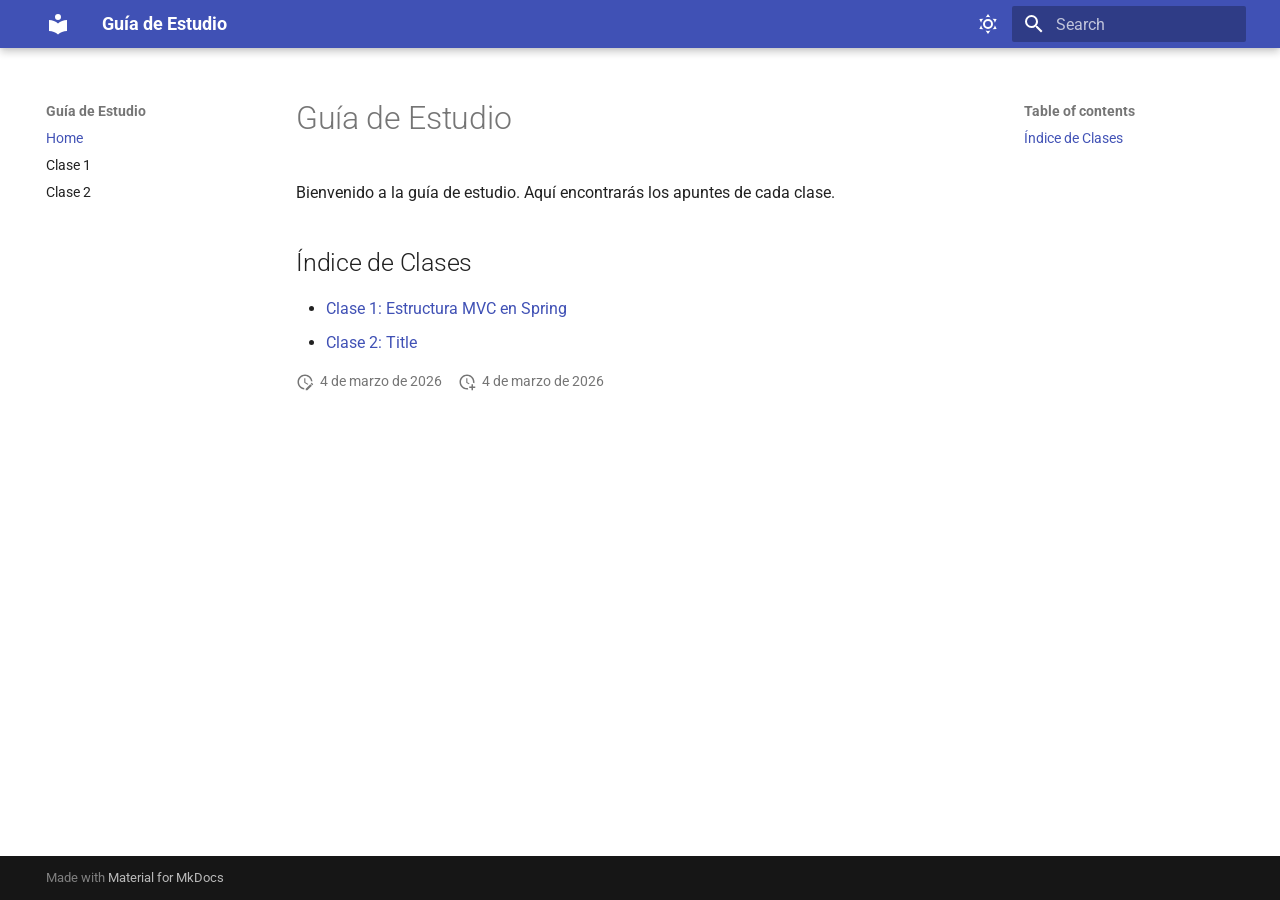
==== index.html @ cd3ddcdb "Deployed 9d7bd61 with MkDocs version: 1.6.1" ====
<!doctype html><html lang=en class=no-js> <head><meta charset=utf-8><meta name=viewport content="width=device-width,initial-scale=1"><meta name=description content="Apuntes de clases de programación"><link href=clase1/ rel=next><link rel=icon href=assets/images/favicon.png><meta name=generator content="mkdocs-1.6.1, mkdocs-material-9.7.3"><title>Guía de Estudio</title><link rel=stylesheet href=assets/stylesheets/main.484c7ddc.min.css><link rel=stylesheet href=assets/stylesheets/palette.ab4e12ef.min.css><link rel=preconnect href=https://fonts.gstatic.com crossorigin><link rel=stylesheet href="https://fonts.googleapis.com/css?family=Roboto:300,300i,400,400i,700,700i%7CRoboto+Mono:400,400i,700,700i&display=fallback"><style>:root{--md-text-font:"Roboto";--md-code-font:"Roboto Mono"}</style><link rel=stylesheet href=stylesheets/extra.css><script>__md_scope=new URL(".",location),__md_hash=e=>[...e].reduce(((e,_)=>(e<<5)-e+_.charCodeAt(0)),0),__md_get=(e,_=localStorage,t=__md_scope)=>JSON.parse(_.getItem(t.pathname+"."+e)),__md_set=(e,_,t=localStorage,a=__md_scope)=>{try{t.setItem(a.pathname+"."+e,JSON.stringify(_))}catch(e){}}</script></head> <body dir=ltr data-md-color-scheme=default data-md-color-primary=indigo data-md-color-accent=blue> <input class=md-toggle data-md-toggle=drawer type=checkbox id=__drawer autocomplete=off> <input class=md-toggle data-md-toggle=search type=checkbox id=__search autocomplete=off> <label class=md-overlay for=__drawer></label> <div data-md-component=skip> <a href=#guia-de-estudio class=md-skip> Skip to content </a> </div> <div data-md-component=announce> </div> <header class="md-header md-header--shadow" data-md-component=header> <nav class="md-header__inner md-grid" aria-label=Header> <a href=. title="Guía de Estudio" class="md-header__button md-logo" aria-label="Guía de Estudio" data-md-component=logo> <svg xmlns=http://www.w3.org/2000/svg viewbox="0 0 24 24"><path d="M12 8a3 3 0 0 0 3-3 3 3 0 0 0-3-3 3 3 0 0 0-3 3 3 3 0 0 0 3 3m0 3.54C9.64 9.35 6.5 8 3 8v11c3.5 0 6.64 1.35 9 3.54 2.36-2.19 5.5-3.54 9-3.54V8c-3.5 0-6.64 1.35-9 3.54"/></svg> </a> <label class="md-header__button md-icon" for=__drawer> <svg xmlns=http://www.w3.org/2000/svg viewbox="0 0 24 24"><path d="M3 6h18v2H3zm0 5h18v2H3zm0 5h18v2H3z"/></svg> </label> <div class=md-header__title data-md-component=header-title> <div class=md-header__ellipsis> <div class=md-header__topic> <span class=md-ellipsis> Guía de Estudio </span> </div> <div class=md-header__topic data-md-component=header-topic> <span class=md-ellipsis> Home </span> </div> </div> </div> <form class=md-header__option data-md-component=palette> <input class=md-option data-md-color-media data-md-color-scheme=default data-md-color-primary=indigo data-md-color-accent=blue aria-label="Modo oscuro" type=radio name=__palette id=__palette_0> <label class="md-header__button md-icon" title="Modo oscuro" for=__palette_1 hidden> <svg xmlns=http://www.w3.org/2000/svg viewbox="0 0 24 24"><path d="M12 7a5 5 0 0 1 5 5 5 5 0 0 1-5 5 5 5 0 0 1-5-5 5 5 0 0 1 5-5m0 2a3 3 0 0 0-3 3 3 3 0 0 0 3 3 3 3 0 0 0 3-3 3 3 0 0 0-3-3m0-7 2.39 3.42C13.65 5.15 12.84 5 12 5s-1.65.15-2.39.42zM3.34 7l4.16-.35A7.2 7.2 0 0 0 5.94 8.5c-.44.74-.69 1.5-.83 2.29zm.02 10 1.76-3.77a7.131 7.131 0 0 0 2.38 4.14zM20.65 7l-1.77 3.79a7.02 7.02 0 0 0-2.38-4.15zm-.01 10-4.14.36c.59-.51 1.12-1.14 1.54-1.86.42-.73.69-1.5.83-2.29zM12 22l-2.41-3.44c.74.27 1.55.44 2.41.44.82 0 1.63-.17 2.37-.44z"/></svg> </label> <input class=md-option data-md-color-media data-md-color-scheme=slate data-md-color-primary=blue data-md-color-accent=light-blue aria-label="Modo claro" type=radio name=__palette id=__palette_1> <label class="md-header__button md-icon" title="Modo claro" for=__palette_0 hidden> <svg xmlns=http://www.w3.org/2000/svg viewbox="0 0 24 24"><path d="m17.75 4.09-2.53 1.94.91 3.06-2.63-1.81-2.63 1.81.91-3.06-2.53-1.94L12.44 4l1.06-3 1.06 3zm3.5 6.91-1.64 1.25.59 1.98-1.7-1.17-1.7 1.17.59-1.98L15.75 11l2.06-.05L18.5 9l.69 1.95zm-2.28 4.95c.83-.08 1.72 1.1 1.19 1.85-.32.45-.66.87-1.08 1.27C15.17 23 8.84 23 4.94 19.07c-3.91-3.9-3.91-10.24 0-14.14.4-.4.82-.76 1.27-1.08.75-.53 1.93.36 1.85 1.19-.27 2.86.69 5.83 2.89 8.02a9.96 9.96 0 0 0 8.02 2.89m-1.64 2.02a12.08 12.08 0 0 1-7.8-3.47c-2.17-2.19-3.33-5-3.49-7.82-2.81 3.14-2.7 7.96.31 10.98 3.02 3.01 7.84 3.12 10.98.31"/></svg> </label> </form> <script>var palette=__md_get("__palette");if(palette&&palette.color){if("(prefers-color-scheme)"===palette.color.media){var media=matchMedia("(prefers-color-scheme: light)"),input=document.querySelector(media.matches?"[data-md-color-media='(prefers-color-scheme: light)']":"[data-md-color-media='(prefers-color-scheme: dark)']");palette.color.media=input.getAttribute("data-md-color-media"),palette.color.scheme=input.getAttribute("data-md-color-scheme"),palette.color.primary=input.getAttribute("data-md-color-primary"),palette.color.accent=input.getAttribute("data-md-color-accent")}for(var[key,value]of Object.entries(palette.color))document.body.setAttribute("data-md-color-"+key,value)}</script> <label class="md-header__button md-icon" for=__search> <svg xmlns=http://www.w3.org/2000/svg viewbox="0 0 24 24"><path d="M9.5 3A6.5 6.5 0 0 1 16 9.5c0 1.61-.59 3.09-1.56 4.23l.27.27h.79l5 5-1.5 1.5-5-5v-.79l-.27-.27A6.52 6.52 0 0 1 9.5 16 6.5 6.5 0 0 1 3 9.5 6.5 6.5 0 0 1 9.5 3m0 2C7 5 5 7 5 9.5S7 14 9.5 14 14 12 14 9.5 12 5 9.5 5"/></svg> </label> <div class=md-search data-md-component=search role=dialog> <label class=md-search__overlay for=__search></label> <div class=md-search__inner role=search> <form class=md-search__form name=search> <input type=text class=md-search__input name=query aria-label=Search placeholder=Search autocapitalize=off autocorrect=off autocomplete=off spellcheck=false data-md-component=search-query required> <label class="md-search__icon md-icon" for=__search> <svg xmlns=http://www.w3.org/2000/svg viewbox="0 0 24 24"><path d="M9.5 3A6.5 6.5 0 0 1 16 9.5c0 1.61-.59 3.09-1.56 4.23l.27.27h.79l5 5-1.5 1.5-5-5v-.79l-.27-.27A6.52 6.52 0 0 1 9.5 16 6.5 6.5 0 0 1 3 9.5 6.5 6.5 0 0 1 9.5 3m0 2C7 5 5 7 5 9.5S7 14 9.5 14 14 12 14 9.5 12 5 9.5 5"/></svg> <svg xmlns=http://www.w3.org/2000/svg viewbox="0 0 24 24"><path d="M20 11v2H8l5.5 5.5-1.42 1.42L4.16 12l7.92-7.92L13.5 5.5 8 11z"/></svg> </label> <nav class=md-search__options aria-label=Search> <a href=javascript:void(0) class="md-search__icon md-icon" title=Share aria-label=Share data-clipboard data-clipboard-text data-md-component=search-share tabindex=-1> <svg xmlns=http://www.w3.org/2000/svg viewbox="0 0 24 24"><path d="M18 16.08c-.76 0-1.44.3-1.96.77L8.91 12.7c.05-.23.09-.46.09-.7s-.04-.47-.09-.7l7.05-4.11c.54.5 1.25.81 2.04.81a3 3 0 0 0 3-3 3 3 0 0 0-3-3 3 3 0 0 0-3 3c0 .24.04.47.09.7L8.04 9.81C7.5 9.31 6.79 9 6 9a3 3 0 0 0-3 3 3 3 0 0 0 3 3c.79 0 1.5-.31 2.04-.81l7.12 4.15c-.05.21-.08.43-.08.66 0 1.61 1.31 2.91 2.92 2.91s2.92-1.3 2.92-2.91A2.92 2.92 0 0 0 18 16.08"/></svg> </a> <button type=reset class="md-search__icon md-icon" title=Clear aria-label=Clear tabindex=-1> <svg xmlns=http://www.w3.org/2000/svg viewbox="0 0 24 24"><path d="M19 6.41 17.59 5 12 10.59 6.41 5 5 6.41 10.59 12 5 17.59 6.41 19 12 13.41 17.59 19 19 17.59 13.41 12z"/></svg> </button> </nav> </form> <div class=md-search__output> <div class=md-search__scrollwrap tabindex=0 data-md-scrollfix> <div class=md-search-result data-md-component=search-result> <div class=md-search-result__meta> Initializing search </div> <ol class=md-search-result__list role=presentation></ol> </div> </div> </div> </div> </div> </nav> </header> <div class=md-container data-md-component=container> <main class=md-main data-md-component=main> <div class="md-main__inner md-grid"> <div class="md-sidebar md-sidebar--primary" data-md-component=sidebar data-md-type=navigation> <div class=md-sidebar__scrollwrap> <div class=md-sidebar__inner> <nav class="md-nav md-nav--primary" aria-label=Navigation data-md-level=0> <label class=md-nav__title for=__drawer> <a href=. title="Guía de Estudio" class="md-nav__button md-logo" aria-label="Guía de Estudio" data-md-component=logo> <svg xmlns=http://www.w3.org/2000/svg viewbox="0 0 24 24"><path d="M12 8a3 3 0 0 0 3-3 3 3 0 0 0-3-3 3 3 0 0 0-3 3 3 3 0 0 0 3 3m0 3.54C9.64 9.35 6.5 8 3 8v11c3.5 0 6.64 1.35 9 3.54 2.36-2.19 5.5-3.54 9-3.54V8c-3.5 0-6.64 1.35-9 3.54"/></svg> </a> Guía de Estudio </label> <ul class=md-nav__list data-md-scrollfix> <li class="md-nav__item md-nav__item--active"> <input class="md-nav__toggle md-toggle" type=checkbox id=__toc> <label class="md-nav__link md-nav__link--active" for=__toc> <span class=md-ellipsis> Home </span> <span class="md-nav__icon md-icon"></span> </label> <a href=. class="md-nav__link md-nav__link--active"> <span class=md-ellipsis> Home </span> </a> <nav class="md-nav md-nav--secondary" aria-label="Table of contents"> <label class=md-nav__title for=__toc> <span class="md-nav__icon md-icon"></span> Table of contents </label> <ul class=md-nav__list data-md-component=toc data-md-scrollfix> <li class=md-nav__item> <a href=#indice-de-clases class=md-nav__link> <span class=md-ellipsis> Índice de Clases </span> </a> </li> </ul> </nav> </li> <li class=md-nav__item> <a href=clase1/ class=md-nav__link> <span class=md-ellipsis> Clase 1 </span> </a> </li> <li class=md-nav__item> <a href=clase2/ class=md-nav__link> <span class=md-ellipsis> Clase 2 </span> </a> </li> </ul> </nav> </div> </div> </div> <div class="md-sidebar md-sidebar--secondary" data-md-component=sidebar data-md-type=toc> <div class=md-sidebar__scrollwrap> <div class=md-sidebar__inner> <nav class="md-nav md-nav--secondary" aria-label="Table of contents"> <label class=md-nav__title for=__toc> <span class="md-nav__icon md-icon"></span> Table of contents </label> <ul class=md-nav__list data-md-component=toc data-md-scrollfix> <li class=md-nav__item> <a href=#indice-de-clases class=md-nav__link> <span class=md-ellipsis> Índice de Clases </span> </a> </li> </ul> </nav> </div> </div> </div> <div class=md-content data-md-component=content> <article class="md-content__inner md-typeset"> <h1 id=guia-de-estudio>Guía de Estudio</h1> <p>Bienvenido a la guía de estudio. Aquí encontrarás los apuntes de cada clase.</p> <h2 id=indice-de-clases>Índice de Clases</h2> <ul> <li><a href=clase1/ >Clase 1: Estructura MVC en Spring</a></li> <li><a href=clase2/ >Clase 2: Title</a></li> </ul> <aside class=md-source-file> <span class=md-source-file__fact> <span class=md-icon title="Last update"> <svg xmlns=http://www.w3.org/2000/svg viewbox="0 0 24 24"><path d="M21 13.1c-.1 0-.3.1-.4.2l-1 1 2.1 2.1 1-1c.2-.2.2-.6 0-.8l-1.3-1.3c-.1-.1-.2-.2-.4-.2m-1.9 1.8-6.1 6V23h2.1l6.1-6.1zM12.5 7v5.2l4 2.4-1 1L11 13V7zM11 21.9c-5.1-.5-9-4.8-9-9.9C2 6.5 6.5 2 12 2c5.3 0 9.6 4.1 10 9.3-.3-.1-.6-.2-1-.2s-.7.1-1 .2C19.6 7.2 16.2 4 12 4c-4.4 0-8 3.6-8 8 0 4.1 3.1 7.5 7.1 7.9l-.1.2z"/></svg> </span> <span class="git-revision-date-localized-plugin git-revision-date-localized-plugin-date" title="4 de marzo de 2026 01:01:54 UTC">4 de marzo de 2026</span> </span> <span class=md-source-file__fact> <span class=md-icon title=Created> <svg xmlns=http://www.w3.org/2000/svg viewbox="0 0 24 24"><path d="M14.47 15.08 11 13V7h1.5v5.25l3.08 1.83c-.41.28-.79.62-1.11 1m-1.39 4.84c-.36.05-.71.08-1.08.08-4.42 0-8-3.58-8-8s3.58-8 8-8 8 3.58 8 8c0 .37-.03.72-.08 1.08.69.1 1.33.32 1.92.64.1-.56.16-1.13.16-1.72 0-5.5-4.5-10-10-10S2 6.5 2 12s4.47 10 10 10c.59 0 1.16-.06 1.72-.16-.32-.59-.54-1.23-.64-1.92M18 15v3h-3v2h3v3h2v-3h3v-2h-3v-3z"/></svg> </span> <span class="git-revision-date-localized-plugin git-revision-date-localized-plugin-date" title="4 de marzo de 2026 01:01:54 UTC">4 de marzo de 2026</span> </span> </aside> </article> </div> <script>var target=document.getElementById(location.hash.slice(1));target&&target.name&&(target.checked=target.name.startsWith("__tabbed_"))</script> </div> </main> <footer class=md-footer> <div class="md-footer-meta md-typeset"> <div class="md-footer-meta__inner md-grid"> <div class=md-copyright> Made with <a href=https://squidfunk.github.io/mkdocs-material/ target=_blank rel=noopener> Material for MkDocs </a> </div> </div> </div> </footer> </div> <div class=md-dialog data-md-component=dialog> <div class="md-dialog__inner md-typeset"></div> </div> <script id=__config type=application/json>{"annotate": null, "base": ".", "features": ["navigation.instant", "navigation.tracking", "search.highlight", "search.share"], "search": "assets/javascripts/workers/search.2c215733.min.js", "tags": null, "translations": {"clipboard.copied": "Copied to clipboard", "clipboard.copy": "Copy to clipboard", "search.result.more.one": "1 more on this page", "search.result.more.other": "# more on this page", "search.result.none": "No matching documents", "search.result.one": "1 matching document", "search.result.other": "# matching documents", "search.result.placeholder": "Type to start searching", "search.result.term.missing": "Missing", "select.version": "Select version"}, "version": null}</script> <script src=assets/javascripts/bundle.79ae519e.min.js></script> </body> </html>
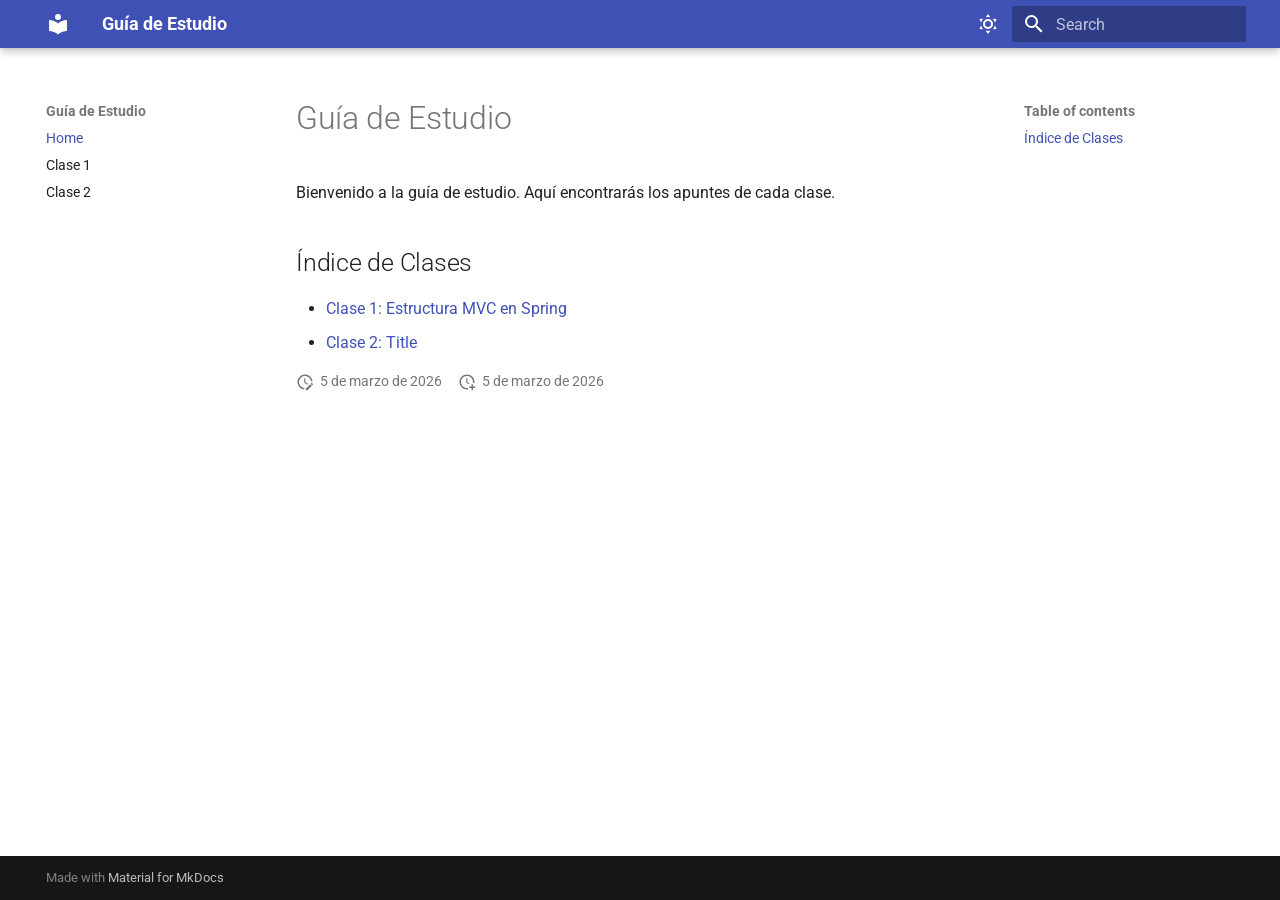
==== commit a961a9cf: "Deployed 9d7bd61 with MkDocs version: 1.6.1" ====
--- a/index.html
+++ b/index.html
@@ -1 +1 @@
-<!doctype html><html lang=en class=no-js> <head><meta charset=utf-8><meta name=viewport content="width=device-width,initial-scale=1"><meta name=description content="Apuntes de clases de programación"><link href=clase1/ rel=next><link rel=icon href=assets/images/favicon.png><meta name=generator content="mkdocs-1.6.1, mkdocs-material-9.7.3"><title>Guía de Estudio</title><link rel=stylesheet href=assets/stylesheets/main.484c7ddc.min.css><link rel=stylesheet href=assets/stylesheets/palette.ab4e12ef.min.css><link rel=preconnect href=https://fonts.gstatic.com crossorigin><link rel=stylesheet href="https://fonts.googleapis.com/css?family=Roboto:300,300i,400,400i,700,700i%7CRoboto+Mono:400,400i,700,700i&display=fallback"><style>:root{--md-text-font:"Roboto";--md-code-font:"Roboto Mono"}</style><link rel=stylesheet href=stylesheets/extra.css><script>__md_scope=new URL(".",location),__md_hash=e=>[...e].reduce(((e,_)=>(e<<5)-e+_.charCodeAt(0)),0),__md_get=(e,_=localStorage,t=__md_scope)=>JSON.parse(_.getItem(t.pathname+"."+e)),__md_set=(e,_,t=localStorage,a=__md_scope)=>{try{t.setItem(a.pathname+"."+e,JSON.stringify(_))}catch(e){}}</script></head> <body dir=ltr data-md-color-scheme=default data-md-color-primary=indigo data-md-color-accent=blue> <input class=md-toggle data-md-toggle=drawer type=checkbox id=__drawer autocomplete=off> <input class=md-toggle data-md-toggle=search type=checkbox id=__search autocomplete=off> <label class=md-overlay for=__drawer></label> <div data-md-component=skip> <a href=#guia-de-estudio class=md-skip> Skip to content </a> </div> <div data-md-component=announce> </div> <header class="md-header md-header--shadow" data-md-component=header> <nav class="md-header__inner md-grid" aria-label=Header> <a href=. title="Guía de Estudio" class="md-header__button md-logo" aria-label="Guía de Estudio" data-md-component=logo> <svg xmlns=http://www.w3.org/2000/svg viewbox="0 0 24 24"><path d="M12 8a3 3 0 0 0 3-3 3 3 0 0 0-3-3 3 3 0 0 0-3 3 3 3 0 0 0 3 3m0 3.54C9.64 9.35 6.5 8 3 8v11c3.5 0 6.64 1.35 9 3.54 2.36-2.19 5.5-3.54 9-3.54V8c-3.5 0-6.64 1.35-9 3.54"/></svg> </a> <label class="md-header__button md-icon" for=__drawer> <svg xmlns=http://www.w3.org/2000/svg viewbox="0 0 24 24"><path d="M3 6h18v2H3zm0 5h18v2H3zm0 5h18v2H3z"/></svg> </label> <div class=md-header__title data-md-component=header-title> <div class=md-header__ellipsis> <div class=md-header__topic> <span class=md-ellipsis> Guía de Estudio </span> </div> <div class=md-header__topic data-md-component=header-topic> <span class=md-ellipsis> Home </span> </div> </div> </div> <form class=md-header__option data-md-component=palette> <input class=md-option data-md-color-media data-md-color-scheme=default data-md-color-primary=indigo data-md-color-accent=blue aria-label="Modo oscuro" type=radio name=__palette id=__palette_0> <label class="md-header__button md-icon" title="Modo oscuro" for=__palette_1 hidden> <svg xmlns=http://www.w3.org/2000/svg viewbox="0 0 24 24"><path d="M12 7a5 5 0 0 1 5 5 5 5 0 0 1-5 5 5 5 0 0 1-5-5 5 5 0 0 1 5-5m0 2a3 3 0 0 0-3 3 3 3 0 0 0 3 3 3 3 0 0 0 3-3 3 3 0 0 0-3-3m0-7 2.39 3.42C13.65 5.15 12.84 5 12 5s-1.65.15-2.39.42zM3.34 7l4.16-.35A7.2 7.2 0 0 0 5.94 8.5c-.44.74-.69 1.5-.83 2.29zm.02 10 1.76-3.77a7.131 7.131 0 0 0 2.38 4.14zM20.65 7l-1.77 3.79a7.02 7.02 0 0 0-2.38-4.15zm-.01 10-4.14.36c.59-.51 1.12-1.14 1.54-1.86.42-.73.69-1.5.83-2.29zM12 22l-2.41-3.44c.74.27 1.55.44 2.41.44.82 0 1.63-.17 2.37-.44z"/></svg> </label> <input class=md-option data-md-color-media data-md-color-scheme=slate data-md-color-primary=blue data-md-color-accent=light-blue aria-label="Modo claro" type=radio name=__palette id=__palette_1> <label class="md-header__button md-icon" title="Modo claro" for=__palette_0 hidden> <svg xmlns=http://www.w3.org/2000/svg viewbox="0 0 24 24"><path d="m17.75 4.09-2.53 1.94.91 3.06-2.63-1.81-2.63 1.81.91-3.06-2.53-1.94L12.44 4l1.06-3 1.06 3zm3.5 6.91-1.64 1.25.59 1.98-1.7-1.17-1.7 1.17.59-1.98L15.75 11l2.06-.05L18.5 9l.69 1.95zm-2.28 4.95c.83-.08 1.72 1.1 1.19 1.85-.32.45-.66.87-1.08 1.27C15.17 23 8.84 23 4.94 19.07c-3.91-3.9-3.91-10.24 0-14.14.4-.4.82-.76 1.27-1.08.75-.53 1.93.36 1.85 1.19-.27 2.86.69 5.83 2.89 8.02a9.96 9.96 0 0 0 8.02 2.89m-1.64 2.02a12.08 12.08 0 0 1-7.8-3.47c-2.17-2.19-3.33-5-3.49-7.82-2.81 3.14-2.7 7.96.31 10.98 3.02 3.01 7.84 3.12 10.98.31"/></svg> </label> </form> <script>var palette=__md_get("__palette");if(palette&&palette.color){if("(prefers-color-scheme)"===palette.color.media){var media=matchMedia("(prefers-color-scheme: light)"),input=document.querySelector(media.matches?"[data-md-color-media='(prefers-color-scheme: light)']":"[data-md-color-media='(prefers-color-scheme: dark)']");palette.color.media=input.getAttribute("data-md-color-media"),palette.color.scheme=input.getAttribute("data-md-color-scheme"),palette.color.primary=input.getAttribute("data-md-color-primary"),palette.color.accent=input.getAttribute("data-md-color-accent")}for(var[key,value]of Object.entries(palette.color))document.body.setAttribute("data-md-color-"+key,value)}</script> <label class="md-header__button md-icon" for=__search> <svg xmlns=http://www.w3.org/2000/svg viewbox="0 0 24 24"><path d="M9.5 3A6.5 6.5 0 0 1 16 9.5c0 1.61-.59 3.09-1.56 4.23l.27.27h.79l5 5-1.5 1.5-5-5v-.79l-.27-.27A6.52 6.52 0 0 1 9.5 16 6.5 6.5 0 0 1 3 9.5 6.5 6.5 0 0 1 9.5 3m0 2C7 5 5 7 5 9.5S7 14 9.5 14 14 12 14 9.5 12 5 9.5 5"/></svg> </label> <div class=md-search data-md-component=search role=dialog> <label class=md-search__overlay for=__search></label> <div class=md-search__inner role=search> <form class=md-search__form name=search> <input type=text class=md-search__input name=query aria-label=Search placeholder=Search autocapitalize=off autocorrect=off autocomplete=off spellcheck=false data-md-component=search-query required> <label class="md-search__icon md-icon" for=__search> <svg xmlns=http://www.w3.org/2000/svg viewbox="0 0 24 24"><path d="M9.5 3A6.5 6.5 0 0 1 16 9.5c0 1.61-.59 3.09-1.56 4.23l.27.27h.79l5 5-1.5 1.5-5-5v-.79l-.27-.27A6.52 6.52 0 0 1 9.5 16 6.5 6.5 0 0 1 3 9.5 6.5 6.5 0 0 1 9.5 3m0 2C7 5 5 7 5 9.5S7 14 9.5 14 14 12 14 9.5 12 5 9.5 5"/></svg> <svg xmlns=http://www.w3.org/2000/svg viewbox="0 0 24 24"><path d="M20 11v2H8l5.5 5.5-1.42 1.42L4.16 12l7.92-7.92L13.5 5.5 8 11z"/></svg> </label> <nav class=md-search__options aria-label=Search> <a href=javascript:void(0) class="md-search__icon md-icon" title=Share aria-label=Share data-clipboard data-clipboard-text data-md-component=search-share tabindex=-1> <svg xmlns=http://www.w3.org/2000/svg viewbox="0 0 24 24"><path d="M18 16.08c-.76 0-1.44.3-1.96.77L8.91 12.7c.05-.23.09-.46.09-.7s-.04-.47-.09-.7l7.05-4.11c.54.5 1.25.81 2.04.81a3 3 0 0 0 3-3 3 3 0 0 0-3-3 3 3 0 0 0-3 3c0 .24.04.47.09.7L8.04 9.81C7.5 9.31 6.79 9 6 9a3 3 0 0 0-3 3 3 3 0 0 0 3 3c.79 0 1.5-.31 2.04-.81l7.12 4.15c-.05.21-.08.43-.08.66 0 1.61 1.31 2.91 2.92 2.91s2.92-1.3 2.92-2.91A2.92 2.92 0 0 0 18 16.08"/></svg> </a> <button type=reset class="md-search__icon md-icon" title=Clear aria-label=Clear tabindex=-1> <svg xmlns=http://www.w3.org/2000/svg viewbox="0 0 24 24"><path d="M19 6.41 17.59 5 12 10.59 6.41 5 5 6.41 10.59 12 5 17.59 6.41 19 12 13.41 17.59 19 19 17.59 13.41 12z"/></svg> </button> </nav> </form> <div class=md-search__output> <div class=md-search__scrollwrap tabindex=0 data-md-scrollfix> <div class=md-search-result data-md-component=search-result> <div class=md-search-result__meta> Initializing search </div> <ol class=md-search-result__list role=presentation></ol> </div> </div> </div> </div> </div> </nav> </header> <div class=md-container data-md-component=container> <main class=md-main data-md-component=main> <div class="md-main__inner md-grid"> <div class="md-sidebar md-sidebar--primary" data-md-component=sidebar data-md-type=navigation> <div class=md-sidebar__scrollwrap> <div class=md-sidebar__inner> <nav class="md-nav md-nav--primary" aria-label=Navigation data-md-level=0> <label class=md-nav__title for=__drawer> <a href=. title="Guía de Estudio" class="md-nav__button md-logo" aria-label="Guía de Estudio" data-md-component=logo> <svg xmlns=http://www.w3.org/2000/svg viewbox="0 0 24 24"><path d="M12 8a3 3 0 0 0 3-3 3 3 0 0 0-3-3 3 3 0 0 0-3 3 3 3 0 0 0 3 3m0 3.54C9.64 9.35 6.5 8 3 8v11c3.5 0 6.64 1.35 9 3.54 2.36-2.19 5.5-3.54 9-3.54V8c-3.5 0-6.64 1.35-9 3.54"/></svg> </a> Guía de Estudio </label> <ul class=md-nav__list data-md-scrollfix> <li class="md-nav__item md-nav__item--active"> <input class="md-nav__toggle md-toggle" type=checkbox id=__toc> <label class="md-nav__link md-nav__link--active" for=__toc> <span class=md-ellipsis> Home </span> <span class="md-nav__icon md-icon"></span> </label> <a href=. class="md-nav__link md-nav__link--active"> <span class=md-ellipsis> Home </span> </a> <nav class="md-nav md-nav--secondary" aria-label="Table of contents"> <label class=md-nav__title for=__toc> <span class="md-nav__icon md-icon"></span> Table of contents </label> <ul class=md-nav__list data-md-component=toc data-md-scrollfix> <li class=md-nav__item> <a href=#indice-de-clases class=md-nav__link> <span class=md-ellipsis> Índice de Clases </span> </a> </li> </ul> </nav> </li> <li class=md-nav__item> <a href=clase1/ class=md-nav__link> <span class=md-ellipsis> Clase 1 </span> </a> </li> <li class=md-nav__item> <a href=clase2/ class=md-nav__link> <span class=md-ellipsis> Clase 2 </span> </a> </li> </ul> </nav> </div> </div> </div> <div class="md-sidebar md-sidebar--secondary" data-md-component=sidebar data-md-type=toc> <div class=md-sidebar__scrollwrap> <div class=md-sidebar__inner> <nav class="md-nav md-nav--secondary" aria-label="Table of contents"> <label class=md-nav__title for=__toc> <span class="md-nav__icon md-icon"></span> Table of contents </label> <ul class=md-nav__list data-md-component=toc data-md-scrollfix> <li class=md-nav__item> <a href=#indice-de-clases class=md-nav__link> <span class=md-ellipsis> Índice de Clases </span> </a> </li> </ul> </nav> </div> </div> </div> <div class=md-content data-md-component=content> <article class="md-content__inner md-typeset"> <h1 id=guia-de-estudio>Guía de Estudio</h1> <p>Bienvenido a la guía de estudio. Aquí encontrarás los apuntes de cada clase.</p> <h2 id=indice-de-clases>Índice de Clases</h2> <ul> <li><a href=clase1/ >Clase 1: Estructura MVC en Spring</a></li> <li><a href=clase2/ >Clase 2: Title</a></li> </ul> <aside class=md-source-file> <span class=md-source-file__fact> <span class=md-icon title="Last update"> <svg xmlns=http://www.w3.org/2000/svg viewbox="0 0 24 24"><path d="M21 13.1c-.1 0-.3.1-.4.2l-1 1 2.1 2.1 1-1c.2-.2.2-.6 0-.8l-1.3-1.3c-.1-.1-.2-.2-.4-.2m-1.9 1.8-6.1 6V23h2.1l6.1-6.1zM12.5 7v5.2l4 2.4-1 1L11 13V7zM11 21.9c-5.1-.5-9-4.8-9-9.9C2 6.5 6.5 2 12 2c5.3 0 9.6 4.1 10 9.3-.3-.1-.6-.2-1-.2s-.7.1-1 .2C19.6 7.2 16.2 4 12 4c-4.4 0-8 3.6-8 8 0 4.1 3.1 7.5 7.1 7.9l-.1.2z"/></svg> </span> <span class="git-revision-date-localized-plugin git-revision-date-localized-plugin-date" title="4 de marzo de 2026 01:01:54 UTC">4 de marzo de 2026</span> </span> <span class=md-source-file__fact> <span class=md-icon title=Created> <svg xmlns=http://www.w3.org/2000/svg viewbox="0 0 24 24"><path d="M14.47 15.08 11 13V7h1.5v5.25l3.08 1.83c-.41.28-.79.62-1.11 1m-1.39 4.84c-.36.05-.71.08-1.08.08-4.42 0-8-3.58-8-8s3.58-8 8-8 8 3.58 8 8c0 .37-.03.72-.08 1.08.69.1 1.33.32 1.92.64.1-.56.16-1.13.16-1.72 0-5.5-4.5-10-10-10S2 6.5 2 12s4.47 10 10 10c.59 0 1.16-.06 1.72-.16-.32-.59-.54-1.23-.64-1.92M18 15v3h-3v2h3v3h2v-3h3v-2h-3v-3z"/></svg> </span> <span class="git-revision-date-localized-plugin git-revision-date-localized-plugin-date" title="4 de marzo de 2026 01:01:54 UTC">4 de marzo de 2026</span> </span> </aside> </article> </div> <script>var target=document.getElementById(location.hash.slice(1));target&&target.name&&(target.checked=target.name.startsWith("__tabbed_"))</script> </div> </main> <footer class=md-footer> <div class="md-footer-meta md-typeset"> <div class="md-footer-meta__inner md-grid"> <div class=md-copyright> Made with <a href=https://squidfunk.github.io/mkdocs-material/ target=_blank rel=noopener> Material for MkDocs </a> </div> </div> </div> </footer> </div> <div class=md-dialog data-md-component=dialog> <div class="md-dialog__inner md-typeset"></div> </div> <script id=__config type=application/json>{"annotate": null, "base": ".", "features": ["navigation.instant", "navigation.tracking", "search.highlight", "search.share"], "search": "assets/javascripts/workers/search.2c215733.min.js", "tags": null, "translations": {"clipboard.copied": "Copied to clipboard", "clipboard.copy": "Copy to clipboard", "search.result.more.one": "1 more on this page", "search.result.more.other": "# more on this page", "search.result.none": "No matching documents", "search.result.one": "1 matching document", "search.result.other": "# matching documents", "search.result.placeholder": "Type to start searching", "search.result.term.missing": "Missing", "select.version": "Select version"}, "version": null}</script> <script src=assets/javascripts/bundle.79ae519e.min.js></script> </body> </html>+<!doctype html><html lang=en class=no-js> <head><meta charset=utf-8><meta name=viewport content="width=device-width,initial-scale=1"><meta name=description content="Apuntes de clases de programación"><link href=clase1/ rel=next><link rel=icon href=assets/images/favicon.png><meta name=generator content="mkdocs-1.6.1, mkdocs-material-9.7.3"><title>Guía de Estudio</title><link rel=stylesheet href=assets/stylesheets/main.484c7ddc.min.css><link rel=stylesheet href=assets/stylesheets/palette.ab4e12ef.min.css><link rel=preconnect href=https://fonts.gstatic.com crossorigin><link rel=stylesheet href="https://fonts.googleapis.com/css?family=Roboto:300,300i,400,400i,700,700i%7CRoboto+Mono:400,400i,700,700i&display=fallback"><style>:root{--md-text-font:"Roboto";--md-code-font:"Roboto Mono"}</style><link rel=stylesheet href=stylesheets/extra.css><script>__md_scope=new URL(".",location),__md_hash=e=>[...e].reduce(((e,_)=>(e<<5)-e+_.charCodeAt(0)),0),__md_get=(e,_=localStorage,t=__md_scope)=>JSON.parse(_.getItem(t.pathname+"."+e)),__md_set=(e,_,t=localStorage,a=__md_scope)=>{try{t.setItem(a.pathname+"."+e,JSON.stringify(_))}catch(e){}}</script></head> <body dir=ltr data-md-color-scheme=default data-md-color-primary=indigo data-md-color-accent=blue> <input class=md-toggle data-md-toggle=drawer type=checkbox id=__drawer autocomplete=off> <input class=md-toggle data-md-toggle=search type=checkbox id=__search autocomplete=off> <label class=md-overlay for=__drawer></label> <div data-md-component=skip> <a href=#guia-de-estudio class=md-skip> Skip to content </a> </div> <div data-md-component=announce> </div> <header class="md-header md-header--shadow" data-md-component=header> <nav class="md-header__inner md-grid" aria-label=Header> <a href=. title="Guía de Estudio" class="md-header__button md-logo" aria-label="Guía de Estudio" data-md-component=logo> <svg xmlns=http://www.w3.org/2000/svg viewbox="0 0 24 24"><path d="M12 8a3 3 0 0 0 3-3 3 3 0 0 0-3-3 3 3 0 0 0-3 3 3 3 0 0 0 3 3m0 3.54C9.64 9.35 6.5 8 3 8v11c3.5 0 6.64 1.35 9 3.54 2.36-2.19 5.5-3.54 9-3.54V8c-3.5 0-6.64 1.35-9 3.54"/></svg> </a> <label class="md-header__button md-icon" for=__drawer> <svg xmlns=http://www.w3.org/2000/svg viewbox="0 0 24 24"><path d="M3 6h18v2H3zm0 5h18v2H3zm0 5h18v2H3z"/></svg> </label> <div class=md-header__title data-md-component=header-title> <div class=md-header__ellipsis> <div class=md-header__topic> <span class=md-ellipsis> Guía de Estudio </span> </div> <div class=md-header__topic data-md-component=header-topic> <span class=md-ellipsis> Home </span> </div> </div> </div> <form class=md-header__option data-md-component=palette> <input class=md-option data-md-color-media data-md-color-scheme=default data-md-color-primary=indigo data-md-color-accent=blue aria-label="Modo oscuro" type=radio name=__palette id=__palette_0> <label class="md-header__button md-icon" title="Modo oscuro" for=__palette_1 hidden> <svg xmlns=http://www.w3.org/2000/svg viewbox="0 0 24 24"><path d="M12 7a5 5 0 0 1 5 5 5 5 0 0 1-5 5 5 5 0 0 1-5-5 5 5 0 0 1 5-5m0 2a3 3 0 0 0-3 3 3 3 0 0 0 3 3 3 3 0 0 0 3-3 3 3 0 0 0-3-3m0-7 2.39 3.42C13.65 5.15 12.84 5 12 5s-1.65.15-2.39.42zM3.34 7l4.16-.35A7.2 7.2 0 0 0 5.94 8.5c-.44.74-.69 1.5-.83 2.29zm.02 10 1.76-3.77a7.131 7.131 0 0 0 2.38 4.14zM20.65 7l-1.77 3.79a7.02 7.02 0 0 0-2.38-4.15zm-.01 10-4.14.36c.59-.51 1.12-1.14 1.54-1.86.42-.73.69-1.5.83-2.29zM12 22l-2.41-3.44c.74.27 1.55.44 2.41.44.82 0 1.63-.17 2.37-.44z"/></svg> </label> <input class=md-option data-md-color-media data-md-color-scheme=slate data-md-color-primary=blue data-md-color-accent=light-blue aria-label="Modo claro" type=radio name=__palette id=__palette_1> <label class="md-header__button md-icon" title="Modo claro" for=__palette_0 hidden> <svg xmlns=http://www.w3.org/2000/svg viewbox="0 0 24 24"><path d="m17.75 4.09-2.53 1.94.91 3.06-2.63-1.81-2.63 1.81.91-3.06-2.53-1.94L12.44 4l1.06-3 1.06 3zm3.5 6.91-1.64 1.25.59 1.98-1.7-1.17-1.7 1.17.59-1.98L15.75 11l2.06-.05L18.5 9l.69 1.95zm-2.28 4.95c.83-.08 1.72 1.1 1.19 1.85-.32.45-.66.87-1.08 1.27C15.17 23 8.84 23 4.94 19.07c-3.91-3.9-3.91-10.24 0-14.14.4-.4.82-.76 1.27-1.08.75-.53 1.93.36 1.85 1.19-.27 2.86.69 5.83 2.89 8.02a9.96 9.96 0 0 0 8.02 2.89m-1.64 2.02a12.08 12.08 0 0 1-7.8-3.47c-2.17-2.19-3.33-5-3.49-7.82-2.81 3.14-2.7 7.96.31 10.98 3.02 3.01 7.84 3.12 10.98.31"/></svg> </label> </form> <script>var palette=__md_get("__palette");if(palette&&palette.color){if("(prefers-color-scheme)"===palette.color.media){var media=matchMedia("(prefers-color-scheme: light)"),input=document.querySelector(media.matches?"[data-md-color-media='(prefers-color-scheme: light)']":"[data-md-color-media='(prefers-color-scheme: dark)']");palette.color.media=input.getAttribute("data-md-color-media"),palette.color.scheme=input.getAttribute("data-md-color-scheme"),palette.color.primary=input.getAttribute("data-md-color-primary"),palette.color.accent=input.getAttribute("data-md-color-accent")}for(var[key,value]of Object.entries(palette.color))document.body.setAttribute("data-md-color-"+key,value)}</script> <label class="md-header__button md-icon" for=__search> <svg xmlns=http://www.w3.org/2000/svg viewbox="0 0 24 24"><path d="M9.5 3A6.5 6.5 0 0 1 16 9.5c0 1.61-.59 3.09-1.56 4.23l.27.27h.79l5 5-1.5 1.5-5-5v-.79l-.27-.27A6.52 6.52 0 0 1 9.5 16 6.5 6.5 0 0 1 3 9.5 6.5 6.5 0 0 1 9.5 3m0 2C7 5 5 7 5 9.5S7 14 9.5 14 14 12 14 9.5 12 5 9.5 5"/></svg> </label> <div class=md-search data-md-component=search role=dialog> <label class=md-search__overlay for=__search></label> <div class=md-search__inner role=search> <form class=md-search__form name=search> <input type=text class=md-search__input name=query aria-label=Search placeholder=Search autocapitalize=off autocorrect=off autocomplete=off spellcheck=false data-md-component=search-query required> <label class="md-search__icon md-icon" for=__search> <svg xmlns=http://www.w3.org/2000/svg viewbox="0 0 24 24"><path d="M9.5 3A6.5 6.5 0 0 1 16 9.5c0 1.61-.59 3.09-1.56 4.23l.27.27h.79l5 5-1.5 1.5-5-5v-.79l-.27-.27A6.52 6.52 0 0 1 9.5 16 6.5 6.5 0 0 1 3 9.5 6.5 6.5 0 0 1 9.5 3m0 2C7 5 5 7 5 9.5S7 14 9.5 14 14 12 14 9.5 12 5 9.5 5"/></svg> <svg xmlns=http://www.w3.org/2000/svg viewbox="0 0 24 24"><path d="M20 11v2H8l5.5 5.5-1.42 1.42L4.16 12l7.92-7.92L13.5 5.5 8 11z"/></svg> </label> <nav class=md-search__options aria-label=Search> <a href=javascript:void(0) class="md-search__icon md-icon" title=Share aria-label=Share data-clipboard data-clipboard-text data-md-component=search-share tabindex=-1> <svg xmlns=http://www.w3.org/2000/svg viewbox="0 0 24 24"><path d="M18 16.08c-.76 0-1.44.3-1.96.77L8.91 12.7c.05-.23.09-.46.09-.7s-.04-.47-.09-.7l7.05-4.11c.54.5 1.25.81 2.04.81a3 3 0 0 0 3-3 3 3 0 0 0-3-3 3 3 0 0 0-3 3c0 .24.04.47.09.7L8.04 9.81C7.5 9.31 6.79 9 6 9a3 3 0 0 0-3 3 3 3 0 0 0 3 3c.79 0 1.5-.31 2.04-.81l7.12 4.15c-.05.21-.08.43-.08.66 0 1.61 1.31 2.91 2.92 2.91s2.92-1.3 2.92-2.91A2.92 2.92 0 0 0 18 16.08"/></svg> </a> <button type=reset class="md-search__icon md-icon" title=Clear aria-label=Clear tabindex=-1> <svg xmlns=http://www.w3.org/2000/svg viewbox="0 0 24 24"><path d="M19 6.41 17.59 5 12 10.59 6.41 5 5 6.41 10.59 12 5 17.59 6.41 19 12 13.41 17.59 19 19 17.59 13.41 12z"/></svg> </button> </nav> </form> <div class=md-search__output> <div class=md-search__scrollwrap tabindex=0 data-md-scrollfix> <div class=md-search-result data-md-component=search-result> <div class=md-search-result__meta> Initializing search </div> <ol class=md-search-result__list role=presentation></ol> </div> </div> </div> </div> </div> </nav> </header> <div class=md-container data-md-component=container> <main class=md-main data-md-component=main> <div class="md-main__inner md-grid"> <div class="md-sidebar md-sidebar--primary" data-md-component=sidebar data-md-type=navigation> <div class=md-sidebar__scrollwrap> <div class=md-sidebar__inner> <nav class="md-nav md-nav--primary" aria-label=Navigation data-md-level=0> <label class=md-nav__title for=__drawer> <a href=. title="Guía de Estudio" class="md-nav__button md-logo" aria-label="Guía de Estudio" data-md-component=logo> <svg xmlns=http://www.w3.org/2000/svg viewbox="0 0 24 24"><path d="M12 8a3 3 0 0 0 3-3 3 3 0 0 0-3-3 3 3 0 0 0-3 3 3 3 0 0 0 3 3m0 3.54C9.64 9.35 6.5 8 3 8v11c3.5 0 6.64 1.35 9 3.54 2.36-2.19 5.5-3.54 9-3.54V8c-3.5 0-6.64 1.35-9 3.54"/></svg> </a> Guía de Estudio </label> <ul class=md-nav__list data-md-scrollfix> <li class="md-nav__item md-nav__item--active"> <input class="md-nav__toggle md-toggle" type=checkbox id=__toc> <label class="md-nav__link md-nav__link--active" for=__toc> <span class=md-ellipsis> Home </span> <span class="md-nav__icon md-icon"></span> </label> <a href=. class="md-nav__link md-nav__link--active"> <span class=md-ellipsis> Home </span> </a> <nav class="md-nav md-nav--secondary" aria-label="Table of contents"> <label class=md-nav__title for=__toc> <span class="md-nav__icon md-icon"></span> Table of contents </label> <ul class=md-nav__list data-md-component=toc data-md-scrollfix> <li class=md-nav__item> <a href=#indice-de-clases class=md-nav__link> <span class=md-ellipsis> Índice de Clases </span> </a> </li> </ul> </nav> </li> <li class=md-nav__item> <a href=clase1/ class=md-nav__link> <span class=md-ellipsis> Clase 1 </span> </a> </li> <li class=md-nav__item> <a href=clase2/ class=md-nav__link> <span class=md-ellipsis> Clase 2 </span> </a> </li> </ul> </nav> </div> </div> </div> <div class="md-sidebar md-sidebar--secondary" data-md-component=sidebar data-md-type=toc> <div class=md-sidebar__scrollwrap> <div class=md-sidebar__inner> <nav class="md-nav md-nav--secondary" aria-label="Table of contents"> <label class=md-nav__title for=__toc> <span class="md-nav__icon md-icon"></span> Table of contents </label> <ul class=md-nav__list data-md-component=toc data-md-scrollfix> <li class=md-nav__item> <a href=#indice-de-clases class=md-nav__link> <span class=md-ellipsis> Índice de Clases </span> </a> </li> </ul> </nav> </div> </div> </div> <div class=md-content data-md-component=content> <article class="md-content__inner md-typeset"> <h1 id=guia-de-estudio>Guía de Estudio<a class=headerlink href=#guia-de-estudio title="Permanent link">&para;</a></h1> <p>Bienvenido a la guía de estudio. Aquí encontrarás los apuntes de cada clase.</p> <h2 id=indice-de-clases>Índice de Clases<a class=headerlink href=#indice-de-clases title="Permanent link">&para;</a></h2> <ul> <li><a href=clase1/ >Clase 1: Estructura MVC en Spring</a></li> <li><a href=clase2/ >Clase 2: Title</a></li> </ul> <aside class=md-source-file> <span class=md-source-file__fact> <span class=md-icon title="Last update"> <svg xmlns=http://www.w3.org/2000/svg viewbox="0 0 24 24"><path d="M21 13.1c-.1 0-.3.1-.4.2l-1 1 2.1 2.1 1-1c.2-.2.2-.6 0-.8l-1.3-1.3c-.1-.1-.2-.2-.4-.2m-1.9 1.8-6.1 6V23h2.1l6.1-6.1zM12.5 7v5.2l4 2.4-1 1L11 13V7zM11 21.9c-5.1-.5-9-4.8-9-9.9C2 6.5 6.5 2 12 2c5.3 0 9.6 4.1 10 9.3-.3-.1-.6-.2-1-.2s-.7.1-1 .2C19.6 7.2 16.2 4 12 4c-4.4 0-8 3.6-8 8 0 4.1 3.1 7.5 7.1 7.9l-.1.2z"/></svg> </span> <span class="git-revision-date-localized-plugin git-revision-date-localized-plugin-date" title="5 de marzo de 2026 05:41:59 UTC">5 de marzo de 2026</span> </span> <span class=md-source-file__fact> <span class=md-icon title=Created> <svg xmlns=http://www.w3.org/2000/svg viewbox="0 0 24 24"><path d="M14.47 15.08 11 13V7h1.5v5.25l3.08 1.83c-.41.28-.79.62-1.11 1m-1.39 4.84c-.36.05-.71.08-1.08.08-4.42 0-8-3.58-8-8s3.58-8 8-8 8 3.58 8 8c0 .37-.03.72-.08 1.08.69.1 1.33.32 1.92.64.1-.56.16-1.13.16-1.72 0-5.5-4.5-10-10-10S2 6.5 2 12s4.47 10 10 10c.59 0 1.16-.06 1.72-.16-.32-.59-.54-1.23-.64-1.92M18 15v3h-3v2h3v3h2v-3h3v-2h-3v-3z"/></svg> </span> <span class="git-revision-date-localized-plugin git-revision-date-localized-plugin-date" title="5 de marzo de 2026 05:41:59 UTC">5 de marzo de 2026</span> </span> </aside> </article> </div> <script>var target=document.getElementById(location.hash.slice(1));target&&target.name&&(target.checked=target.name.startsWith("__tabbed_"))</script> </div> </main> <footer class=md-footer> <div class="md-footer-meta md-typeset"> <div class="md-footer-meta__inner md-grid"> <div class=md-copyright> Made with <a href=https://squidfunk.github.io/mkdocs-material/ target=_blank rel=noopener> Material for MkDocs </a> </div> </div> </div> </footer> </div> <div class=md-dialog data-md-component=dialog> <div class="md-dialog__inner md-typeset"></div> </div> <script id=__config type=application/json>{"annotate": null, "base": ".", "features": ["navigation.instant", "navigation.tracking", "search.highlight", "search.share"], "search": "assets/javascripts/workers/search.2c215733.min.js", "tags": null, "translations": {"clipboard.copied": "Copied to clipboard", "clipboard.copy": "Copy to clipboard", "search.result.more.one": "1 more on this page", "search.result.more.other": "# more on this page", "search.result.none": "No matching documents", "search.result.one": "1 matching document", "search.result.other": "# matching documents", "search.result.placeholder": "Type to start searching", "search.result.term.missing": "Missing", "select.version": "Select version"}, "version": null}</script> <script src=assets/javascripts/bundle.79ae519e.min.js></script> </body> </html>
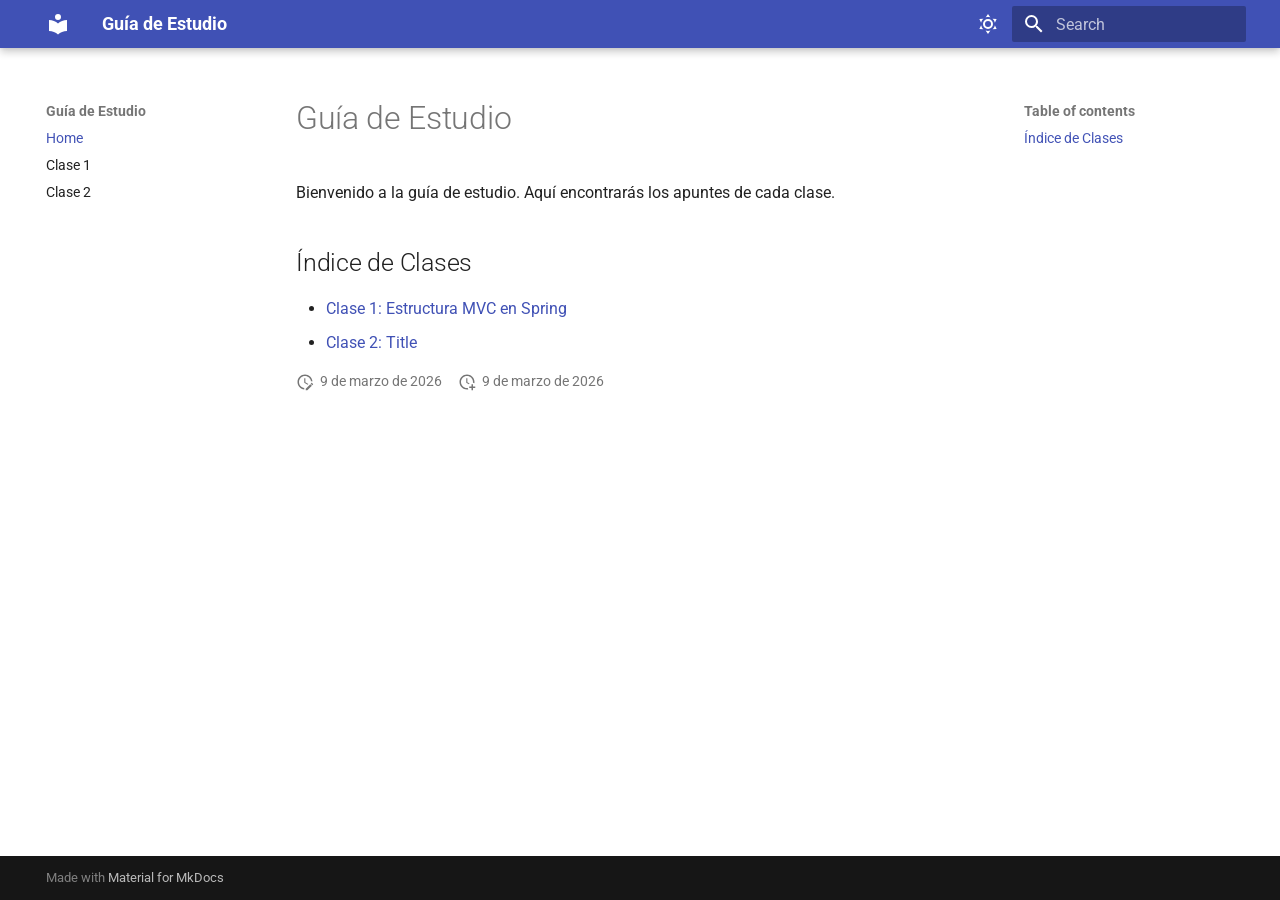
==== commit cd5fd58a: "Deployed 9d7bd61 with MkDocs version: 1.6.1" ====
--- a/index.html
+++ b/index.html
@@ -1 +1 @@
-<!doctype html><html lang=en class=no-js> <head><meta charset=utf-8><meta name=viewport content="width=device-width,initial-scale=1"><meta name=description content="Apuntes de clases de programación"><link href=clase1/ rel=next><link rel=icon href=assets/images/favicon.png><meta name=generator content="mkdocs-1.6.1, mkdocs-material-9.7.3"><title>Guía de Estudio</title><link rel=stylesheet href=assets/stylesheets/main.484c7ddc.min.css><link rel=stylesheet href=assets/stylesheets/palette.ab4e12ef.min.css><link rel=preconnect href=https://fonts.gstatic.com crossorigin><link rel=stylesheet href="https://fonts.googleapis.com/css?family=Roboto:300,300i,400,400i,700,700i%7CRoboto+Mono:400,400i,700,700i&display=fallback"><style>:root{--md-text-font:"Roboto";--md-code-font:"Roboto Mono"}</style><link rel=stylesheet href=stylesheets/extra.css><script>__md_scope=new URL(".",location),__md_hash=e=>[...e].reduce(((e,_)=>(e<<5)-e+_.charCodeAt(0)),0),__md_get=(e,_=localStorage,t=__md_scope)=>JSON.parse(_.getItem(t.pathname+"."+e)),__md_set=(e,_,t=localStorage,a=__md_scope)=>{try{t.setItem(a.pathname+"."+e,JSON.stringify(_))}catch(e){}}</script></head> <body dir=ltr data-md-color-scheme=default data-md-color-primary=indigo data-md-color-accent=blue> <input class=md-toggle data-md-toggle=drawer type=checkbox id=__drawer autocomplete=off> <input class=md-toggle data-md-toggle=search type=checkbox id=__search autocomplete=off> <label class=md-overlay for=__drawer></label> <div data-md-component=skip> <a href=#guia-de-estudio class=md-skip> Skip to content </a> </div> <div data-md-component=announce> </div> <header class="md-header md-header--shadow" data-md-component=header> <nav class="md-header__inner md-grid" aria-label=Header> <a href=. title="Guía de Estudio" class="md-header__button md-logo" aria-label="Guía de Estudio" data-md-component=logo> <svg xmlns=http://www.w3.org/2000/svg viewbox="0 0 24 24"><path d="M12 8a3 3 0 0 0 3-3 3 3 0 0 0-3-3 3 3 0 0 0-3 3 3 3 0 0 0 3 3m0 3.54C9.64 9.35 6.5 8 3 8v11c3.5 0 6.64 1.35 9 3.54 2.36-2.19 5.5-3.54 9-3.54V8c-3.5 0-6.64 1.35-9 3.54"/></svg> </a> <label class="md-header__button md-icon" for=__drawer> <svg xmlns=http://www.w3.org/2000/svg viewbox="0 0 24 24"><path d="M3 6h18v2H3zm0 5h18v2H3zm0 5h18v2H3z"/></svg> </label> <div class=md-header__title data-md-component=header-title> <div class=md-header__ellipsis> <div class=md-header__topic> <span class=md-ellipsis> Guía de Estudio </span> </div> <div class=md-header__topic data-md-component=header-topic> <span class=md-ellipsis> Home </span> </div> </div> </div> <form class=md-header__option data-md-component=palette> <input class=md-option data-md-color-media data-md-color-scheme=default data-md-color-primary=indigo data-md-color-accent=blue aria-label="Modo oscuro" type=radio name=__palette id=__palette_0> <label class="md-header__button md-icon" title="Modo oscuro" for=__palette_1 hidden> <svg xmlns=http://www.w3.org/2000/svg viewbox="0 0 24 24"><path d="M12 7a5 5 0 0 1 5 5 5 5 0 0 1-5 5 5 5 0 0 1-5-5 5 5 0 0 1 5-5m0 2a3 3 0 0 0-3 3 3 3 0 0 0 3 3 3 3 0 0 0 3-3 3 3 0 0 0-3-3m0-7 2.39 3.42C13.65 5.15 12.84 5 12 5s-1.65.15-2.39.42zM3.34 7l4.16-.35A7.2 7.2 0 0 0 5.94 8.5c-.44.74-.69 1.5-.83 2.29zm.02 10 1.76-3.77a7.131 7.131 0 0 0 2.38 4.14zM20.65 7l-1.77 3.79a7.02 7.02 0 0 0-2.38-4.15zm-.01 10-4.14.36c.59-.51 1.12-1.14 1.54-1.86.42-.73.69-1.5.83-2.29zM12 22l-2.41-3.44c.74.27 1.55.44 2.41.44.82 0 1.63-.17 2.37-.44z"/></svg> </label> <input class=md-option data-md-color-media data-md-color-scheme=slate data-md-color-primary=blue data-md-color-accent=light-blue aria-label="Modo claro" type=radio name=__palette id=__palette_1> <label class="md-header__button md-icon" title="Modo claro" for=__palette_0 hidden> <svg xmlns=http://www.w3.org/2000/svg viewbox="0 0 24 24"><path d="m17.75 4.09-2.53 1.94.91 3.06-2.63-1.81-2.63 1.81.91-3.06-2.53-1.94L12.44 4l1.06-3 1.06 3zm3.5 6.91-1.64 1.25.59 1.98-1.7-1.17-1.7 1.17.59-1.98L15.75 11l2.06-.05L18.5 9l.69 1.95zm-2.28 4.95c.83-.08 1.72 1.1 1.19 1.85-.32.45-.66.87-1.08 1.27C15.17 23 8.84 23 4.94 19.07c-3.91-3.9-3.91-10.24 0-14.14.4-.4.82-.76 1.27-1.08.75-.53 1.93.36 1.85 1.19-.27 2.86.69 5.83 2.89 8.02a9.96 9.96 0 0 0 8.02 2.89m-1.64 2.02a12.08 12.08 0 0 1-7.8-3.47c-2.17-2.19-3.33-5-3.49-7.82-2.81 3.14-2.7 7.96.31 10.98 3.02 3.01 7.84 3.12 10.98.31"/></svg> </label> </form> <script>var palette=__md_get("__palette");if(palette&&palette.color){if("(prefers-color-scheme)"===palette.color.media){var media=matchMedia("(prefers-color-scheme: light)"),input=document.querySelector(media.matches?"[data-md-color-media='(prefers-color-scheme: light)']":"[data-md-color-media='(prefers-color-scheme: dark)']");palette.color.media=input.getAttribute("data-md-color-media"),palette.color.scheme=input.getAttribute("data-md-color-scheme"),palette.color.primary=input.getAttribute("data-md-color-primary"),palette.color.accent=input.getAttribute("data-md-color-accent")}for(var[key,value]of Object.entries(palette.color))document.body.setAttribute("data-md-color-"+key,value)}</script> <label class="md-header__button md-icon" for=__search> <svg xmlns=http://www.w3.org/2000/svg viewbox="0 0 24 24"><path d="M9.5 3A6.5 6.5 0 0 1 16 9.5c0 1.61-.59 3.09-1.56 4.23l.27.27h.79l5 5-1.5 1.5-5-5v-.79l-.27-.27A6.52 6.52 0 0 1 9.5 16 6.5 6.5 0 0 1 3 9.5 6.5 6.5 0 0 1 9.5 3m0 2C7 5 5 7 5 9.5S7 14 9.5 14 14 12 14 9.5 12 5 9.5 5"/></svg> </label> <div class=md-search data-md-component=search role=dialog> <label class=md-search__overlay for=__search></label> <div class=md-search__inner role=search> <form class=md-search__form name=search> <input type=text class=md-search__input name=query aria-label=Search placeholder=Search autocapitalize=off autocorrect=off autocomplete=off spellcheck=false data-md-component=search-query required> <label class="md-search__icon md-icon" for=__search> <svg xmlns=http://www.w3.org/2000/svg viewbox="0 0 24 24"><path d="M9.5 3A6.5 6.5 0 0 1 16 9.5c0 1.61-.59 3.09-1.56 4.23l.27.27h.79l5 5-1.5 1.5-5-5v-.79l-.27-.27A6.52 6.52 0 0 1 9.5 16 6.5 6.5 0 0 1 3 9.5 6.5 6.5 0 0 1 9.5 3m0 2C7 5 5 7 5 9.5S7 14 9.5 14 14 12 14 9.5 12 5 9.5 5"/></svg> <svg xmlns=http://www.w3.org/2000/svg viewbox="0 0 24 24"><path d="M20 11v2H8l5.5 5.5-1.42 1.42L4.16 12l7.92-7.92L13.5 5.5 8 11z"/></svg> </label> <nav class=md-search__options aria-label=Search> <a href=javascript:void(0) class="md-search__icon md-icon" title=Share aria-label=Share data-clipboard data-clipboard-text data-md-component=search-share tabindex=-1> <svg xmlns=http://www.w3.org/2000/svg viewbox="0 0 24 24"><path d="M18 16.08c-.76 0-1.44.3-1.96.77L8.91 12.7c.05-.23.09-.46.09-.7s-.04-.47-.09-.7l7.05-4.11c.54.5 1.25.81 2.04.81a3 3 0 0 0 3-3 3 3 0 0 0-3-3 3 3 0 0 0-3 3c0 .24.04.47.09.7L8.04 9.81C7.5 9.31 6.79 9 6 9a3 3 0 0 0-3 3 3 3 0 0 0 3 3c.79 0 1.5-.31 2.04-.81l7.12 4.15c-.05.21-.08.43-.08.66 0 1.61 1.31 2.91 2.92 2.91s2.92-1.3 2.92-2.91A2.92 2.92 0 0 0 18 16.08"/></svg> </a> <button type=reset class="md-search__icon md-icon" title=Clear aria-label=Clear tabindex=-1> <svg xmlns=http://www.w3.org/2000/svg viewbox="0 0 24 24"><path d="M19 6.41 17.59 5 12 10.59 6.41 5 5 6.41 10.59 12 5 17.59 6.41 19 12 13.41 17.59 19 19 17.59 13.41 12z"/></svg> </button> </nav> </form> <div class=md-search__output> <div class=md-search__scrollwrap tabindex=0 data-md-scrollfix> <div class=md-search-result data-md-component=search-result> <div class=md-search-result__meta> Initializing search </div> <ol class=md-search-result__list role=presentation></ol> </div> </div> </div> </div> </div> </nav> </header> <div class=md-container data-md-component=container> <main class=md-main data-md-component=main> <div class="md-main__inner md-grid"> <div class="md-sidebar md-sidebar--primary" data-md-component=sidebar data-md-type=navigation> <div class=md-sidebar__scrollwrap> <div class=md-sidebar__inner> <nav class="md-nav md-nav--primary" aria-label=Navigation data-md-level=0> <label class=md-nav__title for=__drawer> <a href=. title="Guía de Estudio" class="md-nav__button md-logo" aria-label="Guía de Estudio" data-md-component=logo> <svg xmlns=http://www.w3.org/2000/svg viewbox="0 0 24 24"><path d="M12 8a3 3 0 0 0 3-3 3 3 0 0 0-3-3 3 3 0 0 0-3 3 3 3 0 0 0 3 3m0 3.54C9.64 9.35 6.5 8 3 8v11c3.5 0 6.64 1.35 9 3.54 2.36-2.19 5.5-3.54 9-3.54V8c-3.5 0-6.64 1.35-9 3.54"/></svg> </a> Guía de Estudio </label> <ul class=md-nav__list data-md-scrollfix> <li class="md-nav__item md-nav__item--active"> <input class="md-nav__toggle md-toggle" type=checkbox id=__toc> <label class="md-nav__link md-nav__link--active" for=__toc> <span class=md-ellipsis> Home </span> <span class="md-nav__icon md-icon"></span> </label> <a href=. class="md-nav__link md-nav__link--active"> <span class=md-ellipsis> Home </span> </a> <nav class="md-nav md-nav--secondary" aria-label="Table of contents"> <label class=md-nav__title for=__toc> <span class="md-nav__icon md-icon"></span> Table of contents </label> <ul class=md-nav__list data-md-component=toc data-md-scrollfix> <li class=md-nav__item> <a href=#indice-de-clases class=md-nav__link> <span class=md-ellipsis> Índice de Clases </span> </a> </li> </ul> </nav> </li> <li class=md-nav__item> <a href=clase1/ class=md-nav__link> <span class=md-ellipsis> Clase 1 </span> </a> </li> <li class=md-nav__item> <a href=clase2/ class=md-nav__link> <span class=md-ellipsis> Clase 2 </span> </a> </li> </ul> </nav> </div> </div> </div> <div class="md-sidebar md-sidebar--secondary" data-md-component=sidebar data-md-type=toc> <div class=md-sidebar__scrollwrap> <div class=md-sidebar__inner> <nav class="md-nav md-nav--secondary" aria-label="Table of contents"> <label class=md-nav__title for=__toc> <span class="md-nav__icon md-icon"></span> Table of contents </label> <ul class=md-nav__list data-md-component=toc data-md-scrollfix> <li class=md-nav__item> <a href=#indice-de-clases class=md-nav__link> <span class=md-ellipsis> Índice de Clases </span> </a> </li> </ul> </nav> </div> </div> </div> <div class=md-content data-md-component=content> <article class="md-content__inner md-typeset"> <h1 id=guia-de-estudio>Guía de Estudio<a class=headerlink href=#guia-de-estudio title="Permanent link">&para;</a></h1> <p>Bienvenido a la guía de estudio. Aquí encontrarás los apuntes de cada clase.</p> <h2 id=indice-de-clases>Índice de Clases<a class=headerlink href=#indice-de-clases title="Permanent link">&para;</a></h2> <ul> <li><a href=clase1/ >Clase 1: Estructura MVC en Spring</a></li> <li><a href=clase2/ >Clase 2: Title</a></li> </ul> <aside class=md-source-file> <span class=md-source-file__fact> <span class=md-icon title="Last update"> <svg xmlns=http://www.w3.org/2000/svg viewbox="0 0 24 24"><path d="M21 13.1c-.1 0-.3.1-.4.2l-1 1 2.1 2.1 1-1c.2-.2.2-.6 0-.8l-1.3-1.3c-.1-.1-.2-.2-.4-.2m-1.9 1.8-6.1 6V23h2.1l6.1-6.1zM12.5 7v5.2l4 2.4-1 1L11 13V7zM11 21.9c-5.1-.5-9-4.8-9-9.9C2 6.5 6.5 2 12 2c5.3 0 9.6 4.1 10 9.3-.3-.1-.6-.2-1-.2s-.7.1-1 .2C19.6 7.2 16.2 4 12 4c-4.4 0-8 3.6-8 8 0 4.1 3.1 7.5 7.1 7.9l-.1.2z"/></svg> </span> <span class="git-revision-date-localized-plugin git-revision-date-localized-plugin-date" title="5 de marzo de 2026 05:41:59 UTC">5 de marzo de 2026</span> </span> <span class=md-source-file__fact> <span class=md-icon title=Created> <svg xmlns=http://www.w3.org/2000/svg viewbox="0 0 24 24"><path d="M14.47 15.08 11 13V7h1.5v5.25l3.08 1.83c-.41.28-.79.62-1.11 1m-1.39 4.84c-.36.05-.71.08-1.08.08-4.42 0-8-3.58-8-8s3.58-8 8-8 8 3.58 8 8c0 .37-.03.72-.08 1.08.69.1 1.33.32 1.92.64.1-.56.16-1.13.16-1.72 0-5.5-4.5-10-10-10S2 6.5 2 12s4.47 10 10 10c.59 0 1.16-.06 1.72-.16-.32-.59-.54-1.23-.64-1.92M18 15v3h-3v2h3v3h2v-3h3v-2h-3v-3z"/></svg> </span> <span class="git-revision-date-localized-plugin git-revision-date-localized-plugin-date" title="5 de marzo de 2026 05:41:59 UTC">5 de marzo de 2026</span> </span> </aside> </article> </div> <script>var target=document.getElementById(location.hash.slice(1));target&&target.name&&(target.checked=target.name.startsWith("__tabbed_"))</script> </div> </main> <footer class=md-footer> <div class="md-footer-meta md-typeset"> <div class="md-footer-meta__inner md-grid"> <div class=md-copyright> Made with <a href=https://squidfunk.github.io/mkdocs-material/ target=_blank rel=noopener> Material for MkDocs </a> </div> </div> </div> </footer> </div> <div class=md-dialog data-md-component=dialog> <div class="md-dialog__inner md-typeset"></div> </div> <script id=__config type=application/json>{"annotate": null, "base": ".", "features": ["navigation.instant", "navigation.tracking", "search.highlight", "search.share"], "search": "assets/javascripts/workers/search.2c215733.min.js", "tags": null, "translations": {"clipboard.copied": "Copied to clipboard", "clipboard.copy": "Copy to clipboard", "search.result.more.one": "1 more on this page", "search.result.more.other": "# more on this page", "search.result.none": "No matching documents", "search.result.one": "1 matching document", "search.result.other": "# matching documents", "search.result.placeholder": "Type to start searching", "search.result.term.missing": "Missing", "select.version": "Select version"}, "version": null}</script> <script src=assets/javascripts/bundle.79ae519e.min.js></script> </body> </html>+<!doctype html><html lang=en class=no-js> <head><meta charset=utf-8><meta name=viewport content="width=device-width,initial-scale=1"><meta name=description content="Apuntes de clases de programación"><link href=clase1/ rel=next><link rel=icon href=assets/images/favicon.png><meta name=generator content="mkdocs-1.6.1, mkdocs-material-9.7.3"><title>Guía de Estudio</title><link rel=stylesheet href=assets/stylesheets/main.484c7ddc.min.css><link rel=stylesheet href=assets/stylesheets/palette.ab4e12ef.min.css><link rel=preconnect href=https://fonts.gstatic.com crossorigin><link rel=stylesheet href="https://fonts.googleapis.com/css?family=Roboto:300,300i,400,400i,700,700i%7CRoboto+Mono:400,400i,700,700i&display=fallback"><style>:root{--md-text-font:"Roboto";--md-code-font:"Roboto Mono"}</style><link rel=stylesheet href=stylesheets/extra.css><script>__md_scope=new URL(".",location),__md_hash=e=>[...e].reduce(((e,_)=>(e<<5)-e+_.charCodeAt(0)),0),__md_get=(e,_=localStorage,t=__md_scope)=>JSON.parse(_.getItem(t.pathname+"."+e)),__md_set=(e,_,t=localStorage,a=__md_scope)=>{try{t.setItem(a.pathname+"."+e,JSON.stringify(_))}catch(e){}}</script></head> <body dir=ltr data-md-color-scheme=default data-md-color-primary=indigo data-md-color-accent=blue> <input class=md-toggle data-md-toggle=drawer type=checkbox id=__drawer autocomplete=off> <input class=md-toggle data-md-toggle=search type=checkbox id=__search autocomplete=off> <label class=md-overlay for=__drawer></label> <div data-md-component=skip> <a href=#guia-de-estudio class=md-skip> Skip to content </a> </div> <div data-md-component=announce> </div> <header class="md-header md-header--shadow" data-md-component=header> <nav class="md-header__inner md-grid" aria-label=Header> <a href=. title="Guía de Estudio" class="md-header__button md-logo" aria-label="Guía de Estudio" data-md-component=logo> <svg xmlns=http://www.w3.org/2000/svg viewbox="0 0 24 24"><path d="M12 8a3 3 0 0 0 3-3 3 3 0 0 0-3-3 3 3 0 0 0-3 3 3 3 0 0 0 3 3m0 3.54C9.64 9.35 6.5 8 3 8v11c3.5 0 6.64 1.35 9 3.54 2.36-2.19 5.5-3.54 9-3.54V8c-3.5 0-6.64 1.35-9 3.54"/></svg> </a> <label class="md-header__button md-icon" for=__drawer> <svg xmlns=http://www.w3.org/2000/svg viewbox="0 0 24 24"><path d="M3 6h18v2H3zm0 5h18v2H3zm0 5h18v2H3z"/></svg> </label> <div class=md-header__title data-md-component=header-title> <div class=md-header__ellipsis> <div class=md-header__topic> <span class=md-ellipsis> Guía de Estudio </span> </div> <div class=md-header__topic data-md-component=header-topic> <span class=md-ellipsis> Home </span> </div> </div> </div> <form class=md-header__option data-md-component=palette> <input class=md-option data-md-color-media data-md-color-scheme=default data-md-color-primary=indigo data-md-color-accent=blue aria-label="Modo oscuro" type=radio name=__palette id=__palette_0> <label class="md-header__button md-icon" title="Modo oscuro" for=__palette_1 hidden> <svg xmlns=http://www.w3.org/2000/svg viewbox="0 0 24 24"><path d="M12 7a5 5 0 0 1 5 5 5 5 0 0 1-5 5 5 5 0 0 1-5-5 5 5 0 0 1 5-5m0 2a3 3 0 0 0-3 3 3 3 0 0 0 3 3 3 3 0 0 0 3-3 3 3 0 0 0-3-3m0-7 2.39 3.42C13.65 5.15 12.84 5 12 5s-1.65.15-2.39.42zM3.34 7l4.16-.35A7.2 7.2 0 0 0 5.94 8.5c-.44.74-.69 1.5-.83 2.29zm.02 10 1.76-3.77a7.131 7.131 0 0 0 2.38 4.14zM20.65 7l-1.77 3.79a7.02 7.02 0 0 0-2.38-4.15zm-.01 10-4.14.36c.59-.51 1.12-1.14 1.54-1.86.42-.73.69-1.5.83-2.29zM12 22l-2.41-3.44c.74.27 1.55.44 2.41.44.82 0 1.63-.17 2.37-.44z"/></svg> </label> <input class=md-option data-md-color-media data-md-color-scheme=slate data-md-color-primary=blue data-md-color-accent=light-blue aria-label="Modo claro" type=radio name=__palette id=__palette_1> <label class="md-header__button md-icon" title="Modo claro" for=__palette_0 hidden> <svg xmlns=http://www.w3.org/2000/svg viewbox="0 0 24 24"><path d="m17.75 4.09-2.53 1.94.91 3.06-2.63-1.81-2.63 1.81.91-3.06-2.53-1.94L12.44 4l1.06-3 1.06 3zm3.5 6.91-1.64 1.25.59 1.98-1.7-1.17-1.7 1.17.59-1.98L15.75 11l2.06-.05L18.5 9l.69 1.95zm-2.28 4.95c.83-.08 1.72 1.1 1.19 1.85-.32.45-.66.87-1.08 1.27C15.17 23 8.84 23 4.94 19.07c-3.91-3.9-3.91-10.24 0-14.14.4-.4.82-.76 1.27-1.08.75-.53 1.93.36 1.85 1.19-.27 2.86.69 5.83 2.89 8.02a9.96 9.96 0 0 0 8.02 2.89m-1.64 2.02a12.08 12.08 0 0 1-7.8-3.47c-2.17-2.19-3.33-5-3.49-7.82-2.81 3.14-2.7 7.96.31 10.98 3.02 3.01 7.84 3.12 10.98.31"/></svg> </label> </form> <script>var palette=__md_get("__palette");if(palette&&palette.color){if("(prefers-color-scheme)"===palette.color.media){var media=matchMedia("(prefers-color-scheme: light)"),input=document.querySelector(media.matches?"[data-md-color-media='(prefers-color-scheme: light)']":"[data-md-color-media='(prefers-color-scheme: dark)']");palette.color.media=input.getAttribute("data-md-color-media"),palette.color.scheme=input.getAttribute("data-md-color-scheme"),palette.color.primary=input.getAttribute("data-md-color-primary"),palette.color.accent=input.getAttribute("data-md-color-accent")}for(var[key,value]of Object.entries(palette.color))document.body.setAttribute("data-md-color-"+key,value)}</script> <label class="md-header__button md-icon" for=__search> <svg xmlns=http://www.w3.org/2000/svg viewbox="0 0 24 24"><path d="M9.5 3A6.5 6.5 0 0 1 16 9.5c0 1.61-.59 3.09-1.56 4.23l.27.27h.79l5 5-1.5 1.5-5-5v-.79l-.27-.27A6.52 6.52 0 0 1 9.5 16 6.5 6.5 0 0 1 3 9.5 6.5 6.5 0 0 1 9.5 3m0 2C7 5 5 7 5 9.5S7 14 9.5 14 14 12 14 9.5 12 5 9.5 5"/></svg> </label> <div class=md-search data-md-component=search role=dialog> <label class=md-search__overlay for=__search></label> <div class=md-search__inner role=search> <form class=md-search__form name=search> <input type=text class=md-search__input name=query aria-label=Search placeholder=Search autocapitalize=off autocorrect=off autocomplete=off spellcheck=false data-md-component=search-query required> <label class="md-search__icon md-icon" for=__search> <svg xmlns=http://www.w3.org/2000/svg viewbox="0 0 24 24"><path d="M9.5 3A6.5 6.5 0 0 1 16 9.5c0 1.61-.59 3.09-1.56 4.23l.27.27h.79l5 5-1.5 1.5-5-5v-.79l-.27-.27A6.52 6.52 0 0 1 9.5 16 6.5 6.5 0 0 1 3 9.5 6.5 6.5 0 0 1 9.5 3m0 2C7 5 5 7 5 9.5S7 14 9.5 14 14 12 14 9.5 12 5 9.5 5"/></svg> <svg xmlns=http://www.w3.org/2000/svg viewbox="0 0 24 24"><path d="M20 11v2H8l5.5 5.5-1.42 1.42L4.16 12l7.92-7.92L13.5 5.5 8 11z"/></svg> </label> <nav class=md-search__options aria-label=Search> <a href=javascript:void(0) class="md-search__icon md-icon" title=Share aria-label=Share data-clipboard data-clipboard-text data-md-component=search-share tabindex=-1> <svg xmlns=http://www.w3.org/2000/svg viewbox="0 0 24 24"><path d="M18 16.08c-.76 0-1.44.3-1.96.77L8.91 12.7c.05-.23.09-.46.09-.7s-.04-.47-.09-.7l7.05-4.11c.54.5 1.25.81 2.04.81a3 3 0 0 0 3-3 3 3 0 0 0-3-3 3 3 0 0 0-3 3c0 .24.04.47.09.7L8.04 9.81C7.5 9.31 6.79 9 6 9a3 3 0 0 0-3 3 3 3 0 0 0 3 3c.79 0 1.5-.31 2.04-.81l7.12 4.15c-.05.21-.08.43-.08.66 0 1.61 1.31 2.91 2.92 2.91s2.92-1.3 2.92-2.91A2.92 2.92 0 0 0 18 16.08"/></svg> </a> <button type=reset class="md-search__icon md-icon" title=Clear aria-label=Clear tabindex=-1> <svg xmlns=http://www.w3.org/2000/svg viewbox="0 0 24 24"><path d="M19 6.41 17.59 5 12 10.59 6.41 5 5 6.41 10.59 12 5 17.59 6.41 19 12 13.41 17.59 19 19 17.59 13.41 12z"/></svg> </button> </nav> </form> <div class=md-search__output> <div class=md-search__scrollwrap tabindex=0 data-md-scrollfix> <div class=md-search-result data-md-component=search-result> <div class=md-search-result__meta> Initializing search </div> <ol class=md-search-result__list role=presentation></ol> </div> </div> </div> </div> </div> </nav> </header> <div class=md-container data-md-component=container> <main class=md-main data-md-component=main> <div class="md-main__inner md-grid"> <div class="md-sidebar md-sidebar--primary" data-md-component=sidebar data-md-type=navigation> <div class=md-sidebar__scrollwrap> <div class=md-sidebar__inner> <nav class="md-nav md-nav--primary" aria-label=Navigation data-md-level=0> <label class=md-nav__title for=__drawer> <a href=. title="Guía de Estudio" class="md-nav__button md-logo" aria-label="Guía de Estudio" data-md-component=logo> <svg xmlns=http://www.w3.org/2000/svg viewbox="0 0 24 24"><path d="M12 8a3 3 0 0 0 3-3 3 3 0 0 0-3-3 3 3 0 0 0-3 3 3 3 0 0 0 3 3m0 3.54C9.64 9.35 6.5 8 3 8v11c3.5 0 6.64 1.35 9 3.54 2.36-2.19 5.5-3.54 9-3.54V8c-3.5 0-6.64 1.35-9 3.54"/></svg> </a> Guía de Estudio </label> <ul class=md-nav__list data-md-scrollfix> <li class="md-nav__item md-nav__item--active"> <input class="md-nav__toggle md-toggle" type=checkbox id=__toc> <label class="md-nav__link md-nav__link--active" for=__toc> <span class=md-ellipsis> Home </span> <span class="md-nav__icon md-icon"></span> </label> <a href=. class="md-nav__link md-nav__link--active"> <span class=md-ellipsis> Home </span> </a> <nav class="md-nav md-nav--secondary" aria-label="Table of contents"> <label class=md-nav__title for=__toc> <span class="md-nav__icon md-icon"></span> Table of contents </label> <ul class=md-nav__list data-md-component=toc data-md-scrollfix> <li class=md-nav__item> <a href=#indice-de-clases class=md-nav__link> <span class=md-ellipsis> Índice de Clases </span> </a> </li> </ul> </nav> </li> <li class=md-nav__item> <a href=clase1/ class=md-nav__link> <span class=md-ellipsis> Clase 1 </span> </a> </li> <li class=md-nav__item> <a href=clase2/ class=md-nav__link> <span class=md-ellipsis> Clase 2 </span> </a> </li> </ul> </nav> </div> </div> </div> <div class="md-sidebar md-sidebar--secondary" data-md-component=sidebar data-md-type=toc> <div class=md-sidebar__scrollwrap> <div class=md-sidebar__inner> <nav class="md-nav md-nav--secondary" aria-label="Table of contents"> <label class=md-nav__title for=__toc> <span class="md-nav__icon md-icon"></span> Table of contents </label> <ul class=md-nav__list data-md-component=toc data-md-scrollfix> <li class=md-nav__item> <a href=#indice-de-clases class=md-nav__link> <span class=md-ellipsis> Índice de Clases </span> </a> </li> </ul> </nav> </div> </div> </div> <div class=md-content data-md-component=content> <article class="md-content__inner md-typeset"> <h1 id=guia-de-estudio>Guía de Estudio<a class=headerlink href=#guia-de-estudio title="Permanent link">&para;</a></h1> <p>Bienvenido a la guía de estudio. Aquí encontrarás los apuntes de cada clase.</p> <h2 id=indice-de-clases>Índice de Clases<a class=headerlink href=#indice-de-clases title="Permanent link">&para;</a></h2> <ul> <li><a href=clase1/ >Clase 1: Estructura MVC en Spring</a></li> <li><a href=clase2/ >Clase 2: Title</a></li> </ul> <aside class=md-source-file> <span class=md-source-file__fact> <span class=md-icon title="Last update"> <svg xmlns=http://www.w3.org/2000/svg viewbox="0 0 24 24"><path d="M21 13.1c-.1 0-.3.1-.4.2l-1 1 2.1 2.1 1-1c.2-.2.2-.6 0-.8l-1.3-1.3c-.1-.1-.2-.2-.4-.2m-1.9 1.8-6.1 6V23h2.1l6.1-6.1zM12.5 7v5.2l4 2.4-1 1L11 13V7zM11 21.9c-5.1-.5-9-4.8-9-9.9C2 6.5 6.5 2 12 2c5.3 0 9.6 4.1 10 9.3-.3-.1-.6-.2-1-.2s-.7.1-1 .2C19.6 7.2 16.2 4 12 4c-4.4 0-8 3.6-8 8 0 4.1 3.1 7.5 7.1 7.9l-.1.2z"/></svg> </span> <span class="git-revision-date-localized-plugin git-revision-date-localized-plugin-date" title="9 de marzo de 2026 23:47:55 UTC">9 de marzo de 2026</span> </span> <span class=md-source-file__fact> <span class=md-icon title=Created> <svg xmlns=http://www.w3.org/2000/svg viewbox="0 0 24 24"><path d="M14.47 15.08 11 13V7h1.5v5.25l3.08 1.83c-.41.28-.79.62-1.11 1m-1.39 4.84c-.36.05-.71.08-1.08.08-4.42 0-8-3.58-8-8s3.58-8 8-8 8 3.58 8 8c0 .37-.03.72-.08 1.08.69.1 1.33.32 1.92.64.1-.56.16-1.13.16-1.72 0-5.5-4.5-10-10-10S2 6.5 2 12s4.47 10 10 10c.59 0 1.16-.06 1.72-.16-.32-.59-.54-1.23-.64-1.92M18 15v3h-3v2h3v3h2v-3h3v-2h-3v-3z"/></svg> </span> <span class="git-revision-date-localized-plugin git-revision-date-localized-plugin-date" title="9 de marzo de 2026 23:47:55 UTC">9 de marzo de 2026</span> </span> </aside> </article> </div> <script>var target=document.getElementById(location.hash.slice(1));target&&target.name&&(target.checked=target.name.startsWith("__tabbed_"))</script> </div> </main> <footer class=md-footer> <div class="md-footer-meta md-typeset"> <div class="md-footer-meta__inner md-grid"> <div class=md-copyright> Made with <a href=https://squidfunk.github.io/mkdocs-material/ target=_blank rel=noopener> Material for MkDocs </a> </div> </div> </div> </footer> </div> <div class=md-dialog data-md-component=dialog> <div class="md-dialog__inner md-typeset"></div> </div> <script id=__config type=application/json>{"annotate": null, "base": ".", "features": ["navigation.instant", "navigation.tracking", "search.highlight", "search.share"], "search": "assets/javascripts/workers/search.2c215733.min.js", "tags": null, "translations": {"clipboard.copied": "Copied to clipboard", "clipboard.copy": "Copy to clipboard", "search.result.more.one": "1 more on this page", "search.result.more.other": "# more on this page", "search.result.none": "No matching documents", "search.result.one": "1 matching document", "search.result.other": "# matching documents", "search.result.placeholder": "Type to start searching", "search.result.term.missing": "Missing", "select.version": "Select version"}, "version": null}</script> <script src=assets/javascripts/bundle.79ae519e.min.js></script> </body> </html>
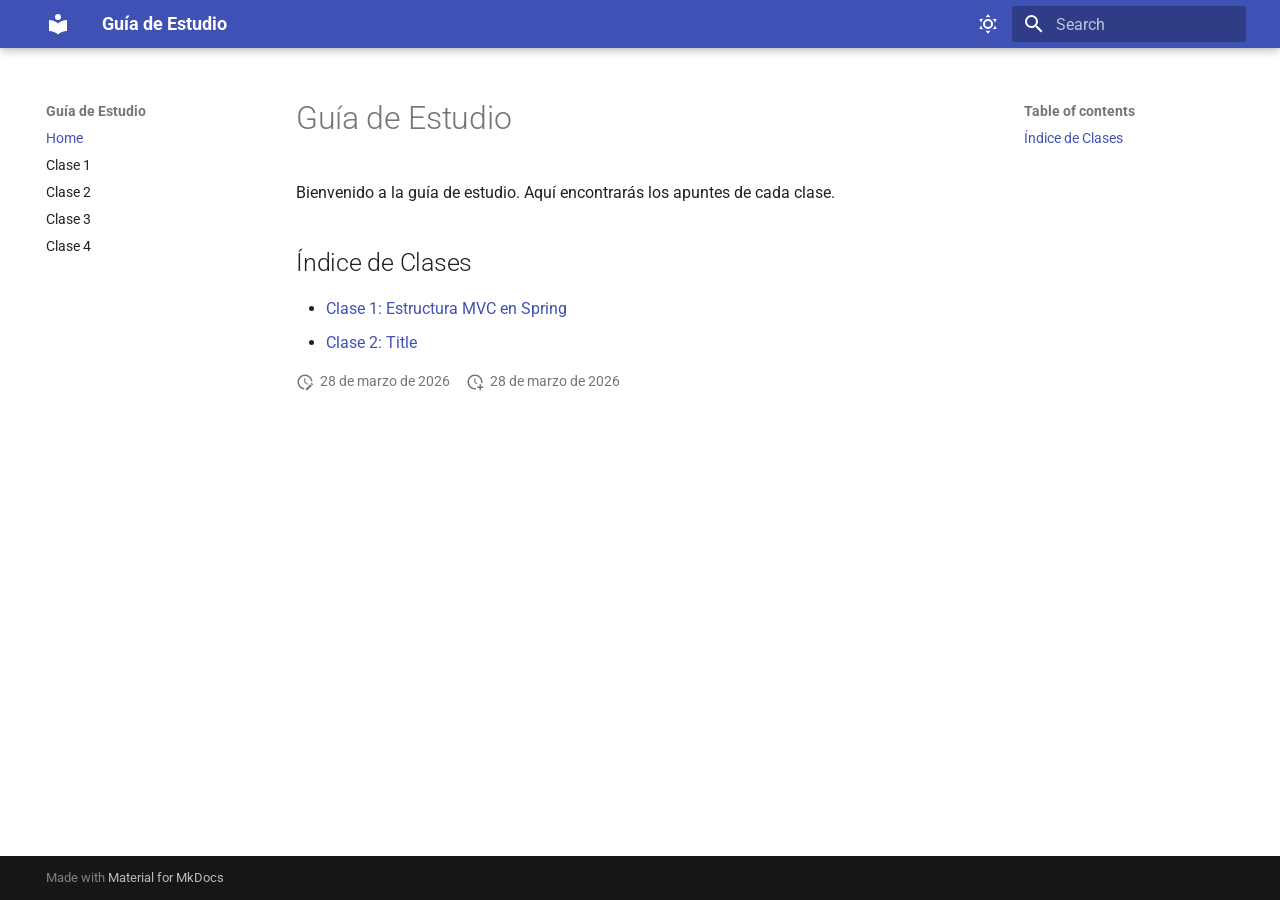
==== commit d0d0e924: "Deployed 9d7bd61 with MkDocs version: 1.6.1" ====
--- a/index.html
+++ b/index.html
@@ -1 +1 @@
-<!doctype html><html lang=en class=no-js> <head><meta charset=utf-8><meta name=viewport content="width=device-width,initial-scale=1"><meta name=description content="Apuntes de clases de programación"><link href=clase1/ rel=next><link rel=icon href=assets/images/favicon.png><meta name=generator content="mkdocs-1.6.1, mkdocs-material-9.7.3"><title>Guía de Estudio</title><link rel=stylesheet href=assets/stylesheets/main.484c7ddc.min.css><link rel=stylesheet href=assets/stylesheets/palette.ab4e12ef.min.css><link rel=preconnect href=https://fonts.gstatic.com crossorigin><link rel=stylesheet href="https://fonts.googleapis.com/css?family=Roboto:300,300i,400,400i,700,700i%7CRoboto+Mono:400,400i,700,700i&display=fallback"><style>:root{--md-text-font:"Roboto";--md-code-font:"Roboto Mono"}</style><link rel=stylesheet href=stylesheets/extra.css><script>__md_scope=new URL(".",location),__md_hash=e=>[...e].reduce(((e,_)=>(e<<5)-e+_.charCodeAt(0)),0),__md_get=(e,_=localStorage,t=__md_scope)=>JSON.parse(_.getItem(t.pathname+"."+e)),__md_set=(e,_,t=localStorage,a=__md_scope)=>{try{t.setItem(a.pathname+"."+e,JSON.stringify(_))}catch(e){}}</script></head> <body dir=ltr data-md-color-scheme=default data-md-color-primary=indigo data-md-color-accent=blue> <input class=md-toggle data-md-toggle=drawer type=checkbox id=__drawer autocomplete=off> <input class=md-toggle data-md-toggle=search type=checkbox id=__search autocomplete=off> <label class=md-overlay for=__drawer></label> <div data-md-component=skip> <a href=#guia-de-estudio class=md-skip> Skip to content </a> </div> <div data-md-component=announce> </div> <header class="md-header md-header--shadow" data-md-component=header> <nav class="md-header__inner md-grid" aria-label=Header> <a href=. title="Guía de Estudio" class="md-header__button md-logo" aria-label="Guía de Estudio" data-md-component=logo> <svg xmlns=http://www.w3.org/2000/svg viewbox="0 0 24 24"><path d="M12 8a3 3 0 0 0 3-3 3 3 0 0 0-3-3 3 3 0 0 0-3 3 3 3 0 0 0 3 3m0 3.54C9.64 9.35 6.5 8 3 8v11c3.5 0 6.64 1.35 9 3.54 2.36-2.19 5.5-3.54 9-3.54V8c-3.5 0-6.64 1.35-9 3.54"/></svg> </a> <label class="md-header__button md-icon" for=__drawer> <svg xmlns=http://www.w3.org/2000/svg viewbox="0 0 24 24"><path d="M3 6h18v2H3zm0 5h18v2H3zm0 5h18v2H3z"/></svg> </label> <div class=md-header__title data-md-component=header-title> <div class=md-header__ellipsis> <div class=md-header__topic> <span class=md-ellipsis> Guía de Estudio </span> </div> <div class=md-header__topic data-md-component=header-topic> <span class=md-ellipsis> Home </span> </div> </div> </div> <form class=md-header__option data-md-component=palette> <input class=md-option data-md-color-media data-md-color-scheme=default data-md-color-primary=indigo data-md-color-accent=blue aria-label="Modo oscuro" type=radio name=__palette id=__palette_0> <label class="md-header__button md-icon" title="Modo oscuro" for=__palette_1 hidden> <svg xmlns=http://www.w3.org/2000/svg viewbox="0 0 24 24"><path d="M12 7a5 5 0 0 1 5 5 5 5 0 0 1-5 5 5 5 0 0 1-5-5 5 5 0 0 1 5-5m0 2a3 3 0 0 0-3 3 3 3 0 0 0 3 3 3 3 0 0 0 3-3 3 3 0 0 0-3-3m0-7 2.39 3.42C13.65 5.15 12.84 5 12 5s-1.65.15-2.39.42zM3.34 7l4.16-.35A7.2 7.2 0 0 0 5.94 8.5c-.44.74-.69 1.5-.83 2.29zm.02 10 1.76-3.77a7.131 7.131 0 0 0 2.38 4.14zM20.65 7l-1.77 3.79a7.02 7.02 0 0 0-2.38-4.15zm-.01 10-4.14.36c.59-.51 1.12-1.14 1.54-1.86.42-.73.69-1.5.83-2.29zM12 22l-2.41-3.44c.74.27 1.55.44 2.41.44.82 0 1.63-.17 2.37-.44z"/></svg> </label> <input class=md-option data-md-color-media data-md-color-scheme=slate data-md-color-primary=blue data-md-color-accent=light-blue aria-label="Modo claro" type=radio name=__palette id=__palette_1> <label class="md-header__button md-icon" title="Modo claro" for=__palette_0 hidden> <svg xmlns=http://www.w3.org/2000/svg viewbox="0 0 24 24"><path d="m17.75 4.09-2.53 1.94.91 3.06-2.63-1.81-2.63 1.81.91-3.06-2.53-1.94L12.44 4l1.06-3 1.06 3zm3.5 6.91-1.64 1.25.59 1.98-1.7-1.17-1.7 1.17.59-1.98L15.75 11l2.06-.05L18.5 9l.69 1.95zm-2.28 4.95c.83-.08 1.72 1.1 1.19 1.85-.32.45-.66.87-1.08 1.27C15.17 23 8.84 23 4.94 19.07c-3.91-3.9-3.91-10.24 0-14.14.4-.4.82-.76 1.27-1.08.75-.53 1.93.36 1.85 1.19-.27 2.86.69 5.83 2.89 8.02a9.96 9.96 0 0 0 8.02 2.89m-1.64 2.02a12.08 12.08 0 0 1-7.8-3.47c-2.17-2.19-3.33-5-3.49-7.82-2.81 3.14-2.7 7.96.31 10.98 3.02 3.01 7.84 3.12 10.98.31"/></svg> </label> </form> <script>var palette=__md_get("__palette");if(palette&&palette.color){if("(prefers-color-scheme)"===palette.color.media){var media=matchMedia("(prefers-color-scheme: light)"),input=document.querySelector(media.matches?"[data-md-color-media='(prefers-color-scheme: light)']":"[data-md-color-media='(prefers-color-scheme: dark)']");palette.color.media=input.getAttribute("data-md-color-media"),palette.color.scheme=input.getAttribute("data-md-color-scheme"),palette.color.primary=input.getAttribute("data-md-color-primary"),palette.color.accent=input.getAttribute("data-md-color-accent")}for(var[key,value]of Object.entries(palette.color))document.body.setAttribute("data-md-color-"+key,value)}</script> <label class="md-header__button md-icon" for=__search> <svg xmlns=http://www.w3.org/2000/svg viewbox="0 0 24 24"><path d="M9.5 3A6.5 6.5 0 0 1 16 9.5c0 1.61-.59 3.09-1.56 4.23l.27.27h.79l5 5-1.5 1.5-5-5v-.79l-.27-.27A6.52 6.52 0 0 1 9.5 16 6.5 6.5 0 0 1 3 9.5 6.5 6.5 0 0 1 9.5 3m0 2C7 5 5 7 5 9.5S7 14 9.5 14 14 12 14 9.5 12 5 9.5 5"/></svg> </label> <div class=md-search data-md-component=search role=dialog> <label class=md-search__overlay for=__search></label> <div class=md-search__inner role=search> <form class=md-search__form name=search> <input type=text class=md-search__input name=query aria-label=Search placeholder=Search autocapitalize=off autocorrect=off autocomplete=off spellcheck=false data-md-component=search-query required> <label class="md-search__icon md-icon" for=__search> <svg xmlns=http://www.w3.org/2000/svg viewbox="0 0 24 24"><path d="M9.5 3A6.5 6.5 0 0 1 16 9.5c0 1.61-.59 3.09-1.56 4.23l.27.27h.79l5 5-1.5 1.5-5-5v-.79l-.27-.27A6.52 6.52 0 0 1 9.5 16 6.5 6.5 0 0 1 3 9.5 6.5 6.5 0 0 1 9.5 3m0 2C7 5 5 7 5 9.5S7 14 9.5 14 14 12 14 9.5 12 5 9.5 5"/></svg> <svg xmlns=http://www.w3.org/2000/svg viewbox="0 0 24 24"><path d="M20 11v2H8l5.5 5.5-1.42 1.42L4.16 12l7.92-7.92L13.5 5.5 8 11z"/></svg> </label> <nav class=md-search__options aria-label=Search> <a href=javascript:void(0) class="md-search__icon md-icon" title=Share aria-label=Share data-clipboard data-clipboard-text data-md-component=search-share tabindex=-1> <svg xmlns=http://www.w3.org/2000/svg viewbox="0 0 24 24"><path d="M18 16.08c-.76 0-1.44.3-1.96.77L8.91 12.7c.05-.23.09-.46.09-.7s-.04-.47-.09-.7l7.05-4.11c.54.5 1.25.81 2.04.81a3 3 0 0 0 3-3 3 3 0 0 0-3-3 3 3 0 0 0-3 3c0 .24.04.47.09.7L8.04 9.81C7.5 9.31 6.79 9 6 9a3 3 0 0 0-3 3 3 3 0 0 0 3 3c.79 0 1.5-.31 2.04-.81l7.12 4.15c-.05.21-.08.43-.08.66 0 1.61 1.31 2.91 2.92 2.91s2.92-1.3 2.92-2.91A2.92 2.92 0 0 0 18 16.08"/></svg> </a> <button type=reset class="md-search__icon md-icon" title=Clear aria-label=Clear tabindex=-1> <svg xmlns=http://www.w3.org/2000/svg viewbox="0 0 24 24"><path d="M19 6.41 17.59 5 12 10.59 6.41 5 5 6.41 10.59 12 5 17.59 6.41 19 12 13.41 17.59 19 19 17.59 13.41 12z"/></svg> </button> </nav> </form> <div class=md-search__output> <div class=md-search__scrollwrap tabindex=0 data-md-scrollfix> <div class=md-search-result data-md-component=search-result> <div class=md-search-result__meta> Initializing search </div> <ol class=md-search-result__list role=presentation></ol> </div> </div> </div> </div> </div> </nav> </header> <div class=md-container data-md-component=container> <main class=md-main data-md-component=main> <div class="md-main__inner md-grid"> <div class="md-sidebar md-sidebar--primary" data-md-component=sidebar data-md-type=navigation> <div class=md-sidebar__scrollwrap> <div class=md-sidebar__inner> <nav class="md-nav md-nav--primary" aria-label=Navigation data-md-level=0> <label class=md-nav__title for=__drawer> <a href=. title="Guía de Estudio" class="md-nav__button md-logo" aria-label="Guía de Estudio" data-md-component=logo> <svg xmlns=http://www.w3.org/2000/svg viewbox="0 0 24 24"><path d="M12 8a3 3 0 0 0 3-3 3 3 0 0 0-3-3 3 3 0 0 0-3 3 3 3 0 0 0 3 3m0 3.54C9.64 9.35 6.5 8 3 8v11c3.5 0 6.64 1.35 9 3.54 2.36-2.19 5.5-3.54 9-3.54V8c-3.5 0-6.64 1.35-9 3.54"/></svg> </a> Guía de Estudio </label> <ul class=md-nav__list data-md-scrollfix> <li class="md-nav__item md-nav__item--active"> <input class="md-nav__toggle md-toggle" type=checkbox id=__toc> <label class="md-nav__link md-nav__link--active" for=__toc> <span class=md-ellipsis> Home </span> <span class="md-nav__icon md-icon"></span> </label> <a href=. class="md-nav__link md-nav__link--active"> <span class=md-ellipsis> Home </span> </a> <nav class="md-nav md-nav--secondary" aria-label="Table of contents"> <label class=md-nav__title for=__toc> <span class="md-nav__icon md-icon"></span> Table of contents </label> <ul class=md-nav__list data-md-component=toc data-md-scrollfix> <li class=md-nav__item> <a href=#indice-de-clases class=md-nav__link> <span class=md-ellipsis> Índice de Clases </span> </a> </li> </ul> </nav> </li> <li class=md-nav__item> <a href=clase1/ class=md-nav__link> <span class=md-ellipsis> Clase 1 </span> </a> </li> <li class=md-nav__item> <a href=clase2/ class=md-nav__link> <span class=md-ellipsis> Clase 2 </span> </a> </li> </ul> </nav> </div> </div> </div> <div class="md-sidebar md-sidebar--secondary" data-md-component=sidebar data-md-type=toc> <div class=md-sidebar__scrollwrap> <div class=md-sidebar__inner> <nav class="md-nav md-nav--secondary" aria-label="Table of contents"> <label class=md-nav__title for=__toc> <span class="md-nav__icon md-icon"></span> Table of contents </label> <ul class=md-nav__list data-md-component=toc data-md-scrollfix> <li class=md-nav__item> <a href=#indice-de-clases class=md-nav__link> <span class=md-ellipsis> Índice de Clases </span> </a> </li> </ul> </nav> </div> </div> </div> <div class=md-content data-md-component=content> <article class="md-content__inner md-typeset"> <h1 id=guia-de-estudio>Guía de Estudio<a class=headerlink href=#guia-de-estudio title="Permanent link">&para;</a></h1> <p>Bienvenido a la guía de estudio. Aquí encontrarás los apuntes de cada clase.</p> <h2 id=indice-de-clases>Índice de Clases<a class=headerlink href=#indice-de-clases title="Permanent link">&para;</a></h2> <ul> <li><a href=clase1/ >Clase 1: Estructura MVC en Spring</a></li> <li><a href=clase2/ >Clase 2: Title</a></li> </ul> <aside class=md-source-file> <span class=md-source-file__fact> <span class=md-icon title="Last update"> <svg xmlns=http://www.w3.org/2000/svg viewbox="0 0 24 24"><path d="M21 13.1c-.1 0-.3.1-.4.2l-1 1 2.1 2.1 1-1c.2-.2.2-.6 0-.8l-1.3-1.3c-.1-.1-.2-.2-.4-.2m-1.9 1.8-6.1 6V23h2.1l6.1-6.1zM12.5 7v5.2l4 2.4-1 1L11 13V7zM11 21.9c-5.1-.5-9-4.8-9-9.9C2 6.5 6.5 2 12 2c5.3 0 9.6 4.1 10 9.3-.3-.1-.6-.2-1-.2s-.7.1-1 .2C19.6 7.2 16.2 4 12 4c-4.4 0-8 3.6-8 8 0 4.1 3.1 7.5 7.1 7.9l-.1.2z"/></svg> </span> <span class="git-revision-date-localized-plugin git-revision-date-localized-plugin-date" title="9 de marzo de 2026 23:47:55 UTC">9 de marzo de 2026</span> </span> <span class=md-source-file__fact> <span class=md-icon title=Created> <svg xmlns=http://www.w3.org/2000/svg viewbox="0 0 24 24"><path d="M14.47 15.08 11 13V7h1.5v5.25l3.08 1.83c-.41.28-.79.62-1.11 1m-1.39 4.84c-.36.05-.71.08-1.08.08-4.42 0-8-3.58-8-8s3.58-8 8-8 8 3.58 8 8c0 .37-.03.72-.08 1.08.69.1 1.33.32 1.92.64.1-.56.16-1.13.16-1.72 0-5.5-4.5-10-10-10S2 6.5 2 12s4.47 10 10 10c.59 0 1.16-.06 1.72-.16-.32-.59-.54-1.23-.64-1.92M18 15v3h-3v2h3v3h2v-3h3v-2h-3v-3z"/></svg> </span> <span class="git-revision-date-localized-plugin git-revision-date-localized-plugin-date" title="9 de marzo de 2026 23:47:55 UTC">9 de marzo de 2026</span> </span> </aside> </article> </div> <script>var target=document.getElementById(location.hash.slice(1));target&&target.name&&(target.checked=target.name.startsWith("__tabbed_"))</script> </div> </main> <footer class=md-footer> <div class="md-footer-meta md-typeset"> <div class="md-footer-meta__inner md-grid"> <div class=md-copyright> Made with <a href=https://squidfunk.github.io/mkdocs-material/ target=_blank rel=noopener> Material for MkDocs </a> </div> </div> </div> </footer> </div> <div class=md-dialog data-md-component=dialog> <div class="md-dialog__inner md-typeset"></div> </div> <script id=__config type=application/json>{"annotate": null, "base": ".", "features": ["navigation.instant", "navigation.tracking", "search.highlight", "search.share"], "search": "assets/javascripts/workers/search.2c215733.min.js", "tags": null, "translations": {"clipboard.copied": "Copied to clipboard", "clipboard.copy": "Copy to clipboard", "search.result.more.one": "1 more on this page", "search.result.more.other": "# more on this page", "search.result.none": "No matching documents", "search.result.one": "1 matching document", "search.result.other": "# matching documents", "search.result.placeholder": "Type to start searching", "search.result.term.missing": "Missing", "select.version": "Select version"}, "version": null}</script> <script src=assets/javascripts/bundle.79ae519e.min.js></script> </body> </html>+<!doctype html><html lang=en class=no-js> <head><meta charset=utf-8><meta name=viewport content="width=device-width,initial-scale=1"><meta name=description content="Apuntes de clases de programación"><link href=clase1/ rel=next><link rel=icon href=assets/images/favicon.png><meta name=generator content="mkdocs-1.6.1, mkdocs-material-9.7.3"><title>Guía de Estudio</title><link rel=stylesheet href=assets/stylesheets/main.484c7ddc.min.css><link rel=stylesheet href=assets/stylesheets/palette.ab4e12ef.min.css><link rel=preconnect href=https://fonts.gstatic.com crossorigin><link rel=stylesheet href="https://fonts.googleapis.com/css?family=Roboto:300,300i,400,400i,700,700i%7CRoboto+Mono:400,400i,700,700i&display=fallback"><style>:root{--md-text-font:"Roboto";--md-code-font:"Roboto Mono"}</style><link rel=stylesheet href=stylesheets/extra.css><script>__md_scope=new URL(".",location),__md_hash=e=>[...e].reduce(((e,_)=>(e<<5)-e+_.charCodeAt(0)),0),__md_get=(e,_=localStorage,t=__md_scope)=>JSON.parse(_.getItem(t.pathname+"."+e)),__md_set=(e,_,t=localStorage,a=__md_scope)=>{try{t.setItem(a.pathname+"."+e,JSON.stringify(_))}catch(e){}}</script></head> <body dir=ltr data-md-color-scheme=default data-md-color-primary=indigo data-md-color-accent=blue> <input class=md-toggle data-md-toggle=drawer type=checkbox id=__drawer autocomplete=off> <input class=md-toggle data-md-toggle=search type=checkbox id=__search autocomplete=off> <label class=md-overlay for=__drawer></label> <div data-md-component=skip> <a href=#guia-de-estudio class=md-skip> Skip to content </a> </div> <div data-md-component=announce> </div> <header class="md-header md-header--shadow" data-md-component=header> <nav class="md-header__inner md-grid" aria-label=Header> <a href=. title="Guía de Estudio" class="md-header__button md-logo" aria-label="Guía de Estudio" data-md-component=logo> <svg xmlns=http://www.w3.org/2000/svg viewbox="0 0 24 24"><path d="M12 8a3 3 0 0 0 3-3 3 3 0 0 0-3-3 3 3 0 0 0-3 3 3 3 0 0 0 3 3m0 3.54C9.64 9.35 6.5 8 3 8v11c3.5 0 6.64 1.35 9 3.54 2.36-2.19 5.5-3.54 9-3.54V8c-3.5 0-6.64 1.35-9 3.54"/></svg> </a> <label class="md-header__button md-icon" for=__drawer> <svg xmlns=http://www.w3.org/2000/svg viewbox="0 0 24 24"><path d="M3 6h18v2H3zm0 5h18v2H3zm0 5h18v2H3z"/></svg> </label> <div class=md-header__title data-md-component=header-title> <div class=md-header__ellipsis> <div class=md-header__topic> <span class=md-ellipsis> Guía de Estudio </span> </div> <div class=md-header__topic data-md-component=header-topic> <span class=md-ellipsis> Home </span> </div> </div> </div> <form class=md-header__option data-md-component=palette> <input class=md-option data-md-color-media data-md-color-scheme=default data-md-color-primary=indigo data-md-color-accent=blue aria-label="Modo oscuro" type=radio name=__palette id=__palette_0> <label class="md-header__button md-icon" title="Modo oscuro" for=__palette_1 hidden> <svg xmlns=http://www.w3.org/2000/svg viewbox="0 0 24 24"><path d="M12 7a5 5 0 0 1 5 5 5 5 0 0 1-5 5 5 5 0 0 1-5-5 5 5 0 0 1 5-5m0 2a3 3 0 0 0-3 3 3 3 0 0 0 3 3 3 3 0 0 0 3-3 3 3 0 0 0-3-3m0-7 2.39 3.42C13.65 5.15 12.84 5 12 5s-1.65.15-2.39.42zM3.34 7l4.16-.35A7.2 7.2 0 0 0 5.94 8.5c-.44.74-.69 1.5-.83 2.29zm.02 10 1.76-3.77a7.131 7.131 0 0 0 2.38 4.14zM20.65 7l-1.77 3.79a7.02 7.02 0 0 0-2.38-4.15zm-.01 10-4.14.36c.59-.51 1.12-1.14 1.54-1.86.42-.73.69-1.5.83-2.29zM12 22l-2.41-3.44c.74.27 1.55.44 2.41.44.82 0 1.63-.17 2.37-.44z"/></svg> </label> <input class=md-option data-md-color-media data-md-color-scheme=slate data-md-color-primary=blue data-md-color-accent=light-blue aria-label="Modo claro" type=radio name=__palette id=__palette_1> <label class="md-header__button md-icon" title="Modo claro" for=__palette_0 hidden> <svg xmlns=http://www.w3.org/2000/svg viewbox="0 0 24 24"><path d="m17.75 4.09-2.53 1.94.91 3.06-2.63-1.81-2.63 1.81.91-3.06-2.53-1.94L12.44 4l1.06-3 1.06 3zm3.5 6.91-1.64 1.25.59 1.98-1.7-1.17-1.7 1.17.59-1.98L15.75 11l2.06-.05L18.5 9l.69 1.95zm-2.28 4.95c.83-.08 1.72 1.1 1.19 1.85-.32.45-.66.87-1.08 1.27C15.17 23 8.84 23 4.94 19.07c-3.91-3.9-3.91-10.24 0-14.14.4-.4.82-.76 1.27-1.08.75-.53 1.93.36 1.85 1.19-.27 2.86.69 5.83 2.89 8.02a9.96 9.96 0 0 0 8.02 2.89m-1.64 2.02a12.08 12.08 0 0 1-7.8-3.47c-2.17-2.19-3.33-5-3.49-7.82-2.81 3.14-2.7 7.96.31 10.98 3.02 3.01 7.84 3.12 10.98.31"/></svg> </label> </form> <script>var palette=__md_get("__palette");if(palette&&palette.color){if("(prefers-color-scheme)"===palette.color.media){var media=matchMedia("(prefers-color-scheme: light)"),input=document.querySelector(media.matches?"[data-md-color-media='(prefers-color-scheme: light)']":"[data-md-color-media='(prefers-color-scheme: dark)']");palette.color.media=input.getAttribute("data-md-color-media"),palette.color.scheme=input.getAttribute("data-md-color-scheme"),palette.color.primary=input.getAttribute("data-md-color-primary"),palette.color.accent=input.getAttribute("data-md-color-accent")}for(var[key,value]of Object.entries(palette.color))document.body.setAttribute("data-md-color-"+key,value)}</script> <label class="md-header__button md-icon" for=__search> <svg xmlns=http://www.w3.org/2000/svg viewbox="0 0 24 24"><path d="M9.5 3A6.5 6.5 0 0 1 16 9.5c0 1.61-.59 3.09-1.56 4.23l.27.27h.79l5 5-1.5 1.5-5-5v-.79l-.27-.27A6.52 6.52 0 0 1 9.5 16 6.5 6.5 0 0 1 3 9.5 6.5 6.5 0 0 1 9.5 3m0 2C7 5 5 7 5 9.5S7 14 9.5 14 14 12 14 9.5 12 5 9.5 5"/></svg> </label> <div class=md-search data-md-component=search role=dialog> <label class=md-search__overlay for=__search></label> <div class=md-search__inner role=search> <form class=md-search__form name=search> <input type=text class=md-search__input name=query aria-label=Search placeholder=Search autocapitalize=off autocorrect=off autocomplete=off spellcheck=false data-md-component=search-query required> <label class="md-search__icon md-icon" for=__search> <svg xmlns=http://www.w3.org/2000/svg viewbox="0 0 24 24"><path d="M9.5 3A6.5 6.5 0 0 1 16 9.5c0 1.61-.59 3.09-1.56 4.23l.27.27h.79l5 5-1.5 1.5-5-5v-.79l-.27-.27A6.52 6.52 0 0 1 9.5 16 6.5 6.5 0 0 1 3 9.5 6.5 6.5 0 0 1 9.5 3m0 2C7 5 5 7 5 9.5S7 14 9.5 14 14 12 14 9.5 12 5 9.5 5"/></svg> <svg xmlns=http://www.w3.org/2000/svg viewbox="0 0 24 24"><path d="M20 11v2H8l5.5 5.5-1.42 1.42L4.16 12l7.92-7.92L13.5 5.5 8 11z"/></svg> </label> <nav class=md-search__options aria-label=Search> <a href=javascript:void(0) class="md-search__icon md-icon" title=Share aria-label=Share data-clipboard data-clipboard-text data-md-component=search-share tabindex=-1> <svg xmlns=http://www.w3.org/2000/svg viewbox="0 0 24 24"><path d="M18 16.08c-.76 0-1.44.3-1.96.77L8.91 12.7c.05-.23.09-.46.09-.7s-.04-.47-.09-.7l7.05-4.11c.54.5 1.25.81 2.04.81a3 3 0 0 0 3-3 3 3 0 0 0-3-3 3 3 0 0 0-3 3c0 .24.04.47.09.7L8.04 9.81C7.5 9.31 6.79 9 6 9a3 3 0 0 0-3 3 3 3 0 0 0 3 3c.79 0 1.5-.31 2.04-.81l7.12 4.15c-.05.21-.08.43-.08.66 0 1.61 1.31 2.91 2.92 2.91s2.92-1.3 2.92-2.91A2.92 2.92 0 0 0 18 16.08"/></svg> </a> <button type=reset class="md-search__icon md-icon" title=Clear aria-label=Clear tabindex=-1> <svg xmlns=http://www.w3.org/2000/svg viewbox="0 0 24 24"><path d="M19 6.41 17.59 5 12 10.59 6.41 5 5 6.41 10.59 12 5 17.59 6.41 19 12 13.41 17.59 19 19 17.59 13.41 12z"/></svg> </button> </nav> </form> <div class=md-search__output> <div class=md-search__scrollwrap tabindex=0 data-md-scrollfix> <div class=md-search-result data-md-component=search-result> <div class=md-search-result__meta> Initializing search </div> <ol class=md-search-result__list role=presentation></ol> </div> </div> </div> </div> </div> </nav> </header> <div class=md-container data-md-component=container> <main class=md-main data-md-component=main> <div class="md-main__inner md-grid"> <div class="md-sidebar md-sidebar--primary" data-md-component=sidebar data-md-type=navigation> <div class=md-sidebar__scrollwrap> <div class=md-sidebar__inner> <nav class="md-nav md-nav--primary" aria-label=Navigation data-md-level=0> <label class=md-nav__title for=__drawer> <a href=. title="Guía de Estudio" class="md-nav__button md-logo" aria-label="Guía de Estudio" data-md-component=logo> <svg xmlns=http://www.w3.org/2000/svg viewbox="0 0 24 24"><path d="M12 8a3 3 0 0 0 3-3 3 3 0 0 0-3-3 3 3 0 0 0-3 3 3 3 0 0 0 3 3m0 3.54C9.64 9.35 6.5 8 3 8v11c3.5 0 6.64 1.35 9 3.54 2.36-2.19 5.5-3.54 9-3.54V8c-3.5 0-6.64 1.35-9 3.54"/></svg> </a> Guía de Estudio </label> <ul class=md-nav__list data-md-scrollfix> <li class="md-nav__item md-nav__item--active"> <input class="md-nav__toggle md-toggle" type=checkbox id=__toc> <label class="md-nav__link md-nav__link--active" for=__toc> <span class=md-ellipsis> Home </span> <span class="md-nav__icon md-icon"></span> </label> <a href=. class="md-nav__link md-nav__link--active"> <span class=md-ellipsis> Home </span> </a> <nav class="md-nav md-nav--secondary" aria-label="Table of contents"> <label class=md-nav__title for=__toc> <span class="md-nav__icon md-icon"></span> Table of contents </label> <ul class=md-nav__list data-md-component=toc data-md-scrollfix> <li class=md-nav__item> <a href=#indice-de-clases class=md-nav__link> <span class=md-ellipsis> Índice de Clases </span> </a> </li> </ul> </nav> </li> <li class=md-nav__item> <a href=clase1/ class=md-nav__link> <span class=md-ellipsis> Clase 1 </span> </a> </li> <li class=md-nav__item> <a href=clase2/ class=md-nav__link> <span class=md-ellipsis> Clase 2 </span> </a> </li> <li class=md-nav__item> <a href=clase3/ class=md-nav__link> <span class=md-ellipsis> Clase 3 </span> </a> </li> <li class=md-nav__item> <a href=clase4/ class=md-nav__link> <span class=md-ellipsis> Clase 4 </span> </a> </li> </ul> </nav> </div> </div> </div> <div class="md-sidebar md-sidebar--secondary" data-md-component=sidebar data-md-type=toc> <div class=md-sidebar__scrollwrap> <div class=md-sidebar__inner> <nav class="md-nav md-nav--secondary" aria-label="Table of contents"> <label class=md-nav__title for=__toc> <span class="md-nav__icon md-icon"></span> Table of contents </label> <ul class=md-nav__list data-md-component=toc data-md-scrollfix> <li class=md-nav__item> <a href=#indice-de-clases class=md-nav__link> <span class=md-ellipsis> Índice de Clases </span> </a> </li> </ul> </nav> </div> </div> </div> <div class=md-content data-md-component=content> <article class="md-content__inner md-typeset"> <h1 id=guia-de-estudio>Guía de Estudio<a class=headerlink href=#guia-de-estudio title="Permanent link">&para;</a></h1> <p>Bienvenido a la guía de estudio. Aquí encontrarás los apuntes de cada clase.</p> <h2 id=indice-de-clases>Índice de Clases<a class=headerlink href=#indice-de-clases title="Permanent link">&para;</a></h2> <ul> <li><a href=clase1/ >Clase 1: Estructura MVC en Spring</a></li> <li><a href=clase2/ >Clase 2: Title</a></li> </ul> <aside class=md-source-file> <span class=md-source-file__fact> <span class=md-icon title="Last update"> <svg xmlns=http://www.w3.org/2000/svg viewbox="0 0 24 24"><path d="M21 13.1c-.1 0-.3.1-.4.2l-1 1 2.1 2.1 1-1c.2-.2.2-.6 0-.8l-1.3-1.3c-.1-.1-.2-.2-.4-.2m-1.9 1.8-6.1 6V23h2.1l6.1-6.1zM12.5 7v5.2l4 2.4-1 1L11 13V7zM11 21.9c-5.1-.5-9-4.8-9-9.9C2 6.5 6.5 2 12 2c5.3 0 9.6 4.1 10 9.3-.3-.1-.6-.2-1-.2s-.7.1-1 .2C19.6 7.2 16.2 4 12 4c-4.4 0-8 3.6-8 8 0 4.1 3.1 7.5 7.1 7.9l-.1.2z"/></svg> </span> <span class="git-revision-date-localized-plugin git-revision-date-localized-plugin-date" title="28 de marzo de 2026 16:42:07 UTC">28 de marzo de 2026</span> </span> <span class=md-source-file__fact> <span class=md-icon title=Created> <svg xmlns=http://www.w3.org/2000/svg viewbox="0 0 24 24"><path d="M14.47 15.08 11 13V7h1.5v5.25l3.08 1.83c-.41.28-.79.62-1.11 1m-1.39 4.84c-.36.05-.71.08-1.08.08-4.42 0-8-3.58-8-8s3.58-8 8-8 8 3.58 8 8c0 .37-.03.72-.08 1.08.69.1 1.33.32 1.92.64.1-.56.16-1.13.16-1.72 0-5.5-4.5-10-10-10S2 6.5 2 12s4.47 10 10 10c.59 0 1.16-.06 1.72-.16-.32-.59-.54-1.23-.64-1.92M18 15v3h-3v2h3v3h2v-3h3v-2h-3v-3z"/></svg> </span> <span class="git-revision-date-localized-plugin git-revision-date-localized-plugin-date" title="28 de marzo de 2026 16:42:07 UTC">28 de marzo de 2026</span> </span> </aside> </article> </div> <script>var target=document.getElementById(location.hash.slice(1));target&&target.name&&(target.checked=target.name.startsWith("__tabbed_"))</script> </div> </main> <footer class=md-footer> <div class="md-footer-meta md-typeset"> <div class="md-footer-meta__inner md-grid"> <div class=md-copyright> Made with <a href=https://squidfunk.github.io/mkdocs-material/ target=_blank rel=noopener> Material for MkDocs </a> </div> </div> </div> </footer> </div> <div class=md-dialog data-md-component=dialog> <div class="md-dialog__inner md-typeset"></div> </div> <script id=__config type=application/json>{"annotate": null, "base": ".", "features": ["navigation.instant", "navigation.tracking", "search.highlight", "search.share"], "search": "assets/javascripts/workers/search.2c215733.min.js", "tags": null, "translations": {"clipboard.copied": "Copied to clipboard", "clipboard.copy": "Copy to clipboard", "search.result.more.one": "1 more on this page", "search.result.more.other": "# more on this page", "search.result.none": "No matching documents", "search.result.one": "1 matching document", "search.result.other": "# matching documents", "search.result.placeholder": "Type to start searching", "search.result.term.missing": "Missing", "select.version": "Select version"}, "version": null}</script> <script src=assets/javascripts/bundle.79ae519e.min.js></script> </body> </html>
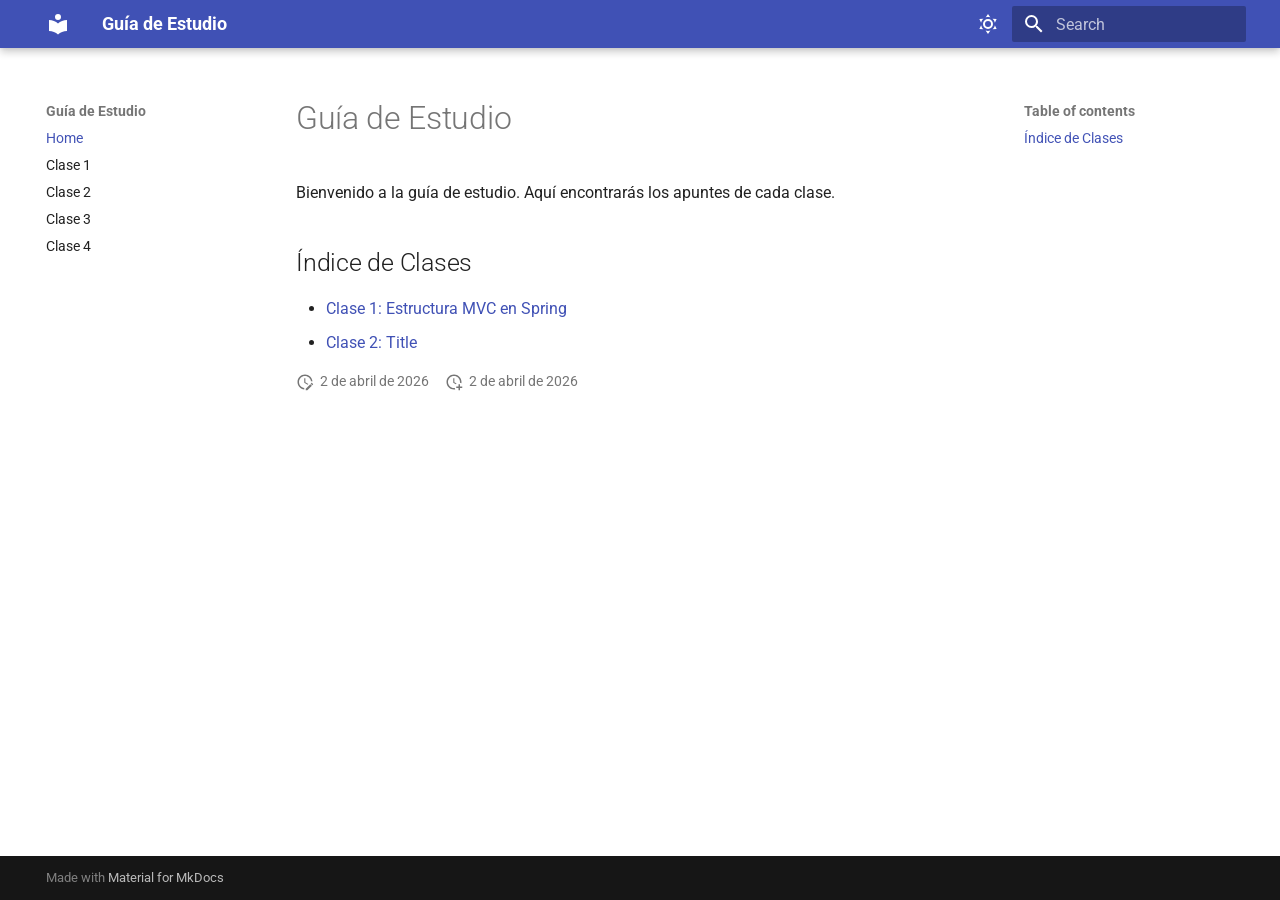
==== commit ebfb5627: "Deployed 9d7bd61 with MkDocs version: 1.6.1" ====
--- a/index.html
+++ b/index.html
@@ -1 +1 @@
-<!doctype html><html lang=en class=no-js> <head><meta charset=utf-8><meta name=viewport content="width=device-width,initial-scale=1"><meta name=description content="Apuntes de clases de programación"><link href=clase1/ rel=next><link rel=icon href=assets/images/favicon.png><meta name=generator content="mkdocs-1.6.1, mkdocs-material-9.7.3"><title>Guía de Estudio</title><link rel=stylesheet href=assets/stylesheets/main.484c7ddc.min.css><link rel=stylesheet href=assets/stylesheets/palette.ab4e12ef.min.css><link rel=preconnect href=https://fonts.gstatic.com crossorigin><link rel=stylesheet href="https://fonts.googleapis.com/css?family=Roboto:300,300i,400,400i,700,700i%7CRoboto+Mono:400,400i,700,700i&display=fallback"><style>:root{--md-text-font:"Roboto";--md-code-font:"Roboto Mono"}</style><link rel=stylesheet href=stylesheets/extra.css><script>__md_scope=new URL(".",location),__md_hash=e=>[...e].reduce(((e,_)=>(e<<5)-e+_.charCodeAt(0)),0),__md_get=(e,_=localStorage,t=__md_scope)=>JSON.parse(_.getItem(t.pathname+"."+e)),__md_set=(e,_,t=localStorage,a=__md_scope)=>{try{t.setItem(a.pathname+"."+e,JSON.stringify(_))}catch(e){}}</script></head> <body dir=ltr data-md-color-scheme=default data-md-color-primary=indigo data-md-color-accent=blue> <input class=md-toggle data-md-toggle=drawer type=checkbox id=__drawer autocomplete=off> <input class=md-toggle data-md-toggle=search type=checkbox id=__search autocomplete=off> <label class=md-overlay for=__drawer></label> <div data-md-component=skip> <a href=#guia-de-estudio class=md-skip> Skip to content </a> </div> <div data-md-component=announce> </div> <header class="md-header md-header--shadow" data-md-component=header> <nav class="md-header__inner md-grid" aria-label=Header> <a href=. title="Guía de Estudio" class="md-header__button md-logo" aria-label="Guía de Estudio" data-md-component=logo> <svg xmlns=http://www.w3.org/2000/svg viewbox="0 0 24 24"><path d="M12 8a3 3 0 0 0 3-3 3 3 0 0 0-3-3 3 3 0 0 0-3 3 3 3 0 0 0 3 3m0 3.54C9.64 9.35 6.5 8 3 8v11c3.5 0 6.64 1.35 9 3.54 2.36-2.19 5.5-3.54 9-3.54V8c-3.5 0-6.64 1.35-9 3.54"/></svg> </a> <label class="md-header__button md-icon" for=__drawer> <svg xmlns=http://www.w3.org/2000/svg viewbox="0 0 24 24"><path d="M3 6h18v2H3zm0 5h18v2H3zm0 5h18v2H3z"/></svg> </label> <div class=md-header__title data-md-component=header-title> <div class=md-header__ellipsis> <div class=md-header__topic> <span class=md-ellipsis> Guía de Estudio </span> </div> <div class=md-header__topic data-md-component=header-topic> <span class=md-ellipsis> Home </span> </div> </div> </div> <form class=md-header__option data-md-component=palette> <input class=md-option data-md-color-media data-md-color-scheme=default data-md-color-primary=indigo data-md-color-accent=blue aria-label="Modo oscuro" type=radio name=__palette id=__palette_0> <label class="md-header__button md-icon" title="Modo oscuro" for=__palette_1 hidden> <svg xmlns=http://www.w3.org/2000/svg viewbox="0 0 24 24"><path d="M12 7a5 5 0 0 1 5 5 5 5 0 0 1-5 5 5 5 0 0 1-5-5 5 5 0 0 1 5-5m0 2a3 3 0 0 0-3 3 3 3 0 0 0 3 3 3 3 0 0 0 3-3 3 3 0 0 0-3-3m0-7 2.39 3.42C13.65 5.15 12.84 5 12 5s-1.65.15-2.39.42zM3.34 7l4.16-.35A7.2 7.2 0 0 0 5.94 8.5c-.44.74-.69 1.5-.83 2.29zm.02 10 1.76-3.77a7.131 7.131 0 0 0 2.38 4.14zM20.65 7l-1.77 3.79a7.02 7.02 0 0 0-2.38-4.15zm-.01 10-4.14.36c.59-.51 1.12-1.14 1.54-1.86.42-.73.69-1.5.83-2.29zM12 22l-2.41-3.44c.74.27 1.55.44 2.41.44.82 0 1.63-.17 2.37-.44z"/></svg> </label> <input class=md-option data-md-color-media data-md-color-scheme=slate data-md-color-primary=blue data-md-color-accent=light-blue aria-label="Modo claro" type=radio name=__palette id=__palette_1> <label class="md-header__button md-icon" title="Modo claro" for=__palette_0 hidden> <svg xmlns=http://www.w3.org/2000/svg viewbox="0 0 24 24"><path d="m17.75 4.09-2.53 1.94.91 3.06-2.63-1.81-2.63 1.81.91-3.06-2.53-1.94L12.44 4l1.06-3 1.06 3zm3.5 6.91-1.64 1.25.59 1.98-1.7-1.17-1.7 1.17.59-1.98L15.75 11l2.06-.05L18.5 9l.69 1.95zm-2.28 4.95c.83-.08 1.72 1.1 1.19 1.85-.32.45-.66.87-1.08 1.27C15.17 23 8.84 23 4.94 19.07c-3.91-3.9-3.91-10.24 0-14.14.4-.4.82-.76 1.27-1.08.75-.53 1.93.36 1.85 1.19-.27 2.86.69 5.83 2.89 8.02a9.96 9.96 0 0 0 8.02 2.89m-1.64 2.02a12.08 12.08 0 0 1-7.8-3.47c-2.17-2.19-3.33-5-3.49-7.82-2.81 3.14-2.7 7.96.31 10.98 3.02 3.01 7.84 3.12 10.98.31"/></svg> </label> </form> <script>var palette=__md_get("__palette");if(palette&&palette.color){if("(prefers-color-scheme)"===palette.color.media){var media=matchMedia("(prefers-color-scheme: light)"),input=document.querySelector(media.matches?"[data-md-color-media='(prefers-color-scheme: light)']":"[data-md-color-media='(prefers-color-scheme: dark)']");palette.color.media=input.getAttribute("data-md-color-media"),palette.color.scheme=input.getAttribute("data-md-color-scheme"),palette.color.primary=input.getAttribute("data-md-color-primary"),palette.color.accent=input.getAttribute("data-md-color-accent")}for(var[key,value]of Object.entries(palette.color))document.body.setAttribute("data-md-color-"+key,value)}</script> <label class="md-header__button md-icon" for=__search> <svg xmlns=http://www.w3.org/2000/svg viewbox="0 0 24 24"><path d="M9.5 3A6.5 6.5 0 0 1 16 9.5c0 1.61-.59 3.09-1.56 4.23l.27.27h.79l5 5-1.5 1.5-5-5v-.79l-.27-.27A6.52 6.52 0 0 1 9.5 16 6.5 6.5 0 0 1 3 9.5 6.5 6.5 0 0 1 9.5 3m0 2C7 5 5 7 5 9.5S7 14 9.5 14 14 12 14 9.5 12 5 9.5 5"/></svg> </label> <div class=md-search data-md-component=search role=dialog> <label class=md-search__overlay for=__search></label> <div class=md-search__inner role=search> <form class=md-search__form name=search> <input type=text class=md-search__input name=query aria-label=Search placeholder=Search autocapitalize=off autocorrect=off autocomplete=off spellcheck=false data-md-component=search-query required> <label class="md-search__icon md-icon" for=__search> <svg xmlns=http://www.w3.org/2000/svg viewbox="0 0 24 24"><path d="M9.5 3A6.5 6.5 0 0 1 16 9.5c0 1.61-.59 3.09-1.56 4.23l.27.27h.79l5 5-1.5 1.5-5-5v-.79l-.27-.27A6.52 6.52 0 0 1 9.5 16 6.5 6.5 0 0 1 3 9.5 6.5 6.5 0 0 1 9.5 3m0 2C7 5 5 7 5 9.5S7 14 9.5 14 14 12 14 9.5 12 5 9.5 5"/></svg> <svg xmlns=http://www.w3.org/2000/svg viewbox="0 0 24 24"><path d="M20 11v2H8l5.5 5.5-1.42 1.42L4.16 12l7.92-7.92L13.5 5.5 8 11z"/></svg> </label> <nav class=md-search__options aria-label=Search> <a href=javascript:void(0) class="md-search__icon md-icon" title=Share aria-label=Share data-clipboard data-clipboard-text data-md-component=search-share tabindex=-1> <svg xmlns=http://www.w3.org/2000/svg viewbox="0 0 24 24"><path d="M18 16.08c-.76 0-1.44.3-1.96.77L8.91 12.7c.05-.23.09-.46.09-.7s-.04-.47-.09-.7l7.05-4.11c.54.5 1.25.81 2.04.81a3 3 0 0 0 3-3 3 3 0 0 0-3-3 3 3 0 0 0-3 3c0 .24.04.47.09.7L8.04 9.81C7.5 9.31 6.79 9 6 9a3 3 0 0 0-3 3 3 3 0 0 0 3 3c.79 0 1.5-.31 2.04-.81l7.12 4.15c-.05.21-.08.43-.08.66 0 1.61 1.31 2.91 2.92 2.91s2.92-1.3 2.92-2.91A2.92 2.92 0 0 0 18 16.08"/></svg> </a> <button type=reset class="md-search__icon md-icon" title=Clear aria-label=Clear tabindex=-1> <svg xmlns=http://www.w3.org/2000/svg viewbox="0 0 24 24"><path d="M19 6.41 17.59 5 12 10.59 6.41 5 5 6.41 10.59 12 5 17.59 6.41 19 12 13.41 17.59 19 19 17.59 13.41 12z"/></svg> </button> </nav> </form> <div class=md-search__output> <div class=md-search__scrollwrap tabindex=0 data-md-scrollfix> <div class=md-search-result data-md-component=search-result> <div class=md-search-result__meta> Initializing search </div> <ol class=md-search-result__list role=presentation></ol> </div> </div> </div> </div> </div> </nav> </header> <div class=md-container data-md-component=container> <main class=md-main data-md-component=main> <div class="md-main__inner md-grid"> <div class="md-sidebar md-sidebar--primary" data-md-component=sidebar data-md-type=navigation> <div class=md-sidebar__scrollwrap> <div class=md-sidebar__inner> <nav class="md-nav md-nav--primary" aria-label=Navigation data-md-level=0> <label class=md-nav__title for=__drawer> <a href=. title="Guía de Estudio" class="md-nav__button md-logo" aria-label="Guía de Estudio" data-md-component=logo> <svg xmlns=http://www.w3.org/2000/svg viewbox="0 0 24 24"><path d="M12 8a3 3 0 0 0 3-3 3 3 0 0 0-3-3 3 3 0 0 0-3 3 3 3 0 0 0 3 3m0 3.54C9.64 9.35 6.5 8 3 8v11c3.5 0 6.64 1.35 9 3.54 2.36-2.19 5.5-3.54 9-3.54V8c-3.5 0-6.64 1.35-9 3.54"/></svg> </a> Guía de Estudio </label> <ul class=md-nav__list data-md-scrollfix> <li class="md-nav__item md-nav__item--active"> <input class="md-nav__toggle md-toggle" type=checkbox id=__toc> <label class="md-nav__link md-nav__link--active" for=__toc> <span class=md-ellipsis> Home </span> <span class="md-nav__icon md-icon"></span> </label> <a href=. class="md-nav__link md-nav__link--active"> <span class=md-ellipsis> Home </span> </a> <nav class="md-nav md-nav--secondary" aria-label="Table of contents"> <label class=md-nav__title for=__toc> <span class="md-nav__icon md-icon"></span> Table of contents </label> <ul class=md-nav__list data-md-component=toc data-md-scrollfix> <li class=md-nav__item> <a href=#indice-de-clases class=md-nav__link> <span class=md-ellipsis> Índice de Clases </span> </a> </li> </ul> </nav> </li> <li class=md-nav__item> <a href=clase1/ class=md-nav__link> <span class=md-ellipsis> Clase 1 </span> </a> </li> <li class=md-nav__item> <a href=clase2/ class=md-nav__link> <span class=md-ellipsis> Clase 2 </span> </a> </li> <li class=md-nav__item> <a href=clase3/ class=md-nav__link> <span class=md-ellipsis> Clase 3 </span> </a> </li> <li class=md-nav__item> <a href=clase4/ class=md-nav__link> <span class=md-ellipsis> Clase 4 </span> </a> </li> </ul> </nav> </div> </div> </div> <div class="md-sidebar md-sidebar--secondary" data-md-component=sidebar data-md-type=toc> <div class=md-sidebar__scrollwrap> <div class=md-sidebar__inner> <nav class="md-nav md-nav--secondary" aria-label="Table of contents"> <label class=md-nav__title for=__toc> <span class="md-nav__icon md-icon"></span> Table of contents </label> <ul class=md-nav__list data-md-component=toc data-md-scrollfix> <li class=md-nav__item> <a href=#indice-de-clases class=md-nav__link> <span class=md-ellipsis> Índice de Clases </span> </a> </li> </ul> </nav> </div> </div> </div> <div class=md-content data-md-component=content> <article class="md-content__inner md-typeset"> <h1 id=guia-de-estudio>Guía de Estudio<a class=headerlink href=#guia-de-estudio title="Permanent link">&para;</a></h1> <p>Bienvenido a la guía de estudio. Aquí encontrarás los apuntes de cada clase.</p> <h2 id=indice-de-clases>Índice de Clases<a class=headerlink href=#indice-de-clases title="Permanent link">&para;</a></h2> <ul> <li><a href=clase1/ >Clase 1: Estructura MVC en Spring</a></li> <li><a href=clase2/ >Clase 2: Title</a></li> </ul> <aside class=md-source-file> <span class=md-source-file__fact> <span class=md-icon title="Last update"> <svg xmlns=http://www.w3.org/2000/svg viewbox="0 0 24 24"><path d="M21 13.1c-.1 0-.3.1-.4.2l-1 1 2.1 2.1 1-1c.2-.2.2-.6 0-.8l-1.3-1.3c-.1-.1-.2-.2-.4-.2m-1.9 1.8-6.1 6V23h2.1l6.1-6.1zM12.5 7v5.2l4 2.4-1 1L11 13V7zM11 21.9c-5.1-.5-9-4.8-9-9.9C2 6.5 6.5 2 12 2c5.3 0 9.6 4.1 10 9.3-.3-.1-.6-.2-1-.2s-.7.1-1 .2C19.6 7.2 16.2 4 12 4c-4.4 0-8 3.6-8 8 0 4.1 3.1 7.5 7.1 7.9l-.1.2z"/></svg> </span> <span class="git-revision-date-localized-plugin git-revision-date-localized-plugin-date" title="28 de marzo de 2026 16:42:07 UTC">28 de marzo de 2026</span> </span> <span class=md-source-file__fact> <span class=md-icon title=Created> <svg xmlns=http://www.w3.org/2000/svg viewbox="0 0 24 24"><path d="M14.47 15.08 11 13V7h1.5v5.25l3.08 1.83c-.41.28-.79.62-1.11 1m-1.39 4.84c-.36.05-.71.08-1.08.08-4.42 0-8-3.58-8-8s3.58-8 8-8 8 3.58 8 8c0 .37-.03.72-.08 1.08.69.1 1.33.32 1.92.64.1-.56.16-1.13.16-1.72 0-5.5-4.5-10-10-10S2 6.5 2 12s4.47 10 10 10c.59 0 1.16-.06 1.72-.16-.32-.59-.54-1.23-.64-1.92M18 15v3h-3v2h3v3h2v-3h3v-2h-3v-3z"/></svg> </span> <span class="git-revision-date-localized-plugin git-revision-date-localized-plugin-date" title="28 de marzo de 2026 16:42:07 UTC">28 de marzo de 2026</span> </span> </aside> </article> </div> <script>var target=document.getElementById(location.hash.slice(1));target&&target.name&&(target.checked=target.name.startsWith("__tabbed_"))</script> </div> </main> <footer class=md-footer> <div class="md-footer-meta md-typeset"> <div class="md-footer-meta__inner md-grid"> <div class=md-copyright> Made with <a href=https://squidfunk.github.io/mkdocs-material/ target=_blank rel=noopener> Material for MkDocs </a> </div> </div> </div> </footer> </div> <div class=md-dialog data-md-component=dialog> <div class="md-dialog__inner md-typeset"></div> </div> <script id=__config type=application/json>{"annotate": null, "base": ".", "features": ["navigation.instant", "navigation.tracking", "search.highlight", "search.share"], "search": "assets/javascripts/workers/search.2c215733.min.js", "tags": null, "translations": {"clipboard.copied": "Copied to clipboard", "clipboard.copy": "Copy to clipboard", "search.result.more.one": "1 more on this page", "search.result.more.other": "# more on this page", "search.result.none": "No matching documents", "search.result.one": "1 matching document", "search.result.other": "# matching documents", "search.result.placeholder": "Type to start searching", "search.result.term.missing": "Missing", "select.version": "Select version"}, "version": null}</script> <script src=assets/javascripts/bundle.79ae519e.min.js></script> </body> </html>+<!doctype html><html lang=en class=no-js> <head><meta charset=utf-8><meta name=viewport content="width=device-width,initial-scale=1"><meta name=description content="Apuntes de clases de programación"><link href=clase1/ rel=next><link rel=icon href=assets/images/favicon.png><meta name=generator content="mkdocs-1.6.1, mkdocs-material-9.7.3"><title>Guía de Estudio</title><link rel=stylesheet href=assets/stylesheets/main.484c7ddc.min.css><link rel=stylesheet href=assets/stylesheets/palette.ab4e12ef.min.css><link rel=preconnect href=https://fonts.gstatic.com crossorigin><link rel=stylesheet href="https://fonts.googleapis.com/css?family=Roboto:300,300i,400,400i,700,700i%7CRoboto+Mono:400,400i,700,700i&display=fallback"><style>:root{--md-text-font:"Roboto";--md-code-font:"Roboto Mono"}</style><link rel=stylesheet href=stylesheets/extra.css><script>__md_scope=new URL(".",location),__md_hash=e=>[...e].reduce(((e,_)=>(e<<5)-e+_.charCodeAt(0)),0),__md_get=(e,_=localStorage,t=__md_scope)=>JSON.parse(_.getItem(t.pathname+"."+e)),__md_set=(e,_,t=localStorage,a=__md_scope)=>{try{t.setItem(a.pathname+"."+e,JSON.stringify(_))}catch(e){}}</script></head> <body dir=ltr data-md-color-scheme=default data-md-color-primary=indigo data-md-color-accent=blue> <input class=md-toggle data-md-toggle=drawer type=checkbox id=__drawer autocomplete=off> <input class=md-toggle data-md-toggle=search type=checkbox id=__search autocomplete=off> <label class=md-overlay for=__drawer></label> <div data-md-component=skip> <a href=#guia-de-estudio class=md-skip> Skip to content </a> </div> <div data-md-component=announce> </div> <header class="md-header md-header--shadow" data-md-component=header> <nav class="md-header__inner md-grid" aria-label=Header> <a href=. title="Guía de Estudio" class="md-header__button md-logo" aria-label="Guía de Estudio" data-md-component=logo> <svg xmlns=http://www.w3.org/2000/svg viewbox="0 0 24 24"><path d="M12 8a3 3 0 0 0 3-3 3 3 0 0 0-3-3 3 3 0 0 0-3 3 3 3 0 0 0 3 3m0 3.54C9.64 9.35 6.5 8 3 8v11c3.5 0 6.64 1.35 9 3.54 2.36-2.19 5.5-3.54 9-3.54V8c-3.5 0-6.64 1.35-9 3.54"/></svg> </a> <label class="md-header__button md-icon" for=__drawer> <svg xmlns=http://www.w3.org/2000/svg viewbox="0 0 24 24"><path d="M3 6h18v2H3zm0 5h18v2H3zm0 5h18v2H3z"/></svg> </label> <div class=md-header__title data-md-component=header-title> <div class=md-header__ellipsis> <div class=md-header__topic> <span class=md-ellipsis> Guía de Estudio </span> </div> <div class=md-header__topic data-md-component=header-topic> <span class=md-ellipsis> Home </span> </div> </div> </div> <form class=md-header__option data-md-component=palette> <input class=md-option data-md-color-media data-md-color-scheme=default data-md-color-primary=indigo data-md-color-accent=blue aria-label="Modo oscuro" type=radio name=__palette id=__palette_0> <label class="md-header__button md-icon" title="Modo oscuro" for=__palette_1 hidden> <svg xmlns=http://www.w3.org/2000/svg viewbox="0 0 24 24"><path d="M12 7a5 5 0 0 1 5 5 5 5 0 0 1-5 5 5 5 0 0 1-5-5 5 5 0 0 1 5-5m0 2a3 3 0 0 0-3 3 3 3 0 0 0 3 3 3 3 0 0 0 3-3 3 3 0 0 0-3-3m0-7 2.39 3.42C13.65 5.15 12.84 5 12 5s-1.65.15-2.39.42zM3.34 7l4.16-.35A7.2 7.2 0 0 0 5.94 8.5c-.44.74-.69 1.5-.83 2.29zm.02 10 1.76-3.77a7.131 7.131 0 0 0 2.38 4.14zM20.65 7l-1.77 3.79a7.02 7.02 0 0 0-2.38-4.15zm-.01 10-4.14.36c.59-.51 1.12-1.14 1.54-1.86.42-.73.69-1.5.83-2.29zM12 22l-2.41-3.44c.74.27 1.55.44 2.41.44.82 0 1.63-.17 2.37-.44z"/></svg> </label> <input class=md-option data-md-color-media data-md-color-scheme=slate data-md-color-primary=blue data-md-color-accent=light-blue aria-label="Modo claro" type=radio name=__palette id=__palette_1> <label class="md-header__button md-icon" title="Modo claro" for=__palette_0 hidden> <svg xmlns=http://www.w3.org/2000/svg viewbox="0 0 24 24"><path d="m17.75 4.09-2.53 1.94.91 3.06-2.63-1.81-2.63 1.81.91-3.06-2.53-1.94L12.44 4l1.06-3 1.06 3zm3.5 6.91-1.64 1.25.59 1.98-1.7-1.17-1.7 1.17.59-1.98L15.75 11l2.06-.05L18.5 9l.69 1.95zm-2.28 4.95c.83-.08 1.72 1.1 1.19 1.85-.32.45-.66.87-1.08 1.27C15.17 23 8.84 23 4.94 19.07c-3.91-3.9-3.91-10.24 0-14.14.4-.4.82-.76 1.27-1.08.75-.53 1.93.36 1.85 1.19-.27 2.86.69 5.83 2.89 8.02a9.96 9.96 0 0 0 8.02 2.89m-1.64 2.02a12.08 12.08 0 0 1-7.8-3.47c-2.17-2.19-3.33-5-3.49-7.82-2.81 3.14-2.7 7.96.31 10.98 3.02 3.01 7.84 3.12 10.98.31"/></svg> </label> </form> <script>var palette=__md_get("__palette");if(palette&&palette.color){if("(prefers-color-scheme)"===palette.color.media){var media=matchMedia("(prefers-color-scheme: light)"),input=document.querySelector(media.matches?"[data-md-color-media='(prefers-color-scheme: light)']":"[data-md-color-media='(prefers-color-scheme: dark)']");palette.color.media=input.getAttribute("data-md-color-media"),palette.color.scheme=input.getAttribute("data-md-color-scheme"),palette.color.primary=input.getAttribute("data-md-color-primary"),palette.color.accent=input.getAttribute("data-md-color-accent")}for(var[key,value]of Object.entries(palette.color))document.body.setAttribute("data-md-color-"+key,value)}</script> <label class="md-header__button md-icon" for=__search> <svg xmlns=http://www.w3.org/2000/svg viewbox="0 0 24 24"><path d="M9.5 3A6.5 6.5 0 0 1 16 9.5c0 1.61-.59 3.09-1.56 4.23l.27.27h.79l5 5-1.5 1.5-5-5v-.79l-.27-.27A6.52 6.52 0 0 1 9.5 16 6.5 6.5 0 0 1 3 9.5 6.5 6.5 0 0 1 9.5 3m0 2C7 5 5 7 5 9.5S7 14 9.5 14 14 12 14 9.5 12 5 9.5 5"/></svg> </label> <div class=md-search data-md-component=search role=dialog> <label class=md-search__overlay for=__search></label> <div class=md-search__inner role=search> <form class=md-search__form name=search> <input type=text class=md-search__input name=query aria-label=Search placeholder=Search autocapitalize=off autocorrect=off autocomplete=off spellcheck=false data-md-component=search-query required> <label class="md-search__icon md-icon" for=__search> <svg xmlns=http://www.w3.org/2000/svg viewbox="0 0 24 24"><path d="M9.5 3A6.5 6.5 0 0 1 16 9.5c0 1.61-.59 3.09-1.56 4.23l.27.27h.79l5 5-1.5 1.5-5-5v-.79l-.27-.27A6.52 6.52 0 0 1 9.5 16 6.5 6.5 0 0 1 3 9.5 6.5 6.5 0 0 1 9.5 3m0 2C7 5 5 7 5 9.5S7 14 9.5 14 14 12 14 9.5 12 5 9.5 5"/></svg> <svg xmlns=http://www.w3.org/2000/svg viewbox="0 0 24 24"><path d="M20 11v2H8l5.5 5.5-1.42 1.42L4.16 12l7.92-7.92L13.5 5.5 8 11z"/></svg> </label> <nav class=md-search__options aria-label=Search> <a href=javascript:void(0) class="md-search__icon md-icon" title=Share aria-label=Share data-clipboard data-clipboard-text data-md-component=search-share tabindex=-1> <svg xmlns=http://www.w3.org/2000/svg viewbox="0 0 24 24"><path d="M18 16.08c-.76 0-1.44.3-1.96.77L8.91 12.7c.05-.23.09-.46.09-.7s-.04-.47-.09-.7l7.05-4.11c.54.5 1.25.81 2.04.81a3 3 0 0 0 3-3 3 3 0 0 0-3-3 3 3 0 0 0-3 3c0 .24.04.47.09.7L8.04 9.81C7.5 9.31 6.79 9 6 9a3 3 0 0 0-3 3 3 3 0 0 0 3 3c.79 0 1.5-.31 2.04-.81l7.12 4.15c-.05.21-.08.43-.08.66 0 1.61 1.31 2.91 2.92 2.91s2.92-1.3 2.92-2.91A2.92 2.92 0 0 0 18 16.08"/></svg> </a> <button type=reset class="md-search__icon md-icon" title=Clear aria-label=Clear tabindex=-1> <svg xmlns=http://www.w3.org/2000/svg viewbox="0 0 24 24"><path d="M19 6.41 17.59 5 12 10.59 6.41 5 5 6.41 10.59 12 5 17.59 6.41 19 12 13.41 17.59 19 19 17.59 13.41 12z"/></svg> </button> </nav> </form> <div class=md-search__output> <div class=md-search__scrollwrap tabindex=0 data-md-scrollfix> <div class=md-search-result data-md-component=search-result> <div class=md-search-result__meta> Initializing search </div> <ol class=md-search-result__list role=presentation></ol> </div> </div> </div> </div> </div> </nav> </header> <div class=md-container data-md-component=container> <main class=md-main data-md-component=main> <div class="md-main__inner md-grid"> <div class="md-sidebar md-sidebar--primary" data-md-component=sidebar data-md-type=navigation> <div class=md-sidebar__scrollwrap> <div class=md-sidebar__inner> <nav class="md-nav md-nav--primary" aria-label=Navigation data-md-level=0> <label class=md-nav__title for=__drawer> <a href=. title="Guía de Estudio" class="md-nav__button md-logo" aria-label="Guía de Estudio" data-md-component=logo> <svg xmlns=http://www.w3.org/2000/svg viewbox="0 0 24 24"><path d="M12 8a3 3 0 0 0 3-3 3 3 0 0 0-3-3 3 3 0 0 0-3 3 3 3 0 0 0 3 3m0 3.54C9.64 9.35 6.5 8 3 8v11c3.5 0 6.64 1.35 9 3.54 2.36-2.19 5.5-3.54 9-3.54V8c-3.5 0-6.64 1.35-9 3.54"/></svg> </a> Guía de Estudio </label> <ul class=md-nav__list data-md-scrollfix> <li class="md-nav__item md-nav__item--active"> <input class="md-nav__toggle md-toggle" type=checkbox id=__toc> <label class="md-nav__link md-nav__link--active" for=__toc> <span class=md-ellipsis> Home </span> <span class="md-nav__icon md-icon"></span> </label> <a href=. class="md-nav__link md-nav__link--active"> <span class=md-ellipsis> Home </span> </a> <nav class="md-nav md-nav--secondary" aria-label="Table of contents"> <label class=md-nav__title for=__toc> <span class="md-nav__icon md-icon"></span> Table of contents </label> <ul class=md-nav__list data-md-component=toc data-md-scrollfix> <li class=md-nav__item> <a href=#indice-de-clases class=md-nav__link> <span class=md-ellipsis> Índice de Clases </span> </a> </li> </ul> </nav> </li> <li class=md-nav__item> <a href=clase1/ class=md-nav__link> <span class=md-ellipsis> Clase 1 </span> </a> </li> <li class=md-nav__item> <a href=clase2/ class=md-nav__link> <span class=md-ellipsis> Clase 2 </span> </a> </li> <li class=md-nav__item> <a href=clase3/ class=md-nav__link> <span class=md-ellipsis> Clase 3 </span> </a> </li> <li class=md-nav__item> <a href=clase4/ class=md-nav__link> <span class=md-ellipsis> Clase 4 </span> </a> </li> </ul> </nav> </div> </div> </div> <div class="md-sidebar md-sidebar--secondary" data-md-component=sidebar data-md-type=toc> <div class=md-sidebar__scrollwrap> <div class=md-sidebar__inner> <nav class="md-nav md-nav--secondary" aria-label="Table of contents"> <label class=md-nav__title for=__toc> <span class="md-nav__icon md-icon"></span> Table of contents </label> <ul class=md-nav__list data-md-component=toc data-md-scrollfix> <li class=md-nav__item> <a href=#indice-de-clases class=md-nav__link> <span class=md-ellipsis> Índice de Clases </span> </a> </li> </ul> </nav> </div> </div> </div> <div class=md-content data-md-component=content> <article class="md-content__inner md-typeset"> <h1 id=guia-de-estudio>Guía de Estudio<a class=headerlink href=#guia-de-estudio title="Permanent link">&para;</a></h1> <p>Bienvenido a la guía de estudio. Aquí encontrarás los apuntes de cada clase.</p> <h2 id=indice-de-clases>Índice de Clases<a class=headerlink href=#indice-de-clases title="Permanent link">&para;</a></h2> <ul> <li><a href=clase1/ >Clase 1: Estructura MVC en Spring</a></li> <li><a href=clase2/ >Clase 2: Title</a></li> </ul> <aside class=md-source-file> <span class=md-source-file__fact> <span class=md-icon title="Last update"> <svg xmlns=http://www.w3.org/2000/svg viewbox="0 0 24 24"><path d="M21 13.1c-.1 0-.3.1-.4.2l-1 1 2.1 2.1 1-1c.2-.2.2-.6 0-.8l-1.3-1.3c-.1-.1-.2-.2-.4-.2m-1.9 1.8-6.1 6V23h2.1l6.1-6.1zM12.5 7v5.2l4 2.4-1 1L11 13V7zM11 21.9c-5.1-.5-9-4.8-9-9.9C2 6.5 6.5 2 12 2c5.3 0 9.6 4.1 10 9.3-.3-.1-.6-.2-1-.2s-.7.1-1 .2C19.6 7.2 16.2 4 12 4c-4.4 0-8 3.6-8 8 0 4.1 3.1 7.5 7.1 7.9l-.1.2z"/></svg> </span> <span class="git-revision-date-localized-plugin git-revision-date-localized-plugin-date" title="2 de abril de 2026 17:42:59 UTC">2 de abril de 2026</span> </span> <span class=md-source-file__fact> <span class=md-icon title=Created> <svg xmlns=http://www.w3.org/2000/svg viewbox="0 0 24 24"><path d="M14.47 15.08 11 13V7h1.5v5.25l3.08 1.83c-.41.28-.79.62-1.11 1m-1.39 4.84c-.36.05-.71.08-1.08.08-4.42 0-8-3.58-8-8s3.58-8 8-8 8 3.58 8 8c0 .37-.03.72-.08 1.08.69.1 1.33.32 1.92.64.1-.56.16-1.13.16-1.72 0-5.5-4.5-10-10-10S2 6.5 2 12s4.47 10 10 10c.59 0 1.16-.06 1.72-.16-.32-.59-.54-1.23-.64-1.92M18 15v3h-3v2h3v3h2v-3h3v-2h-3v-3z"/></svg> </span> <span class="git-revision-date-localized-plugin git-revision-date-localized-plugin-date" title="2 de abril de 2026 17:42:59 UTC">2 de abril de 2026</span> </span> </aside> </article> </div> <script>var target=document.getElementById(location.hash.slice(1));target&&target.name&&(target.checked=target.name.startsWith("__tabbed_"))</script> </div> </main> <footer class=md-footer> <div class="md-footer-meta md-typeset"> <div class="md-footer-meta__inner md-grid"> <div class=md-copyright> Made with <a href=https://squidfunk.github.io/mkdocs-material/ target=_blank rel=noopener> Material for MkDocs </a> </div> </div> </div> </footer> </div> <div class=md-dialog data-md-component=dialog> <div class="md-dialog__inner md-typeset"></div> </div> <script id=__config type=application/json>{"annotate": null, "base": ".", "features": ["navigation.instant", "navigation.tracking", "search.highlight", "search.share"], "search": "assets/javascripts/workers/search.2c215733.min.js", "tags": null, "translations": {"clipboard.copied": "Copied to clipboard", "clipboard.copy": "Copy to clipboard", "search.result.more.one": "1 more on this page", "search.result.more.other": "# more on this page", "search.result.none": "No matching documents", "search.result.one": "1 matching document", "search.result.other": "# matching documents", "search.result.placeholder": "Type to start searching", "search.result.term.missing": "Missing", "select.version": "Select version"}, "version": null}</script> <script src=assets/javascripts/bundle.79ae519e.min.js></script> </body> </html>
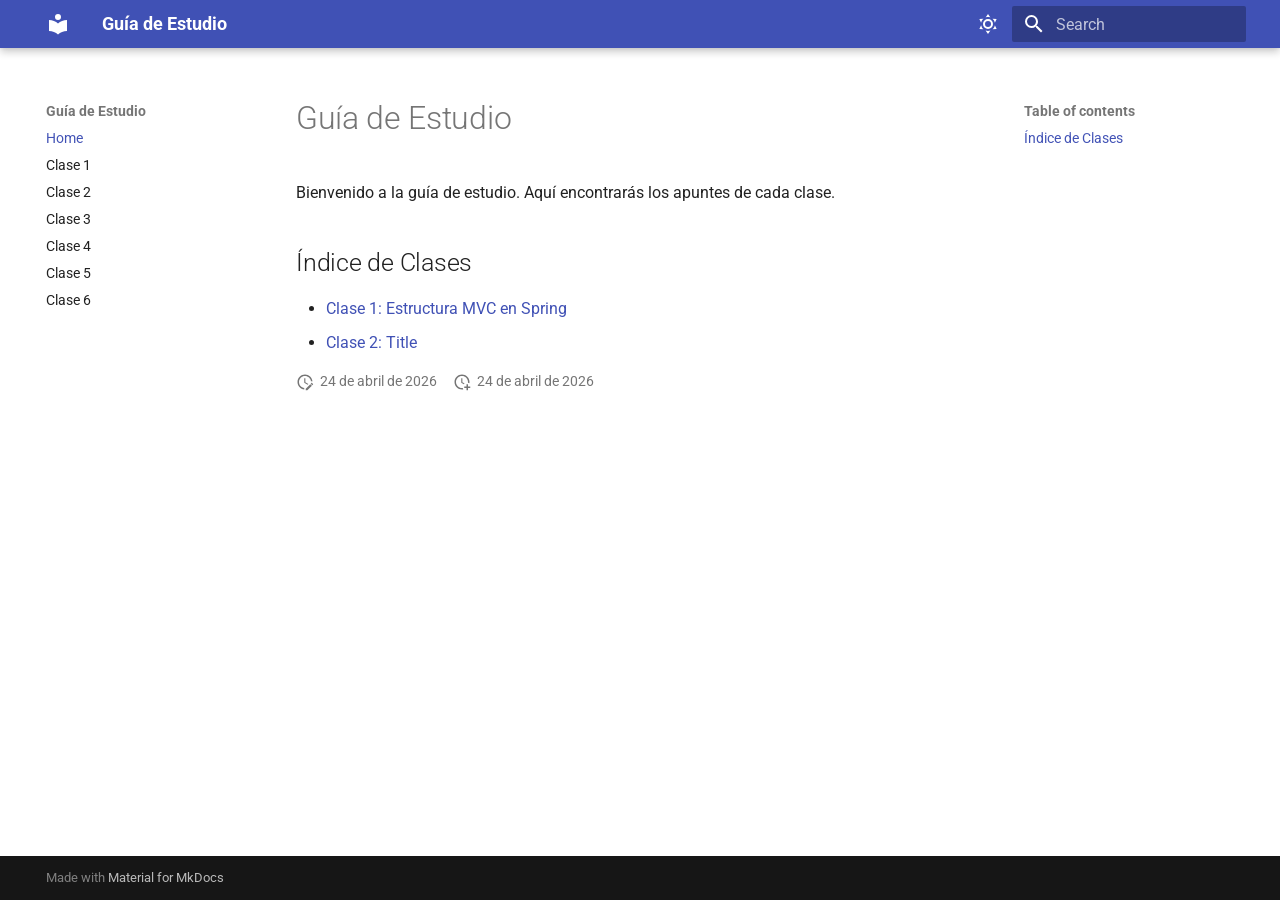
==== commit a3a3df49: "Deployed 9d7bd61 with MkDocs version: 1.6.1" ====
--- a/index.html
+++ b/index.html
@@ -1 +1 @@
-<!doctype html><html lang=en class=no-js> <head><meta charset=utf-8><meta name=viewport content="width=device-width,initial-scale=1"><meta name=description content="Apuntes de clases de programación"><link href=clase1/ rel=next><link rel=icon href=assets/images/favicon.png><meta name=generator content="mkdocs-1.6.1, mkdocs-material-9.7.3"><title>Guía de Estudio</title><link rel=stylesheet href=assets/stylesheets/main.484c7ddc.min.css><link rel=stylesheet href=assets/stylesheets/palette.ab4e12ef.min.css><link rel=preconnect href=https://fonts.gstatic.com crossorigin><link rel=stylesheet href="https://fonts.googleapis.com/css?family=Roboto:300,300i,400,400i,700,700i%7CRoboto+Mono:400,400i,700,700i&display=fallback"><style>:root{--md-text-font:"Roboto";--md-code-font:"Roboto Mono"}</style><link rel=stylesheet href=stylesheets/extra.css><script>__md_scope=new URL(".",location),__md_hash=e=>[...e].reduce(((e,_)=>(e<<5)-e+_.charCodeAt(0)),0),__md_get=(e,_=localStorage,t=__md_scope)=>JSON.parse(_.getItem(t.pathname+"."+e)),__md_set=(e,_,t=localStorage,a=__md_scope)=>{try{t.setItem(a.pathname+"."+e,JSON.stringify(_))}catch(e){}}</script></head> <body dir=ltr data-md-color-scheme=default data-md-color-primary=indigo data-md-color-accent=blue> <input class=md-toggle data-md-toggle=drawer type=checkbox id=__drawer autocomplete=off> <input class=md-toggle data-md-toggle=search type=checkbox id=__search autocomplete=off> <label class=md-overlay for=__drawer></label> <div data-md-component=skip> <a href=#guia-de-estudio class=md-skip> Skip to content </a> </div> <div data-md-component=announce> </div> <header class="md-header md-header--shadow" data-md-component=header> <nav class="md-header__inner md-grid" aria-label=Header> <a href=. title="Guía de Estudio" class="md-header__button md-logo" aria-label="Guía de Estudio" data-md-component=logo> <svg xmlns=http://www.w3.org/2000/svg viewbox="0 0 24 24"><path d="M12 8a3 3 0 0 0 3-3 3 3 0 0 0-3-3 3 3 0 0 0-3 3 3 3 0 0 0 3 3m0 3.54C9.64 9.35 6.5 8 3 8v11c3.5 0 6.64 1.35 9 3.54 2.36-2.19 5.5-3.54 9-3.54V8c-3.5 0-6.64 1.35-9 3.54"/></svg> </a> <label class="md-header__button md-icon" for=__drawer> <svg xmlns=http://www.w3.org/2000/svg viewbox="0 0 24 24"><path d="M3 6h18v2H3zm0 5h18v2H3zm0 5h18v2H3z"/></svg> </label> <div class=md-header__title data-md-component=header-title> <div class=md-header__ellipsis> <div class=md-header__topic> <span class=md-ellipsis> Guía de Estudio </span> </div> <div class=md-header__topic data-md-component=header-topic> <span class=md-ellipsis> Home </span> </div> </div> </div> <form class=md-header__option data-md-component=palette> <input class=md-option data-md-color-media data-md-color-scheme=default data-md-color-primary=indigo data-md-color-accent=blue aria-label="Modo oscuro" type=radio name=__palette id=__palette_0> <label class="md-header__button md-icon" title="Modo oscuro" for=__palette_1 hidden> <svg xmlns=http://www.w3.org/2000/svg viewbox="0 0 24 24"><path d="M12 7a5 5 0 0 1 5 5 5 5 0 0 1-5 5 5 5 0 0 1-5-5 5 5 0 0 1 5-5m0 2a3 3 0 0 0-3 3 3 3 0 0 0 3 3 3 3 0 0 0 3-3 3 3 0 0 0-3-3m0-7 2.39 3.42C13.65 5.15 12.84 5 12 5s-1.65.15-2.39.42zM3.34 7l4.16-.35A7.2 7.2 0 0 0 5.94 8.5c-.44.74-.69 1.5-.83 2.29zm.02 10 1.76-3.77a7.131 7.131 0 0 0 2.38 4.14zM20.65 7l-1.77 3.79a7.02 7.02 0 0 0-2.38-4.15zm-.01 10-4.14.36c.59-.51 1.12-1.14 1.54-1.86.42-.73.69-1.5.83-2.29zM12 22l-2.41-3.44c.74.27 1.55.44 2.41.44.82 0 1.63-.17 2.37-.44z"/></svg> </label> <input class=md-option data-md-color-media data-md-color-scheme=slate data-md-color-primary=blue data-md-color-accent=light-blue aria-label="Modo claro" type=radio name=__palette id=__palette_1> <label class="md-header__button md-icon" title="Modo claro" for=__palette_0 hidden> <svg xmlns=http://www.w3.org/2000/svg viewbox="0 0 24 24"><path d="m17.75 4.09-2.53 1.94.91 3.06-2.63-1.81-2.63 1.81.91-3.06-2.53-1.94L12.44 4l1.06-3 1.06 3zm3.5 6.91-1.64 1.25.59 1.98-1.7-1.17-1.7 1.17.59-1.98L15.75 11l2.06-.05L18.5 9l.69 1.95zm-2.28 4.95c.83-.08 1.72 1.1 1.19 1.85-.32.45-.66.87-1.08 1.27C15.17 23 8.84 23 4.94 19.07c-3.91-3.9-3.91-10.24 0-14.14.4-.4.82-.76 1.27-1.08.75-.53 1.93.36 1.85 1.19-.27 2.86.69 5.83 2.89 8.02a9.96 9.96 0 0 0 8.02 2.89m-1.64 2.02a12.08 12.08 0 0 1-7.8-3.47c-2.17-2.19-3.33-5-3.49-7.82-2.81 3.14-2.7 7.96.31 10.98 3.02 3.01 7.84 3.12 10.98.31"/></svg> </label> </form> <script>var palette=__md_get("__palette");if(palette&&palette.color){if("(prefers-color-scheme)"===palette.color.media){var media=matchMedia("(prefers-color-scheme: light)"),input=document.querySelector(media.matches?"[data-md-color-media='(prefers-color-scheme: light)']":"[data-md-color-media='(prefers-color-scheme: dark)']");palette.color.media=input.getAttribute("data-md-color-media"),palette.color.scheme=input.getAttribute("data-md-color-scheme"),palette.color.primary=input.getAttribute("data-md-color-primary"),palette.color.accent=input.getAttribute("data-md-color-accent")}for(var[key,value]of Object.entries(palette.color))document.body.setAttribute("data-md-color-"+key,value)}</script> <label class="md-header__button md-icon" for=__search> <svg xmlns=http://www.w3.org/2000/svg viewbox="0 0 24 24"><path d="M9.5 3A6.5 6.5 0 0 1 16 9.5c0 1.61-.59 3.09-1.56 4.23l.27.27h.79l5 5-1.5 1.5-5-5v-.79l-.27-.27A6.52 6.52 0 0 1 9.5 16 6.5 6.5 0 0 1 3 9.5 6.5 6.5 0 0 1 9.5 3m0 2C7 5 5 7 5 9.5S7 14 9.5 14 14 12 14 9.5 12 5 9.5 5"/></svg> </label> <div class=md-search data-md-component=search role=dialog> <label class=md-search__overlay for=__search></label> <div class=md-search__inner role=search> <form class=md-search__form name=search> <input type=text class=md-search__input name=query aria-label=Search placeholder=Search autocapitalize=off autocorrect=off autocomplete=off spellcheck=false data-md-component=search-query required> <label class="md-search__icon md-icon" for=__search> <svg xmlns=http://www.w3.org/2000/svg viewbox="0 0 24 24"><path d="M9.5 3A6.5 6.5 0 0 1 16 9.5c0 1.61-.59 3.09-1.56 4.23l.27.27h.79l5 5-1.5 1.5-5-5v-.79l-.27-.27A6.52 6.52 0 0 1 9.5 16 6.5 6.5 0 0 1 3 9.5 6.5 6.5 0 0 1 9.5 3m0 2C7 5 5 7 5 9.5S7 14 9.5 14 14 12 14 9.5 12 5 9.5 5"/></svg> <svg xmlns=http://www.w3.org/2000/svg viewbox="0 0 24 24"><path d="M20 11v2H8l5.5 5.5-1.42 1.42L4.16 12l7.92-7.92L13.5 5.5 8 11z"/></svg> </label> <nav class=md-search__options aria-label=Search> <a href=javascript:void(0) class="md-search__icon md-icon" title=Share aria-label=Share data-clipboard data-clipboard-text data-md-component=search-share tabindex=-1> <svg xmlns=http://www.w3.org/2000/svg viewbox="0 0 24 24"><path d="M18 16.08c-.76 0-1.44.3-1.96.77L8.91 12.7c.05-.23.09-.46.09-.7s-.04-.47-.09-.7l7.05-4.11c.54.5 1.25.81 2.04.81a3 3 0 0 0 3-3 3 3 0 0 0-3-3 3 3 0 0 0-3 3c0 .24.04.47.09.7L8.04 9.81C7.5 9.31 6.79 9 6 9a3 3 0 0 0-3 3 3 3 0 0 0 3 3c.79 0 1.5-.31 2.04-.81l7.12 4.15c-.05.21-.08.43-.08.66 0 1.61 1.31 2.91 2.92 2.91s2.92-1.3 2.92-2.91A2.92 2.92 0 0 0 18 16.08"/></svg> </a> <button type=reset class="md-search__icon md-icon" title=Clear aria-label=Clear tabindex=-1> <svg xmlns=http://www.w3.org/2000/svg viewbox="0 0 24 24"><path d="M19 6.41 17.59 5 12 10.59 6.41 5 5 6.41 10.59 12 5 17.59 6.41 19 12 13.41 17.59 19 19 17.59 13.41 12z"/></svg> </button> </nav> </form> <div class=md-search__output> <div class=md-search__scrollwrap tabindex=0 data-md-scrollfix> <div class=md-search-result data-md-component=search-result> <div class=md-search-result__meta> Initializing search </div> <ol class=md-search-result__list role=presentation></ol> </div> </div> </div> </div> </div> </nav> </header> <div class=md-container data-md-component=container> <main class=md-main data-md-component=main> <div class="md-main__inner md-grid"> <div class="md-sidebar md-sidebar--primary" data-md-component=sidebar data-md-type=navigation> <div class=md-sidebar__scrollwrap> <div class=md-sidebar__inner> <nav class="md-nav md-nav--primary" aria-label=Navigation data-md-level=0> <label class=md-nav__title for=__drawer> <a href=. title="Guía de Estudio" class="md-nav__button md-logo" aria-label="Guía de Estudio" data-md-component=logo> <svg xmlns=http://www.w3.org/2000/svg viewbox="0 0 24 24"><path d="M12 8a3 3 0 0 0 3-3 3 3 0 0 0-3-3 3 3 0 0 0-3 3 3 3 0 0 0 3 3m0 3.54C9.64 9.35 6.5 8 3 8v11c3.5 0 6.64 1.35 9 3.54 2.36-2.19 5.5-3.54 9-3.54V8c-3.5 0-6.64 1.35-9 3.54"/></svg> </a> Guía de Estudio </label> <ul class=md-nav__list data-md-scrollfix> <li class="md-nav__item md-nav__item--active"> <input class="md-nav__toggle md-toggle" type=checkbox id=__toc> <label class="md-nav__link md-nav__link--active" for=__toc> <span class=md-ellipsis> Home </span> <span class="md-nav__icon md-icon"></span> </label> <a href=. class="md-nav__link md-nav__link--active"> <span class=md-ellipsis> Home </span> </a> <nav class="md-nav md-nav--secondary" aria-label="Table of contents"> <label class=md-nav__title for=__toc> <span class="md-nav__icon md-icon"></span> Table of contents </label> <ul class=md-nav__list data-md-component=toc data-md-scrollfix> <li class=md-nav__item> <a href=#indice-de-clases class=md-nav__link> <span class=md-ellipsis> Índice de Clases </span> </a> </li> </ul> </nav> </li> <li class=md-nav__item> <a href=clase1/ class=md-nav__link> <span class=md-ellipsis> Clase 1 </span> </a> </li> <li class=md-nav__item> <a href=clase2/ class=md-nav__link> <span class=md-ellipsis> Clase 2 </span> </a> </li> <li class=md-nav__item> <a href=clase3/ class=md-nav__link> <span class=md-ellipsis> Clase 3 </span> </a> </li> <li class=md-nav__item> <a href=clase4/ class=md-nav__link> <span class=md-ellipsis> Clase 4 </span> </a> </li> </ul> </nav> </div> </div> </div> <div class="md-sidebar md-sidebar--secondary" data-md-component=sidebar data-md-type=toc> <div class=md-sidebar__scrollwrap> <div class=md-sidebar__inner> <nav class="md-nav md-nav--secondary" aria-label="Table of contents"> <label class=md-nav__title for=__toc> <span class="md-nav__icon md-icon"></span> Table of contents </label> <ul class=md-nav__list data-md-component=toc data-md-scrollfix> <li class=md-nav__item> <a href=#indice-de-clases class=md-nav__link> <span class=md-ellipsis> Índice de Clases </span> </a> </li> </ul> </nav> </div> </div> </div> <div class=md-content data-md-component=content> <article class="md-content__inner md-typeset"> <h1 id=guia-de-estudio>Guía de Estudio<a class=headerlink href=#guia-de-estudio title="Permanent link">&para;</a></h1> <p>Bienvenido a la guía de estudio. Aquí encontrarás los apuntes de cada clase.</p> <h2 id=indice-de-clases>Índice de Clases<a class=headerlink href=#indice-de-clases title="Permanent link">&para;</a></h2> <ul> <li><a href=clase1/ >Clase 1: Estructura MVC en Spring</a></li> <li><a href=clase2/ >Clase 2: Title</a></li> </ul> <aside class=md-source-file> <span class=md-source-file__fact> <span class=md-icon title="Last update"> <svg xmlns=http://www.w3.org/2000/svg viewbox="0 0 24 24"><path d="M21 13.1c-.1 0-.3.1-.4.2l-1 1 2.1 2.1 1-1c.2-.2.2-.6 0-.8l-1.3-1.3c-.1-.1-.2-.2-.4-.2m-1.9 1.8-6.1 6V23h2.1l6.1-6.1zM12.5 7v5.2l4 2.4-1 1L11 13V7zM11 21.9c-5.1-.5-9-4.8-9-9.9C2 6.5 6.5 2 12 2c5.3 0 9.6 4.1 10 9.3-.3-.1-.6-.2-1-.2s-.7.1-1 .2C19.6 7.2 16.2 4 12 4c-4.4 0-8 3.6-8 8 0 4.1 3.1 7.5 7.1 7.9l-.1.2z"/></svg> </span> <span class="git-revision-date-localized-plugin git-revision-date-localized-plugin-date" title="2 de abril de 2026 17:42:59 UTC">2 de abril de 2026</span> </span> <span class=md-source-file__fact> <span class=md-icon title=Created> <svg xmlns=http://www.w3.org/2000/svg viewbox="0 0 24 24"><path d="M14.47 15.08 11 13V7h1.5v5.25l3.08 1.83c-.41.28-.79.62-1.11 1m-1.39 4.84c-.36.05-.71.08-1.08.08-4.42 0-8-3.58-8-8s3.58-8 8-8 8 3.58 8 8c0 .37-.03.72-.08 1.08.69.1 1.33.32 1.92.64.1-.56.16-1.13.16-1.72 0-5.5-4.5-10-10-10S2 6.5 2 12s4.47 10 10 10c.59 0 1.16-.06 1.72-.16-.32-.59-.54-1.23-.64-1.92M18 15v3h-3v2h3v3h2v-3h3v-2h-3v-3z"/></svg> </span> <span class="git-revision-date-localized-plugin git-revision-date-localized-plugin-date" title="2 de abril de 2026 17:42:59 UTC">2 de abril de 2026</span> </span> </aside> </article> </div> <script>var target=document.getElementById(location.hash.slice(1));target&&target.name&&(target.checked=target.name.startsWith("__tabbed_"))</script> </div> </main> <footer class=md-footer> <div class="md-footer-meta md-typeset"> <div class="md-footer-meta__inner md-grid"> <div class=md-copyright> Made with <a href=https://squidfunk.github.io/mkdocs-material/ target=_blank rel=noopener> Material for MkDocs </a> </div> </div> </div> </footer> </div> <div class=md-dialog data-md-component=dialog> <div class="md-dialog__inner md-typeset"></div> </div> <script id=__config type=application/json>{"annotate": null, "base": ".", "features": ["navigation.instant", "navigation.tracking", "search.highlight", "search.share"], "search": "assets/javascripts/workers/search.2c215733.min.js", "tags": null, "translations": {"clipboard.copied": "Copied to clipboard", "clipboard.copy": "Copy to clipboard", "search.result.more.one": "1 more on this page", "search.result.more.other": "# more on this page", "search.result.none": "No matching documents", "search.result.one": "1 matching document", "search.result.other": "# matching documents", "search.result.placeholder": "Type to start searching", "search.result.term.missing": "Missing", "select.version": "Select version"}, "version": null}</script> <script src=assets/javascripts/bundle.79ae519e.min.js></script> </body> </html>+<!doctype html><html lang=en class=no-js> <head><meta charset=utf-8><meta name=viewport content="width=device-width,initial-scale=1"><meta name=description content="Apuntes de clases de programación"><link href=clase1/ rel=next><link rel=icon href=assets/images/favicon.png><meta name=generator content="mkdocs-1.6.1, mkdocs-material-9.7.3"><title>Guía de Estudio</title><link rel=stylesheet href=assets/stylesheets/main.484c7ddc.min.css><link rel=stylesheet href=assets/stylesheets/palette.ab4e12ef.min.css><link rel=preconnect href=https://fonts.gstatic.com crossorigin><link rel=stylesheet href="https://fonts.googleapis.com/css?family=Roboto:300,300i,400,400i,700,700i%7CRoboto+Mono:400,400i,700,700i&display=fallback"><style>:root{--md-text-font:"Roboto";--md-code-font:"Roboto Mono"}</style><link rel=stylesheet href=stylesheets/extra.css><script>__md_scope=new URL(".",location),__md_hash=e=>[...e].reduce(((e,_)=>(e<<5)-e+_.charCodeAt(0)),0),__md_get=(e,_=localStorage,t=__md_scope)=>JSON.parse(_.getItem(t.pathname+"."+e)),__md_set=(e,_,t=localStorage,a=__md_scope)=>{try{t.setItem(a.pathname+"."+e,JSON.stringify(_))}catch(e){}}</script></head> <body dir=ltr data-md-color-scheme=default data-md-color-primary=indigo data-md-color-accent=blue> <input class=md-toggle data-md-toggle=drawer type=checkbox id=__drawer autocomplete=off> <input class=md-toggle data-md-toggle=search type=checkbox id=__search autocomplete=off> <label class=md-overlay for=__drawer></label> <div data-md-component=skip> <a href=#guia-de-estudio class=md-skip> Skip to content </a> </div> <div data-md-component=announce> </div> <header class="md-header md-header--shadow" data-md-component=header> <nav class="md-header__inner md-grid" aria-label=Header> <a href=. title="Guía de Estudio" class="md-header__button md-logo" aria-label="Guía de Estudio" data-md-component=logo> <svg xmlns=http://www.w3.org/2000/svg viewbox="0 0 24 24"><path d="M12 8a3 3 0 0 0 3-3 3 3 0 0 0-3-3 3 3 0 0 0-3 3 3 3 0 0 0 3 3m0 3.54C9.64 9.35 6.5 8 3 8v11c3.5 0 6.64 1.35 9 3.54 2.36-2.19 5.5-3.54 9-3.54V8c-3.5 0-6.64 1.35-9 3.54"/></svg> </a> <label class="md-header__button md-icon" for=__drawer> <svg xmlns=http://www.w3.org/2000/svg viewbox="0 0 24 24"><path d="M3 6h18v2H3zm0 5h18v2H3zm0 5h18v2H3z"/></svg> </label> <div class=md-header__title data-md-component=header-title> <div class=md-header__ellipsis> <div class=md-header__topic> <span class=md-ellipsis> Guía de Estudio </span> </div> <div class=md-header__topic data-md-component=header-topic> <span class=md-ellipsis> Home </span> </div> </div> </div> <form class=md-header__option data-md-component=palette> <input class=md-option data-md-color-media data-md-color-scheme=default data-md-color-primary=indigo data-md-color-accent=blue aria-label="Modo oscuro" type=radio name=__palette id=__palette_0> <label class="md-header__button md-icon" title="Modo oscuro" for=__palette_1 hidden> <svg xmlns=http://www.w3.org/2000/svg viewbox="0 0 24 24"><path d="M12 7a5 5 0 0 1 5 5 5 5 0 0 1-5 5 5 5 0 0 1-5-5 5 5 0 0 1 5-5m0 2a3 3 0 0 0-3 3 3 3 0 0 0 3 3 3 3 0 0 0 3-3 3 3 0 0 0-3-3m0-7 2.39 3.42C13.65 5.15 12.84 5 12 5s-1.65.15-2.39.42zM3.34 7l4.16-.35A7.2 7.2 0 0 0 5.94 8.5c-.44.74-.69 1.5-.83 2.29zm.02 10 1.76-3.77a7.131 7.131 0 0 0 2.38 4.14zM20.65 7l-1.77 3.79a7.02 7.02 0 0 0-2.38-4.15zm-.01 10-4.14.36c.59-.51 1.12-1.14 1.54-1.86.42-.73.69-1.5.83-2.29zM12 22l-2.41-3.44c.74.27 1.55.44 2.41.44.82 0 1.63-.17 2.37-.44z"/></svg> </label> <input class=md-option data-md-color-media data-md-color-scheme=slate data-md-color-primary=blue data-md-color-accent=light-blue aria-label="Modo claro" type=radio name=__palette id=__palette_1> <label class="md-header__button md-icon" title="Modo claro" for=__palette_0 hidden> <svg xmlns=http://www.w3.org/2000/svg viewbox="0 0 24 24"><path d="m17.75 4.09-2.53 1.94.91 3.06-2.63-1.81-2.63 1.81.91-3.06-2.53-1.94L12.44 4l1.06-3 1.06 3zm3.5 6.91-1.64 1.25.59 1.98-1.7-1.17-1.7 1.17.59-1.98L15.75 11l2.06-.05L18.5 9l.69 1.95zm-2.28 4.95c.83-.08 1.72 1.1 1.19 1.85-.32.45-.66.87-1.08 1.27C15.17 23 8.84 23 4.94 19.07c-3.91-3.9-3.91-10.24 0-14.14.4-.4.82-.76 1.27-1.08.75-.53 1.93.36 1.85 1.19-.27 2.86.69 5.83 2.89 8.02a9.96 9.96 0 0 0 8.02 2.89m-1.64 2.02a12.08 12.08 0 0 1-7.8-3.47c-2.17-2.19-3.33-5-3.49-7.82-2.81 3.14-2.7 7.96.31 10.98 3.02 3.01 7.84 3.12 10.98.31"/></svg> </label> </form> <script>var palette=__md_get("__palette");if(palette&&palette.color){if("(prefers-color-scheme)"===palette.color.media){var media=matchMedia("(prefers-color-scheme: light)"),input=document.querySelector(media.matches?"[data-md-color-media='(prefers-color-scheme: light)']":"[data-md-color-media='(prefers-color-scheme: dark)']");palette.color.media=input.getAttribute("data-md-color-media"),palette.color.scheme=input.getAttribute("data-md-color-scheme"),palette.color.primary=input.getAttribute("data-md-color-primary"),palette.color.accent=input.getAttribute("data-md-color-accent")}for(var[key,value]of Object.entries(palette.color))document.body.setAttribute("data-md-color-"+key,value)}</script> <label class="md-header__button md-icon" for=__search> <svg xmlns=http://www.w3.org/2000/svg viewbox="0 0 24 24"><path d="M9.5 3A6.5 6.5 0 0 1 16 9.5c0 1.61-.59 3.09-1.56 4.23l.27.27h.79l5 5-1.5 1.5-5-5v-.79l-.27-.27A6.52 6.52 0 0 1 9.5 16 6.5 6.5 0 0 1 3 9.5 6.5 6.5 0 0 1 9.5 3m0 2C7 5 5 7 5 9.5S7 14 9.5 14 14 12 14 9.5 12 5 9.5 5"/></svg> </label> <div class=md-search data-md-component=search role=dialog> <label class=md-search__overlay for=__search></label> <div class=md-search__inner role=search> <form class=md-search__form name=search> <input type=text class=md-search__input name=query aria-label=Search placeholder=Search autocapitalize=off autocorrect=off autocomplete=off spellcheck=false data-md-component=search-query required> <label class="md-search__icon md-icon" for=__search> <svg xmlns=http://www.w3.org/2000/svg viewbox="0 0 24 24"><path d="M9.5 3A6.5 6.5 0 0 1 16 9.5c0 1.61-.59 3.09-1.56 4.23l.27.27h.79l5 5-1.5 1.5-5-5v-.79l-.27-.27A6.52 6.52 0 0 1 9.5 16 6.5 6.5 0 0 1 3 9.5 6.5 6.5 0 0 1 9.5 3m0 2C7 5 5 7 5 9.5S7 14 9.5 14 14 12 14 9.5 12 5 9.5 5"/></svg> <svg xmlns=http://www.w3.org/2000/svg viewbox="0 0 24 24"><path d="M20 11v2H8l5.5 5.5-1.42 1.42L4.16 12l7.92-7.92L13.5 5.5 8 11z"/></svg> </label> <nav class=md-search__options aria-label=Search> <a href=javascript:void(0) class="md-search__icon md-icon" title=Share aria-label=Share data-clipboard data-clipboard-text data-md-component=search-share tabindex=-1> <svg xmlns=http://www.w3.org/2000/svg viewbox="0 0 24 24"><path d="M18 16.08c-.76 0-1.44.3-1.96.77L8.91 12.7c.05-.23.09-.46.09-.7s-.04-.47-.09-.7l7.05-4.11c.54.5 1.25.81 2.04.81a3 3 0 0 0 3-3 3 3 0 0 0-3-3 3 3 0 0 0-3 3c0 .24.04.47.09.7L8.04 9.81C7.5 9.31 6.79 9 6 9a3 3 0 0 0-3 3 3 3 0 0 0 3 3c.79 0 1.5-.31 2.04-.81l7.12 4.15c-.05.21-.08.43-.08.66 0 1.61 1.31 2.91 2.92 2.91s2.92-1.3 2.92-2.91A2.92 2.92 0 0 0 18 16.08"/></svg> </a> <button type=reset class="md-search__icon md-icon" title=Clear aria-label=Clear tabindex=-1> <svg xmlns=http://www.w3.org/2000/svg viewbox="0 0 24 24"><path d="M19 6.41 17.59 5 12 10.59 6.41 5 5 6.41 10.59 12 5 17.59 6.41 19 12 13.41 17.59 19 19 17.59 13.41 12z"/></svg> </button> </nav> </form> <div class=md-search__output> <div class=md-search__scrollwrap tabindex=0 data-md-scrollfix> <div class=md-search-result data-md-component=search-result> <div class=md-search-result__meta> Initializing search </div> <ol class=md-search-result__list role=presentation></ol> </div> </div> </div> </div> </div> </nav> </header> <div class=md-container data-md-component=container> <main class=md-main data-md-component=main> <div class="md-main__inner md-grid"> <div class="md-sidebar md-sidebar--primary" data-md-component=sidebar data-md-type=navigation> <div class=md-sidebar__scrollwrap> <div class=md-sidebar__inner> <nav class="md-nav md-nav--primary" aria-label=Navigation data-md-level=0> <label class=md-nav__title for=__drawer> <a href=. title="Guía de Estudio" class="md-nav__button md-logo" aria-label="Guía de Estudio" data-md-component=logo> <svg xmlns=http://www.w3.org/2000/svg viewbox="0 0 24 24"><path d="M12 8a3 3 0 0 0 3-3 3 3 0 0 0-3-3 3 3 0 0 0-3 3 3 3 0 0 0 3 3m0 3.54C9.64 9.35 6.5 8 3 8v11c3.5 0 6.64 1.35 9 3.54 2.36-2.19 5.5-3.54 9-3.54V8c-3.5 0-6.64 1.35-9 3.54"/></svg> </a> Guía de Estudio </label> <ul class=md-nav__list data-md-scrollfix> <li class="md-nav__item md-nav__item--active"> <input class="md-nav__toggle md-toggle" type=checkbox id=__toc> <label class="md-nav__link md-nav__link--active" for=__toc> <span class=md-ellipsis> Home </span> <span class="md-nav__icon md-icon"></span> </label> <a href=. class="md-nav__link md-nav__link--active"> <span class=md-ellipsis> Home </span> </a> <nav class="md-nav md-nav--secondary" aria-label="Table of contents"> <label class=md-nav__title for=__toc> <span class="md-nav__icon md-icon"></span> Table of contents </label> <ul class=md-nav__list data-md-component=toc data-md-scrollfix> <li class=md-nav__item> <a href=#indice-de-clases class=md-nav__link> <span class=md-ellipsis> Índice de Clases </span> </a> </li> </ul> </nav> </li> <li class=md-nav__item> <a href=clase1/ class=md-nav__link> <span class=md-ellipsis> Clase 1 </span> </a> </li> <li class=md-nav__item> <a href=clase2/ class=md-nav__link> <span class=md-ellipsis> Clase 2 </span> </a> </li> <li class=md-nav__item> <a href=clase3/ class=md-nav__link> <span class=md-ellipsis> Clase 3 </span> </a> </li> <li class=md-nav__item> <a href=clase4/ class=md-nav__link> <span class=md-ellipsis> Clase 4 </span> </a> </li> <li class=md-nav__item> <a href=olase5.md class=md-nav__link> <span class=md-ellipsis> Clase 5 </span> </a> </li> <li class=md-nav__item> <a href=clase6/ class=md-nav__link> <span class=md-ellipsis> Clase 6 </span> </a> </li> </ul> </nav> </div> </div> </div> <div class="md-sidebar md-sidebar--secondary" data-md-component=sidebar data-md-type=toc> <div class=md-sidebar__scrollwrap> <div class=md-sidebar__inner> <nav class="md-nav md-nav--secondary" aria-label="Table of contents"> <label class=md-nav__title for=__toc> <span class="md-nav__icon md-icon"></span> Table of contents </label> <ul class=md-nav__list data-md-component=toc data-md-scrollfix> <li class=md-nav__item> <a href=#indice-de-clases class=md-nav__link> <span class=md-ellipsis> Índice de Clases </span> </a> </li> </ul> </nav> </div> </div> </div> <div class=md-content data-md-component=content> <article class="md-content__inner md-typeset"> <h1 id=guia-de-estudio>Guía de Estudio<a class=headerlink href=#guia-de-estudio title="Permanent link">&para;</a></h1> <p>Bienvenido a la guía de estudio. Aquí encontrarás los apuntes de cada clase.</p> <h2 id=indice-de-clases>Índice de Clases<a class=headerlink href=#indice-de-clases title="Permanent link">&para;</a></h2> <ul> <li><a href=clase1/ >Clase 1: Estructura MVC en Spring</a></li> <li><a href=clase2/ >Clase 2: Title</a></li> </ul> <aside class=md-source-file> <span class=md-source-file__fact> <span class=md-icon title="Last update"> <svg xmlns=http://www.w3.org/2000/svg viewbox="0 0 24 24"><path d="M21 13.1c-.1 0-.3.1-.4.2l-1 1 2.1 2.1 1-1c.2-.2.2-.6 0-.8l-1.3-1.3c-.1-.1-.2-.2-.4-.2m-1.9 1.8-6.1 6V23h2.1l6.1-6.1zM12.5 7v5.2l4 2.4-1 1L11 13V7zM11 21.9c-5.1-.5-9-4.8-9-9.9C2 6.5 6.5 2 12 2c5.3 0 9.6 4.1 10 9.3-.3-.1-.6-.2-1-.2s-.7.1-1 .2C19.6 7.2 16.2 4 12 4c-4.4 0-8 3.6-8 8 0 4.1 3.1 7.5 7.1 7.9l-.1.2z"/></svg> </span> <span class="git-revision-date-localized-plugin git-revision-date-localized-plugin-date" title="24 de abril de 2026 15:40:10 UTC">24 de abril de 2026</span> </span> <span class=md-source-file__fact> <span class=md-icon title=Created> <svg xmlns=http://www.w3.org/2000/svg viewbox="0 0 24 24"><path d="M14.47 15.08 11 13V7h1.5v5.25l3.08 1.83c-.41.28-.79.62-1.11 1m-1.39 4.84c-.36.05-.71.08-1.08.08-4.42 0-8-3.58-8-8s3.58-8 8-8 8 3.58 8 8c0 .37-.03.72-.08 1.08.69.1 1.33.32 1.92.64.1-.56.16-1.13.16-1.72 0-5.5-4.5-10-10-10S2 6.5 2 12s4.47 10 10 10c.59 0 1.16-.06 1.72-.16-.32-.59-.54-1.23-.64-1.92M18 15v3h-3v2h3v3h2v-3h3v-2h-3v-3z"/></svg> </span> <span class="git-revision-date-localized-plugin git-revision-date-localized-plugin-date" title="24 de abril de 2026 15:40:10 UTC">24 de abril de 2026</span> </span> </aside> </article> </div> <script>var target=document.getElementById(location.hash.slice(1));target&&target.name&&(target.checked=target.name.startsWith("__tabbed_"))</script> </div> </main> <footer class=md-footer> <div class="md-footer-meta md-typeset"> <div class="md-footer-meta__inner md-grid"> <div class=md-copyright> Made with <a href=https://squidfunk.github.io/mkdocs-material/ target=_blank rel=noopener> Material for MkDocs </a> </div> </div> </div> </footer> </div> <div class=md-dialog data-md-component=dialog> <div class="md-dialog__inner md-typeset"></div> </div> <script id=__config type=application/json>{"annotate": null, "base": ".", "features": ["navigation.instant", "navigation.tracking", "search.highlight", "search.share"], "search": "assets/javascripts/workers/search.2c215733.min.js", "tags": null, "translations": {"clipboard.copied": "Copied to clipboard", "clipboard.copy": "Copy to clipboard", "search.result.more.one": "1 more on this page", "search.result.more.other": "# more on this page", "search.result.none": "No matching documents", "search.result.one": "1 matching document", "search.result.other": "# matching documents", "search.result.placeholder": "Type to start searching", "search.result.term.missing": "Missing", "select.version": "Select version"}, "version": null}</script> <script src=assets/javascripts/bundle.79ae519e.min.js></script> </body> </html>
